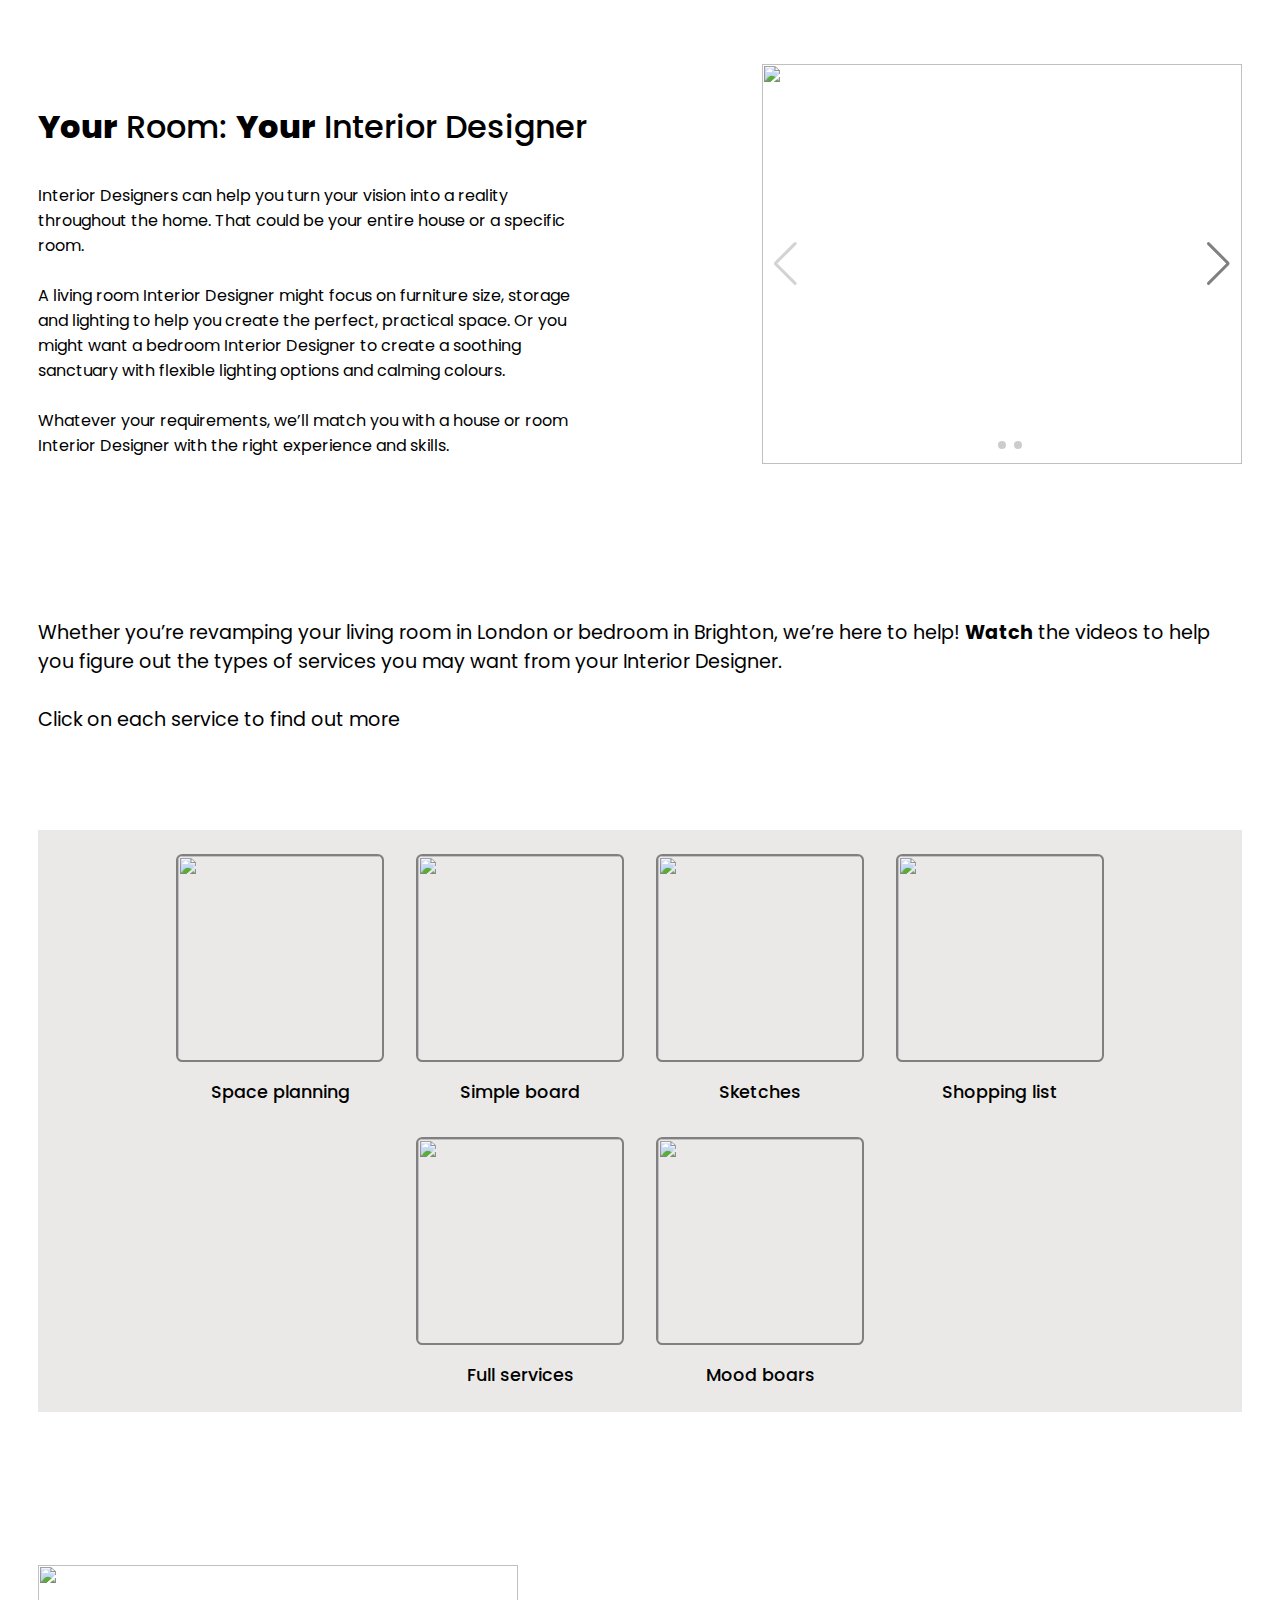
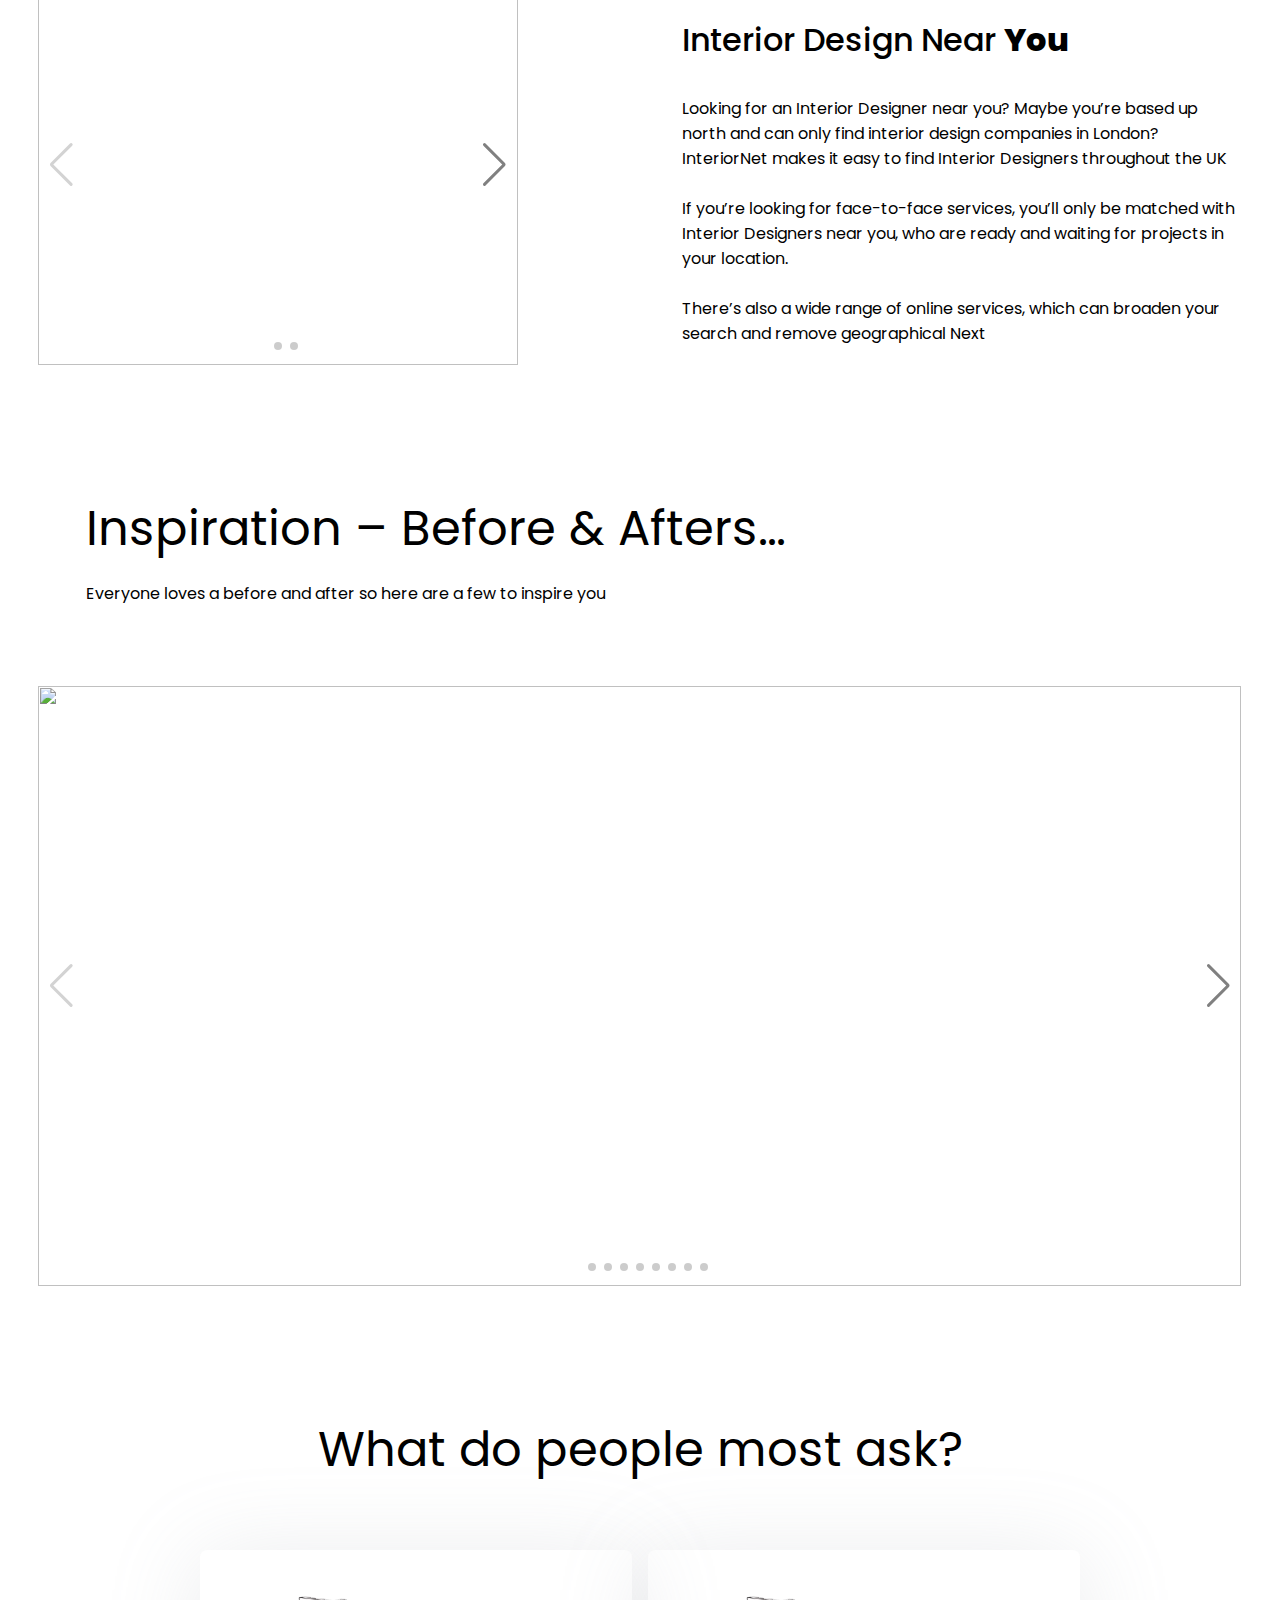
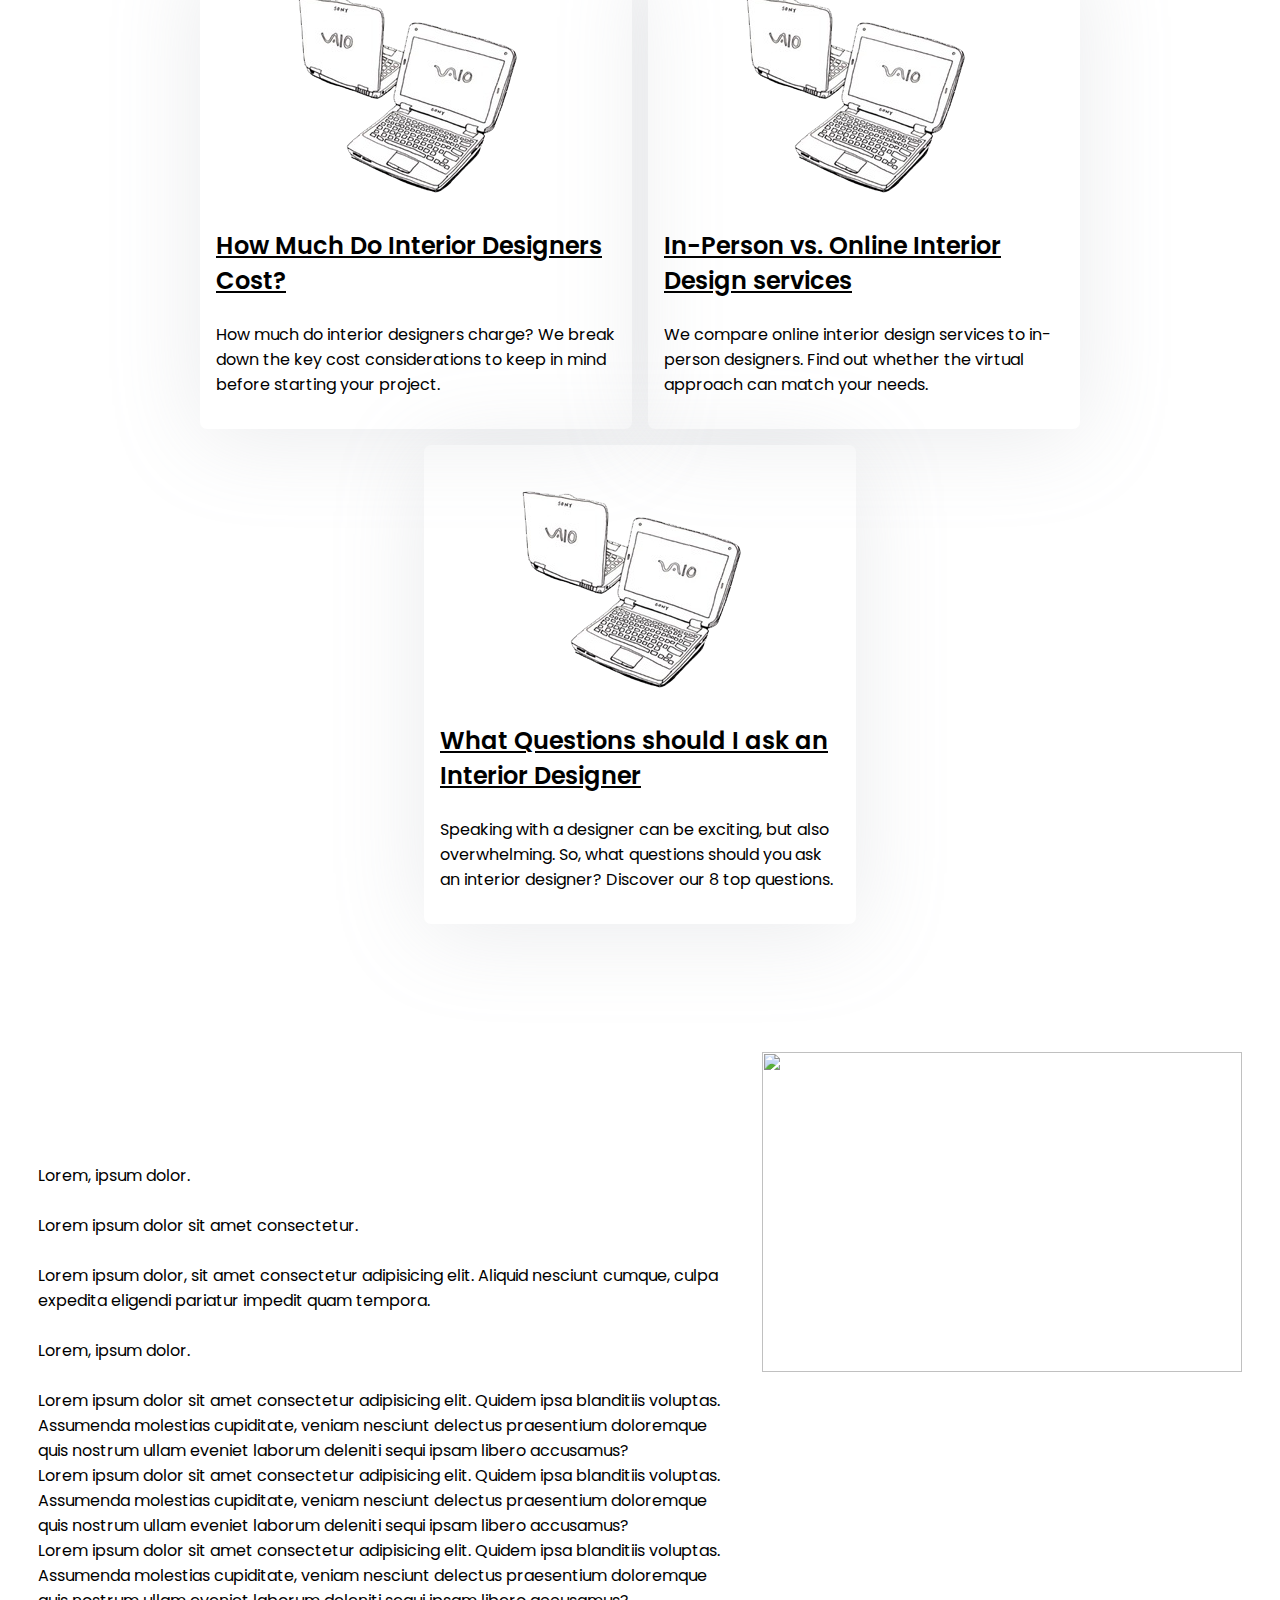
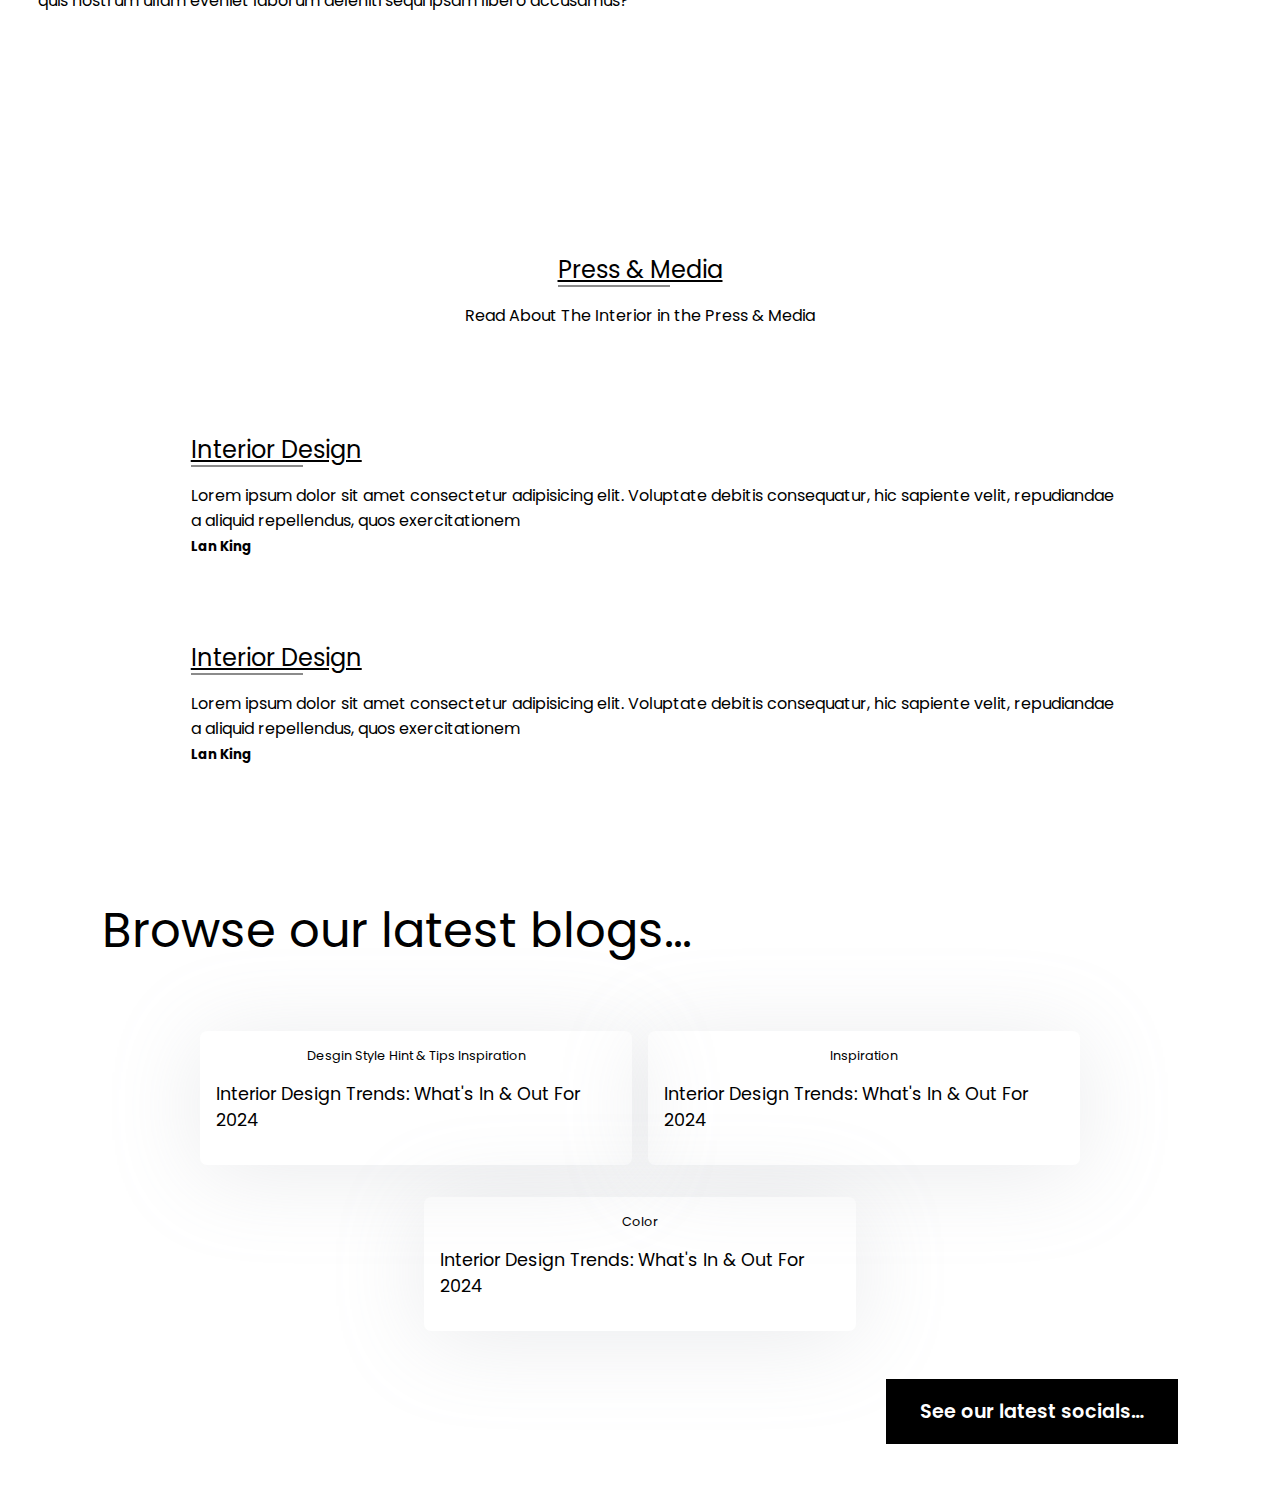
==== index.html @ 970c5a44 "complete" ====
<!DOCTYPE html>
<html lang="en">

<head>
    <meta charset="UTF-8">
    <meta name="viewport" content="width=device-width, initial-scale=1.0">
    <link rel="stylesheet" href="style.css">
    <link rel="stylesheet" href="https://cdn.jsdelivr.net/npm/swiper@11/swiper-bundle.min.css" />
    <title>Interior Net</title>
</head>

<body>
    <div class="locoMotive">
        <div class="page3">
            <div class="main">
                <div class="content">
                    <h1><span>Your</span> Room: <span>Your</span> Interior Designer </h1>
                    <p>Interior Designers can help you turn your vision into a reality throughout the home. That could
                        be your entire house or a specific room.<br><br> A living room Interior Designer might focus on
                        furniture size, storage and lighting to help you create the perfect, practical space. Or you
                        might want a bedroom Interior Designer to create a soothing sanctuary with flexible lighting
                        options and calming colours. <br><br> Whatever your requirements, we’ll match you with a house
                        or room Interior Designer with the right experience and skills.
                    </p>
                </div>
                <div class="slider">

                    <div class="swiper mySwiper">
                        <div class="swiper-wrapper">
                            <div data-hash="slide1" class="swiper-slide"><img
                                    src="https://images.unsplash.com/photo-1485827404703-89b55fcc595e?w=500&auto=format&fit=crop&q=60&ixlib=rb-4.0.3&ixid=M3wxMjA3fDB8MHxzZWFyY2h8MjR8fGRpZ2l0YWx8ZW58MHx8MHx8fDA%3D"
                                    alt=""></div>
                            <div data-hash="slide2" class="swiper-slide"><img
                                    src="https://images.unsplash.com/photo-1530893609608-32a9af3aa95c?w=500&auto=format&fit=crop&q=60&ixlib=rb-4.0.3&ixid=M3wxMjA3fDB8MHxzZWFyY2h8MjZ8fGRpZ2l0YWx8ZW58MHx8MHx8fDA%3D"
                                    alt=""></div>
                            <div data-hash="slide3" class="swiper-slide"><img
                                    src="https://images.unsplash.com/photo-1611462985358-60d3498e0364?w=500&auto=format&fit=crop&q=60&ixlib=rb-4.0.3&ixid=M3wxMjA3fDB8MHxzZWFyY2h8NzB8fHNwYWNlfGVufDB8fDB8fHww"
                                    alt=""></div>
                        </div>
                        <div class="swiper-button-next"></div>
                        <div class="swiper-button-prev"></div>
                        <div class="swiper-pagination"></div>
                    </div>

                </div>
            </div>
        </div>
        <div class="page4">
            <div class="main">
                <p>Whether you’re revamping your living room in London or bedroom in Brighton, we’re here to help!
                    <b>Watch</b> the
                    videos to help you figure out the types of services you may want from your Interior Designer.
                    <br><br>
                    Click on each service to find out more
                </p>
                <div class="card">
                    <div class="card1">
                        <img src="https://images.unsplash.com/photo-1498050108023-c5249f4df085?w=500&auto=format&fit=crop&q=60&ixlib=rb-4.0.3&ixid=M3wxMjA3fDB8MHxzZWFyY2h8NDh8fGRpZ2l0YWx8ZW58MHx8MHx8fDA%3D"
                            alt="">
                        <p>Space planning</p>
                    </div>
                    <div class="card1">
                        <img src="https://images.unsplash.com/photo-1498050108023-c5249f4df085?w=500&auto=format&fit=crop&q=60&ixlib=rb-4.0.3&ixid=M3wxMjA3fDB8MHxzZWFyY2h8NDh8fGRpZ2l0YWx8ZW58MHx8MHx8fDA%3D"
                            alt="">
                        <p>Simple board</p>
                    </div>
                    <div class="card1">
                        <img src="https://images.unsplash.com/photo-1498050108023-c5249f4df085?w=500&auto=format&fit=crop&q=60&ixlib=rb-4.0.3&ixid=M3wxMjA3fDB8MHxzZWFyY2h8NDh8fGRpZ2l0YWx8ZW58MHx8MHx8fDA%3D"
                            alt="">
                        <p>Sketches</p>
                    </div>
                    <div class="card1">
                        <img src="https://images.unsplash.com/photo-1498050108023-c5249f4df085?w=500&auto=format&fit=crop&q=60&ixlib=rb-4.0.3&ixid=M3wxMjA3fDB8MHxzZWFyY2h8NDh8fGRpZ2l0YWx8ZW58MHx8MHx8fDA%3D"
                            alt="">
                        <p>Shopping list</p>
                    </div>
                    <div class="card1">
                        <img src="https://images.unsplash.com/photo-1498050108023-c5249f4df085?w=500&auto=format&fit=crop&q=60&ixlib=rb-4.0.3&ixid=M3wxMjA3fDB8MHxzZWFyY2h8NDh8fGRpZ2l0YWx8ZW58MHx8MHx8fDA%3D"
                            alt="">
                        <p>Full services</p>
                    </div>
                    <div class="card1">
                        <img src="https://images.unsplash.com/photo-1498050108023-c5249f4df085?w=500&auto=format&fit=crop&q=60&ixlib=rb-4.0.3&ixid=M3wxMjA3fDB8MHxzZWFyY2h8NDh8fGRpZ2l0YWx8ZW58MHx8MHx8fDA%3D"
                            alt="">
                        <p>Mood boars</p>
                    </div>
                </div>
            </div>
        </div>
        <div class="page3">
            <div class="main">
                <div class="slider">

                    <div class="swiper mySwiper">
                        <div class="swiper-wrapper">
                            <div data-hash="slide1" class="swiper-slide"><img
                                    src="https://images.unsplash.com/photo-1485827404703-89b55fcc595e?w=500&auto=format&fit=crop&q=60&ixlib=rb-4.0.3&ixid=M3wxMjA3fDB8MHxzZWFyY2h8MjR8fGRpZ2l0YWx8ZW58MHx8MHx8fDA%3D"
                                    alt="">
                            </div>
                            <div data-hash="slide2" class="swiper-slide"><img
                                    src="https://images.unsplash.com/photo-1530893609608-32a9af3aa95c?w=500&auto=format&fit=crop&q=60&ixlib=rb-4.0.3&ixid=M3wxMjA3fDB8MHxzZWFyY2h8MjZ8fGRpZ2l0YWx8ZW58MHx8MHx8fDA%3D"
                                    alt=""></div>
                            <div data-hash="slide3" class="swiper-slide"><img
                                    src="https://images.unsplash.com/photo-1611462985358-60d3498e0364?w=500&auto=format&fit=crop&q=60&ixlib=rb-4.0.3&ixid=M3wxMjA3fDB8MHxzZWFyY2h8NzB8fHNwYWNlfGVufDB8fDB8fHww"
                                    alt=""></div>
                        </div>
                        <div class="swiper-button-next"></div>
                        <div class="swiper-button-prev"></div>
                        <div class="swiper-pagination"></div>
                    </div>

                </div>
                <div class="content">
                    <h1>Interior Design Near <span>You</span> </h1>
                    <p>Looking for an Interior Designer near you? Maybe you’re based up north and can only find interior
                        design companies in London? InteriorNet makes it easy to find Interior Designers throughout the
                        UK<br><br>If you’re looking for face-to-face services, you’ll only be matched with Interior
                        Designers near you, who are ready and waiting for projects in your location. <br><br> There’s
                        also a wide range of online services, which can broaden your search and remove geographical Next
                    </p>
                </div>

            </div>
        </div>
        <div class="page6">
            <div class="main">
                <div class="head">
                    <h1>Inspiration – Before & Afters…</h1>
                    <p>Everyone loves a before and after so here are a few to inspire you</p>
                </div>
                <div class="slider">
                    <div class="swiper mySwiper">
                        <div class="swiper-wrapper">
                            <div class="swiper-slide"><img src="https://picsum.photos/id/237/200/300" alt=""></div>
                            <div class="swiper-slide"><img src="https://picsum.photos/id/231/200/300" alt=""></div>
                            <div class="swiper-slide"><img src="https://picsum.photos/id/232/200/300" alt=""></div>
                            <div class="swiper-slide"><img src="https://picsum.photos/id/233/200/300" alt=""></div>
                            <div class="swiper-slide"><img src="https://picsum.photos/id/234/200/300" alt=""></div>
                            <div class="swiper-slide"><img src="https://picsum.photos/id/235/200/300" alt=""></div>
                            <div class="swiper-slide"><img src="https://picsum.photos/id/236/200/300" alt=""></div>
                            <div class="swiper-slide"><img src="https://picsum.photos/id/238/200/300" alt=""></div>
                            <div class="swiper-slide"><img src="https://picsum.photos/id/239/200/300" alt=""></div>
                        </div>
                        <div class="swiper-button-next"></div>
                        <div class="swiper-button-prev"></div>
                        <div class="swiper-pagination"></div>
                    </div>
                </div>
            </div>
        </div>
        <div class="page8">
            <div class="main">
                <h1>What do people most ask?</h1>
                <div class="boxes">
                    <div class="box">
                        <img src="./pngegg.png" alt="">
                        <a href="">How Much Do Interior Designers Cost?
                        </a>
                        <p>How much do interior designers charge? We break down the key cost considerations to keep in
                            mind
                            before starting your project.
                        </p>
                    </div>
                    <div class="box">
                        <img src="./pngegg.png" alt="">
                        <a href="./box3.html">In-Person vs. Online Interior Design services
                        </a>
                        <p>We compare online interior design services to in-person designers. Find out whether the
                            virtual approach can match your needs.
                        </p>
                    </div>
                    <div class="box">
                        <img src="./pngegg.png" alt="">
                        <a href="./box2.html">What Questions should I ask an Interior Designer</a>
                        <p>Speaking with a designer can be exciting, but also overwhelming. So, what questions should
                            you ask an interior designer? Discover our 8 top questions.</p>
                    </div>
                </div>
            </div>
        </div>
        <div class="page12">
            <div class="main">
                <div class="left">
                    <p>
                        Lorem, ipsum dolor. <br><br>
                        Lorem ipsum dolor sit amet consectetur.<br><br>
                        Lorem ipsum dolor, sit amet consectetur adipisicing elit. Aliquid nesciunt cumque, culpa
                        expedita eligendi pariatur impedit quam tempora.<br><br>
                        Lorem, ipsum dolor.<br><br>
                    <ul>
                        <li>Lorem ipsum dolor sit amet consectetur adipisicing elit. Quidem ipsa blanditiis voluptas.
                            Assumenda molestias cupiditate, veniam nesciunt delectus praesentium doloremque quis nostrum
                            ullam eveniet laborum deleniti sequi ipsam libero accusamus?</li>
                        <li>Lorem ipsum dolor sit amet consectetur adipisicing elit. Quidem ipsa blanditiis voluptas.
                            Assumenda molestias cupiditate, veniam nesciunt delectus praesentium doloremque quis nostrum
                            ullam eveniet laborum deleniti sequi ipsam libero accusamus?</li>
                        <li>Lorem ipsum dolor sit amet consectetur adipisicing elit. Quidem ipsa blanditiis voluptas.
                            Assumenda molestias cupiditate, veniam nesciunt delectus praesentium doloremque quis nostrum
                            ullam eveniet laborum deleniti sequi ipsam libero accusamus?</li>
                    </ul>
                    </p>
                </div>
                <div class="right">
                    <img src="https://images.unsplash.com/photo-1707845690193-ec178cf78041?w=500&auto=format&fit=crop&q=60&ixlib=rb-4.0.3&ixid=M3wxMjA3fDB8MHxlZGl0b3JpYWwtZmVlZHw3MHx8fGVufDB8fHx8fA%3D%3D"
                        alt="">
                    <iframe src="https://www.youtube.com/embed/hd9uOzotxD8" frameborder="0" allowfullscreen></iframe>
                </div>
            </div>
        </div>
        <div class="media">
            <div class="main">
                <div class="head">
                    <h1>Press & Media</h1>
                    <p>Read About The Interior in the Press & Media</p>
                </div>
                <div class="content">
                    <div class="box">
                        <img src="https://media.istockphoto.com/id/1578955271/photo/storm-franklin-giant-waves.webp?b=1&s=170667a&w=0&k=20&c=IpiIRxhBP-FdLQTvX8OyAezVTNXKjGAk3eY4KvGtRBg="
                            alt="">
                        <div class="text">
                            <h1>Interior Design</h1>
                            <p>Lorem ipsum dolor sit amet consectetur adipisicing elit. Voluptate debitis consequatur,
                                hic sapiente velit, repudiandae a aliquid repellendus, quos exercitationem</p>
                            <h5>Lan King</h5>
                        </div>
                    </div>
                    <div class="box">
                        <img src="https://media.istockphoto.com/id/1578955271/photo/storm-franklin-giant-waves.webp?b=1&s=170667a&w=0&k=20&c=IpiIRxhBP-FdLQTvX8OyAezVTNXKjGAk3eY4KvGtRBg="
                            alt="">
                        <div class="text">
                            <h1>Interior Design</h1>
                            <p>Lorem ipsum dolor sit amet consectetur adipisicing elit. Voluptate debitis consequatur,
                                hic sapiente velit, repudiandae a aliquid repellendus, quos exercitationem</p>
                            <h5>Lan King</h5>
                        </div>
                    </div>
                </div>
            </div>
        </div>
        <div class="page15">
            <div class="main">
                <h1>Browse our latest blogs…</h1>
                <div class="boxes">
                    <div class="box">
                        <img src="https://plus.unsplash.com/premium_photo-1678752717095-08cd0bd1d7e7?w=500&auto=format&fit=crop&q=60&ixlib=rb-4.0.3&ixid=M3wxMjA3fDB8MHxzZWFyY2h8MXx8cm9vbXxlbnwwfHwwfHx8MA%3D%3D"
                            alt="">
                        <h6>Desgin style hint & tips inspiration</h6>
                        <p>Interior design trends: what's in & out for 2024</p>
                    </div>
                    <div class="box">
                        <img src="https://plus.unsplash.com/premium_photo-1663126298656-33616be83c32?w=500&auto=format&fit=crop&q=60&ixlib=rb-4.0.3&ixid=M3wxMjA3fDB8MHxzZWFyY2h8MTd8fHJvb218ZW58MHx8MHx8fDA%3D"
                            alt="">
                        <h6>inspiration</h6>
                        <p>Interior design trends: what's in & out for 2024</p>
                    </div>
                    <div class="box">
                        <img src="https://images.unsplash.com/photo-1522708323590-d24dbb6b0267?w=500&auto=format&fit=crop&q=60&ixlib=rb-4.0.3&ixid=M3wxMjA3fDB8MHxzZWFyY2h8MTR8fHJvb218ZW58MHx8MHx8fDA%3D"
                            alt="">
                        <h6>Color</h6>
                        <p>Interior design trends: what's in & out for 2024</p>
                    </div>
                </div>
            </div>
            <div class="pg14">
                <button>See our latest socials…</button>
            </div>
        </div>
    </div>












    <!-- Swiper JS -->
    <script src="https://cdn.jsdelivr.net/npm/swiper@11/swiper-bundle.min.js"></script>

    <!-- Initialize Swiper -->
    <script>
        var swiper = new Swiper(".mySwiper", {
            spaceBetween: 30,
            hashNavigation: {
                watchState: true,
            },
            pagination: {
                el: ".swiper-pagination",
                clickable: true,
            },
            navigation: {
                nextEl: ".swiper-button-next",
                prevEl: ".swiper-button-prev",
            },
        });
    </script>
</body>

</html>
---- style.css ----
@import url('https://fonts.googleapis.com/css2?family=Poppins:ital,wght@0,100;0,200;0,300;0,400;0,500;0,600;0,700;0,800;0,900;1,100;1,200;1,300;1,400;1,500;1,600;1,700;1,800;1,900&display=swap');

* {
    margin: 0;
    padding: 0;
    outline: none;
    scroll-behavior: smooth;
    box-sizing: border-box;
    font-family: "Poppins", sans-serif;
}

.locoMotive {
    .page3 {
        padding: 5vw 3vw;
        display: flex;
        align-items: center;
        justify-content: center;

        .main {
            display: flex;
            justify-content: space-between;
            align-items: center;
            gap: 2rem;
            max-width: 78rem;
            width: 100%;

            .content {
                max-width: 35rem;
                width: 100%;

                h1 {
                    padding: 2rem 0;
                    font-weight: 500;
                    font-size: 2rem;

                    span {
                        font-weight: 800;

                    }
                }

                p {
                    font-size: 1rem;
                }
            }

            .slider {
                max-width: 30rem;
                width: 100%;
                height: 400px;

                .swiper {
                    width: 100%;
                    height: 100%;
                }

                .swiper-slide {
                    text-align: center;
                    font-size: 18px;
                    background: #fff;
                    display: flex;
                    justify-content: center;
                    align-items: center;
                }

                .swiper-slide img {
                    display: block;
                    width: 100%;
                    height: 100%;
                    object-fit: cover;
                }

                .swiper-button-next,
                .swiper-button-prev {
                    color: gray;
                }

                .swiper-pagination-bullet-active {
                    background: #fff;
                }
            }
        }
    }

    @media (max-width:920px) {
        .page3 {
            .main {

                .content {}

                .slider {
                    max-width: 20rem;
                    width: 100%;
                }
            }

        }
    }

    @media (max-width:768px) {
        .page3 {
            padding-top: 3rem;

            .main {
                flex-wrap: wrap;
                min-height: unset;
                justify-content: center;

                .content {
                    max-width: 400px;
                    width: 100%;

                    h1 {
                        padding: 1.5rem 1rem;
                    }
                    p{
                        padding: 0rem 1rem;
                    }
                }

                .slider {
                    max-width: 400px;
                    width: 100%;
                }
            }
        }

    }

    .page4 {
        padding: 7vw 3vw;

        .main {
            display: flex;
            flex-direction: column;
            justify-content: center;
            align-items: center;

            p {
                font-weight: 400;
                font-size: 1.2rem;
                padding-bottom: 6rem;
                max-width: 85rem;
                width: 100%;
            }

            .card {
                background-color: #eae9e7;
                padding: 1.5rem 2rem;
                display: flex;
                justify-content: center;
                align-items: center;
                flex-wrap: wrap;
                row-gap: 2rem;

                .card1 {
                    width: 15rem;
                    text-align: center;

                    img {
                        border: 2px solid gray;
                        width: 13rem;
                        height: 13rem;
                        border-radius: .4rem;
                        cursor: pointer;
                    }

                    p {
                        padding: .5rem 0 0 0;
                        font-weight: 500;
                        font-size: 1.1rem;

                    }
                }
            }
        }

    }

    @media (max-width:500px) {
        .page4 {
            .main {
                p {
                    padding: 3.2rem 1rem 3rem 1rem ;
                    font-size: 1.1rem;
                }
            }

        }
    }

    .page6 {
        padding: 5vw 3vw;

        .main {
            .head {
                h1 {
                    font-size: 3rem;
                    font-weight: 400;
                    padding: 0 0 1rem 3rem;
                }

                p {
                    padding: 0 0 5rem 3rem;

                }
            }

            .slider {
                display: flex;
                justify-content: center;
                align-items: center;
                max-width: 80rem;
                width: 100%;
                margin: auto;
                height: 600px;

                .swiper {
                    width: 100%;
                    height: 100%;
                }

                .swiper-slide {
                    text-align: center;
                    font-size: 18px;
                    background: #fff;
                    display: flex;
                    justify-content: center;
                    align-items: center;
                }

                .swiper-slide img {
                    display: block;
                    width: 100%;
                    height: 100%;
                    object-fit: cover;
                }

                .swiper {
                    margin-left: auto;
                    margin-right: auto;
                }

                .swiper-button-next,
                .swiper-button-prev {
                    color: gray;
                }

                .swiper-pagination-bullet-active {
                    background: #fff;
                }
            }
        }

        @media (max-width:500px) {
            .main {
                .head {
                    h1 {
                        font-size: 2rem;
                        padding: 2rem 0 1rem 1rem;
                    }

                    p {
                        padding: 0 0 3rem 1rem;

                    }
                }

                .slider {
                    height: 350px;
                }
            }
        }
    }


    .page8 {
        padding: 5vw 3vw;

        .main {
            display: flex;
            flex-direction: column;
            justify-content: center;
            align-items: center;

            h1 {
                font-size: clamp(1rem, 3rem, 3.5rem);
                font-weight: 400;
                text-align: center;
                padding-bottom: 5vw;
            }

            .boxes {
                display: flex;
                justify-content: center;
                align-items: center;
                gap: 1rem;
                flex-wrap: wrap;

                .box {
                    padding: 2rem 1rem;
                    border-radius: 7px;
                    max-width: 27rem;
                    width: 100%;
                    display: flex;
                    justify-content: center;
                    align-items: center;
                    box-shadow: rgba(149, 157, 165, 0.2) 0px 8px 94px;
                    flex-direction: column;
                    gap: 1.5rem;

                    a {
                        transition: 200ms all;
                        color: black;
                        font-weight: 600;
                        font-size: 1.5rem;

                        &:hover {
                            color: rgba(0, 0, 0, 0.7);
                        }
                    }
                }
            }
        }
    }

    @media (max-width:768px) {
        .page8 {
            .main {
                h1 {
                    font-size: clamp(1rem, 2rem, 3.5rem);
                }
            }
        }

    }

    @media (max-width:768px) {
        .page8 {
            .main {
                padding-top: 2.5rem;

                .boxes {
                    .box {
                        padding: 1rem;
                    }
                }
            }
        }

    }

    .page12 {
        padding: 5vw 3vw;
        display: flex;
        justify-content: center;

        .main {
            display: flex;
            justify-content: center;
            align-items: center;
            max-width: 80rem;
            gap: 2rem;
            width: 100%;

            .left {
                max-width: 50rem;
                width: 100%;

                ul {
                    li {
                        list-style: none;
                    }
                }
            }

            .right {
                gap: 2rem;
                display: flex;
                flex-direction: column;

                iframe {

                    height: 20rem;
                }

                img {
                    height: 20rem;
                    width: 30rem;
                }
            }
        }
    }

    @media (max-width:500px) {
        .page12 {
            padding: 3.5rem 1rem 0 1.5rem;
        }
    }

    @media (max-width:900px) {
        .page12 {

            .main {

                gap: 3rem;
                flex-direction: column;

                .left {
                    max-width: 50rem;
                    width: 100%;
                }

                .right {
                    img {
                        height: auto;
                        max-width: 30rem;
                        width: 100%;
                    }
                }
            }
        }
    }

    .media {
        padding: 5vw 3vw;

        .main {
            .head {
                text-align: center;
                padding-bottom: 8vw;

                h1 {
                    font-size: 1.5rem;
                    font-weight: 400;
                    text-decoration: underline;
                    position: relative;
                }

                h1::before {
                    position: absolute;
                    content: "";
                    width: 7rem;
                    height: .12rem;
                    bottom: 0rem;
                    background-color: #00000074;
                }

                p {
                    padding-top: 1rem;
                }
            }

            .content {
                display: flex;
                justify-content: center;
                align-items: center;
                flex-direction: column;
                gap: 5rem;

                .box {
                    max-width: 80%;
                    width: 100%;
                    display: flex;
                    gap: 2rem;
                    justify-content: center;
                    align-items: center;

                    img {
                        height: 8rem;
                        border-radius: 3px;
                    }

                    h1 {
                        font-size: 1.5rem;
                        font-weight: 400;
                        text-decoration: underline;
                        position: relative;
                    }

                    h1::before {
                        position: absolute;
                        content: "";
                        width: 7rem;
                        height: .12rem;
                        bottom: 0rem;
                        background-color: #00000074;
                    }

                    p {
                        padding: 1rem 0 .3rem 0;
                    }
                }
            }
        }
    }

    @media (max-width:600px) {
        .media {
            padding: 5vw 3vw;

            .main {
                .head {
                    padding-bottom: 2rem;
                    padding-top: 3rem;

                    p {
                        padding: 1rem;
                    }
                }

                .content {
                    gap: 3rem;

                    .box {
                        flex-direction: column;
                        text-align: center;
                        gap: 1rem;
                    }
                }
            }
        }
    }

    .page15 {
        padding: 5vw 3vw;

        .main {
            display: flex;
            flex-direction: column;
            justify-content: center;

            h1 {
                font-size: clamp(1rem, 3rem, 3.5rem);
                font-weight: 400;
                text-align: left;
                padding: 0 0 5vw 5vw;
            }

            .boxes {
                display: flex;
                justify-content: center;
                align-items: center;
                gap: 2rem 1rem;
                flex-wrap: wrap;

                .box {
                    padding: 0 0 2rem 0rem;
                    border-radius: 7px;
                    max-width: 27rem;
                    width: 100%;
                    display: flex;
                    justify-content: center;
                    align-items: center;
                    box-shadow: rgba(149, 157, 165, 0.2) 0px 8px 94px;
                    flex-direction: column;
                    gap: 1rem;

                    img {
                        max-width: 27rem;
                        width: 100%;
                    }

                    p {
                        font-size: 1.1rem;
                        padding: 0 1rem;
                        text-transform: capitalize;
                    }

                    h6 {
                        text-transform: capitalize;
                        padding: 0 1rem;
                        font-weight: 400;
                        font-size: .8rem;
                    }
                }
            }
        }

        .pg14 {
            display: flex;
            justify-content: end;
            padding: 3rem 4rem 0 0;

            button {
                background-color: #000;
                color: #ffffff;
                padding: 1rem 2rem;
                font-size: 1.2rem;
                border: none;
                font-weight: 600;
                cursor: pointer;
                border: 2px solid #000000;
                transition: 200ms all;

                &:hover {
                    background-color: transparent;
                    color: #000000;
                }
            }
        }
    }

    @media (max-width:768px) {
        .page15 {
            .main {
                h1 {
                    font-size: clamp(1rem, 2rem, 3.5rem);
                }
            }

            .pg14 {
                justify-content: center;
                padding: 0rem 0rem 0 0;
            }
        }

    }

    @media (max-width:500px) {
        .page15 {
            .main {
                h1 {
                    font-size: clamp(1rem, 1.5rem, 3.5rem);
                    text-align: center;
                    padding: 1rem 0 2rem 0;
                    font-weight: 600;
                }
            }
        }

    }

}
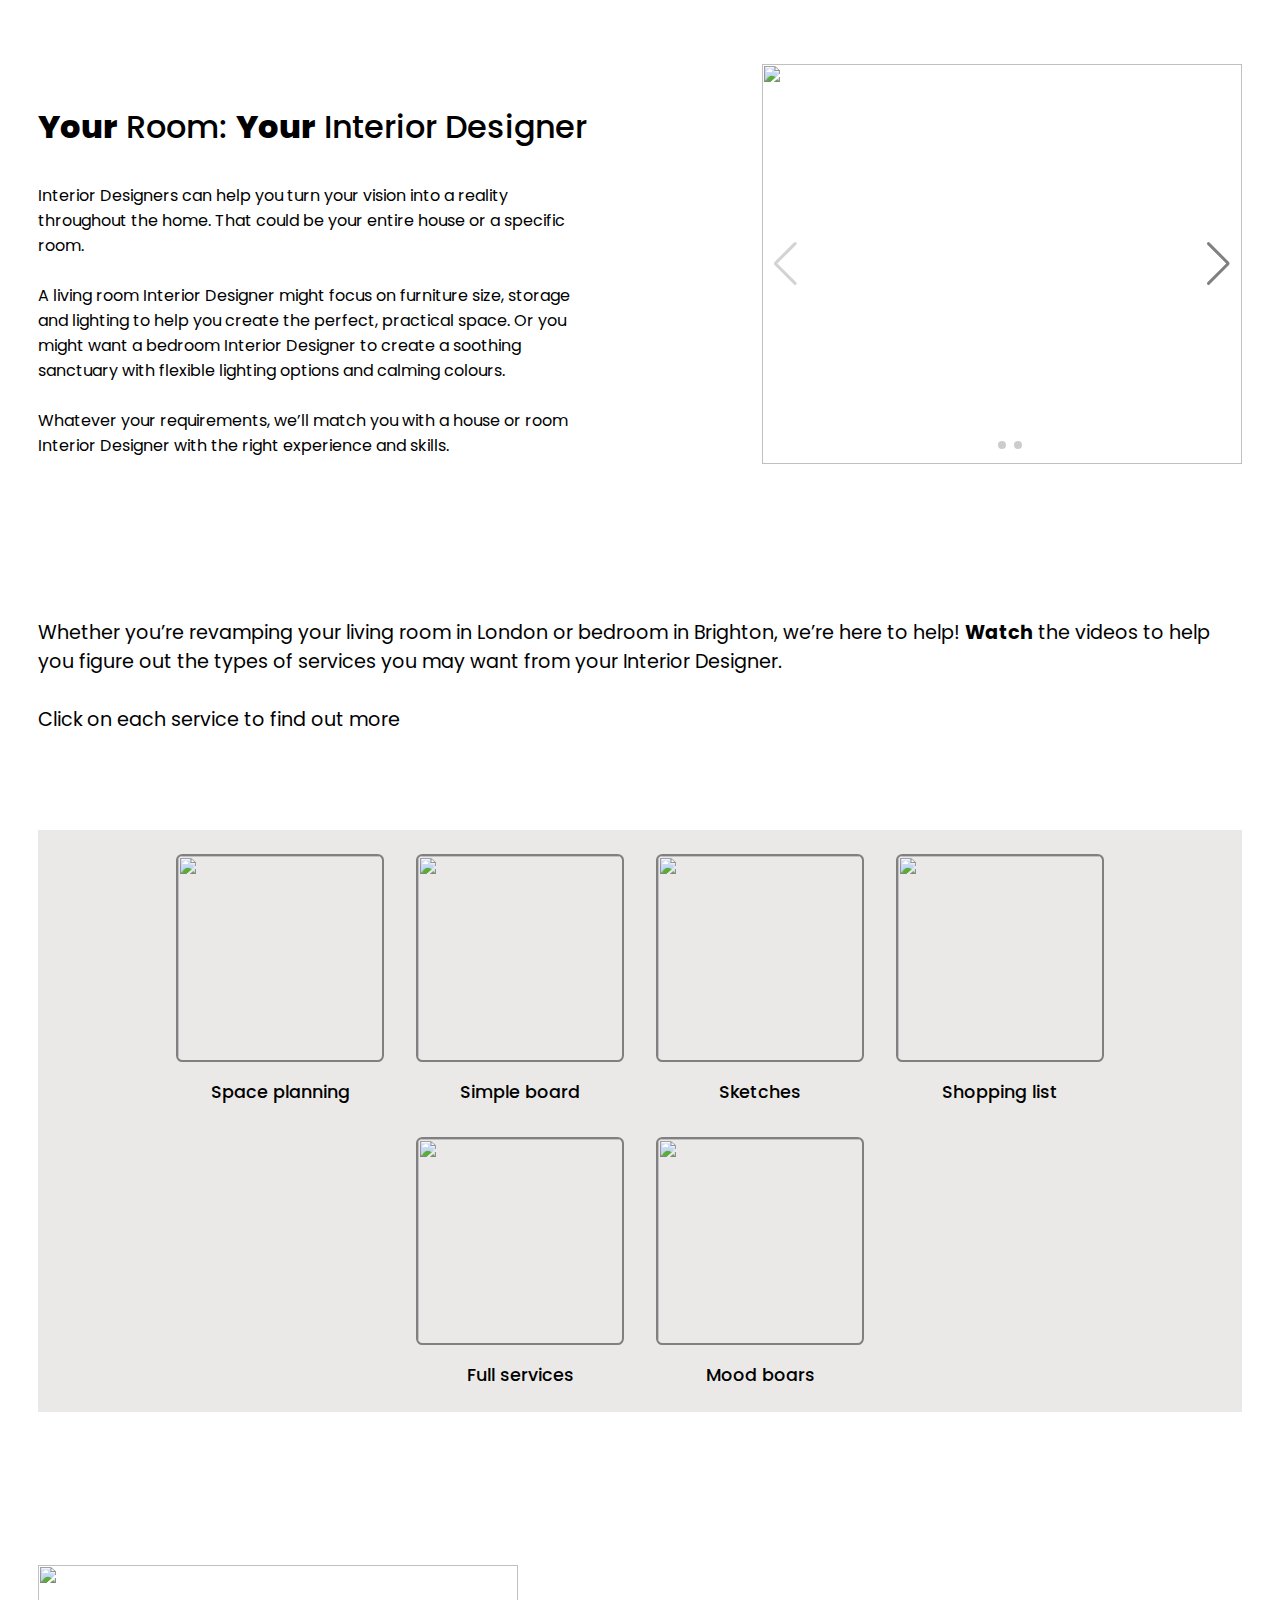
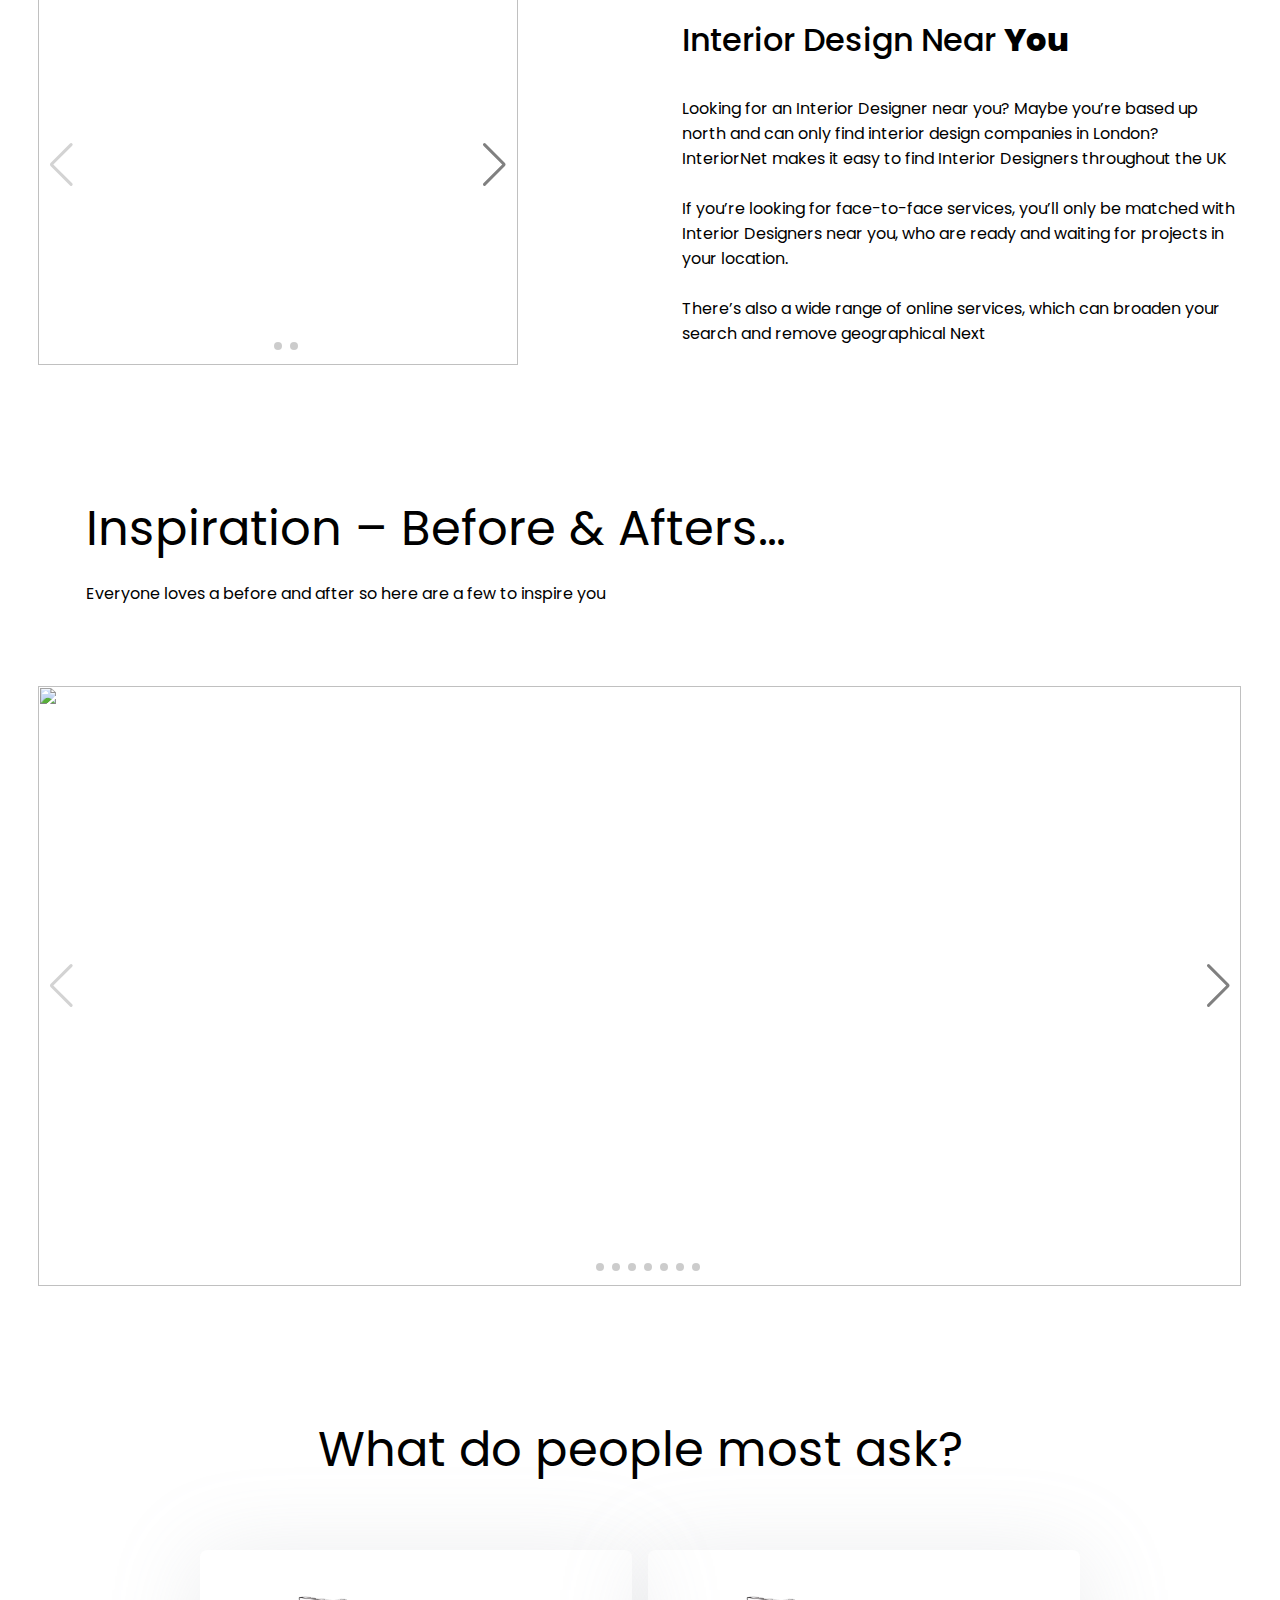
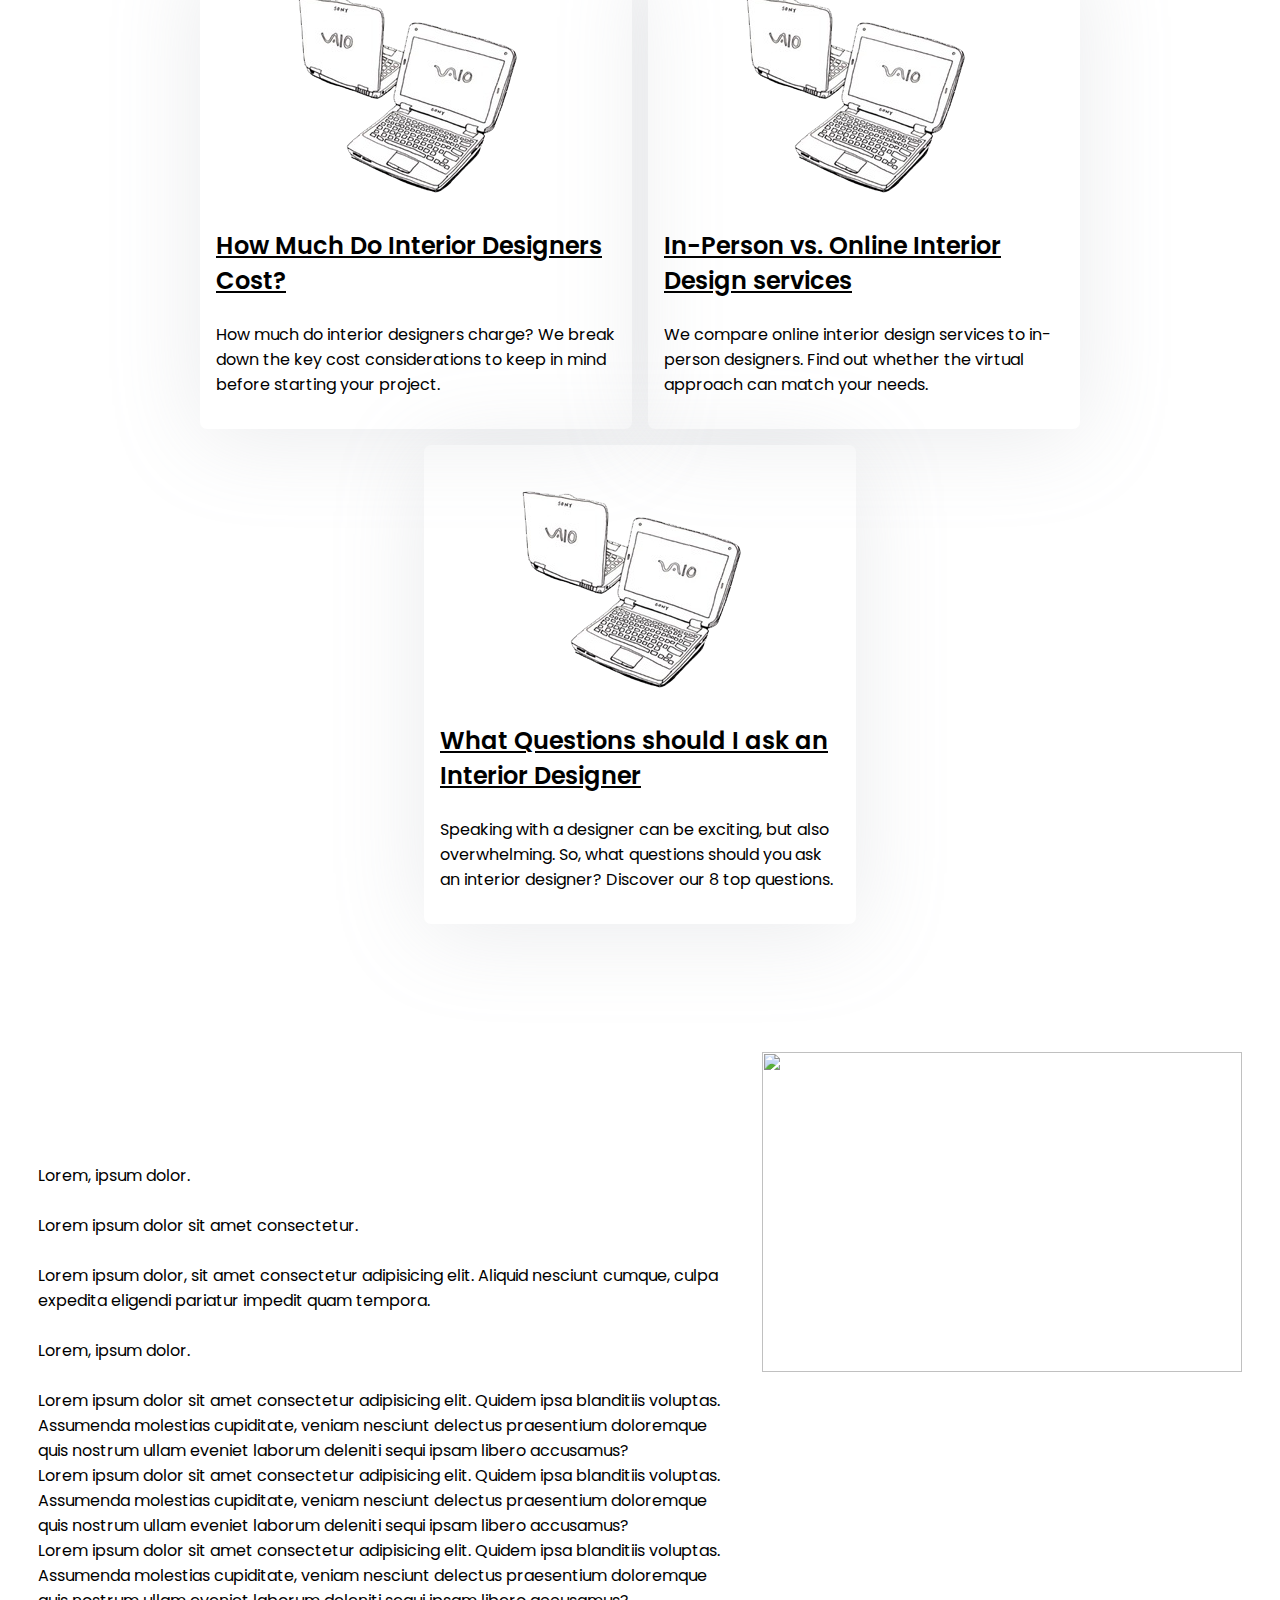
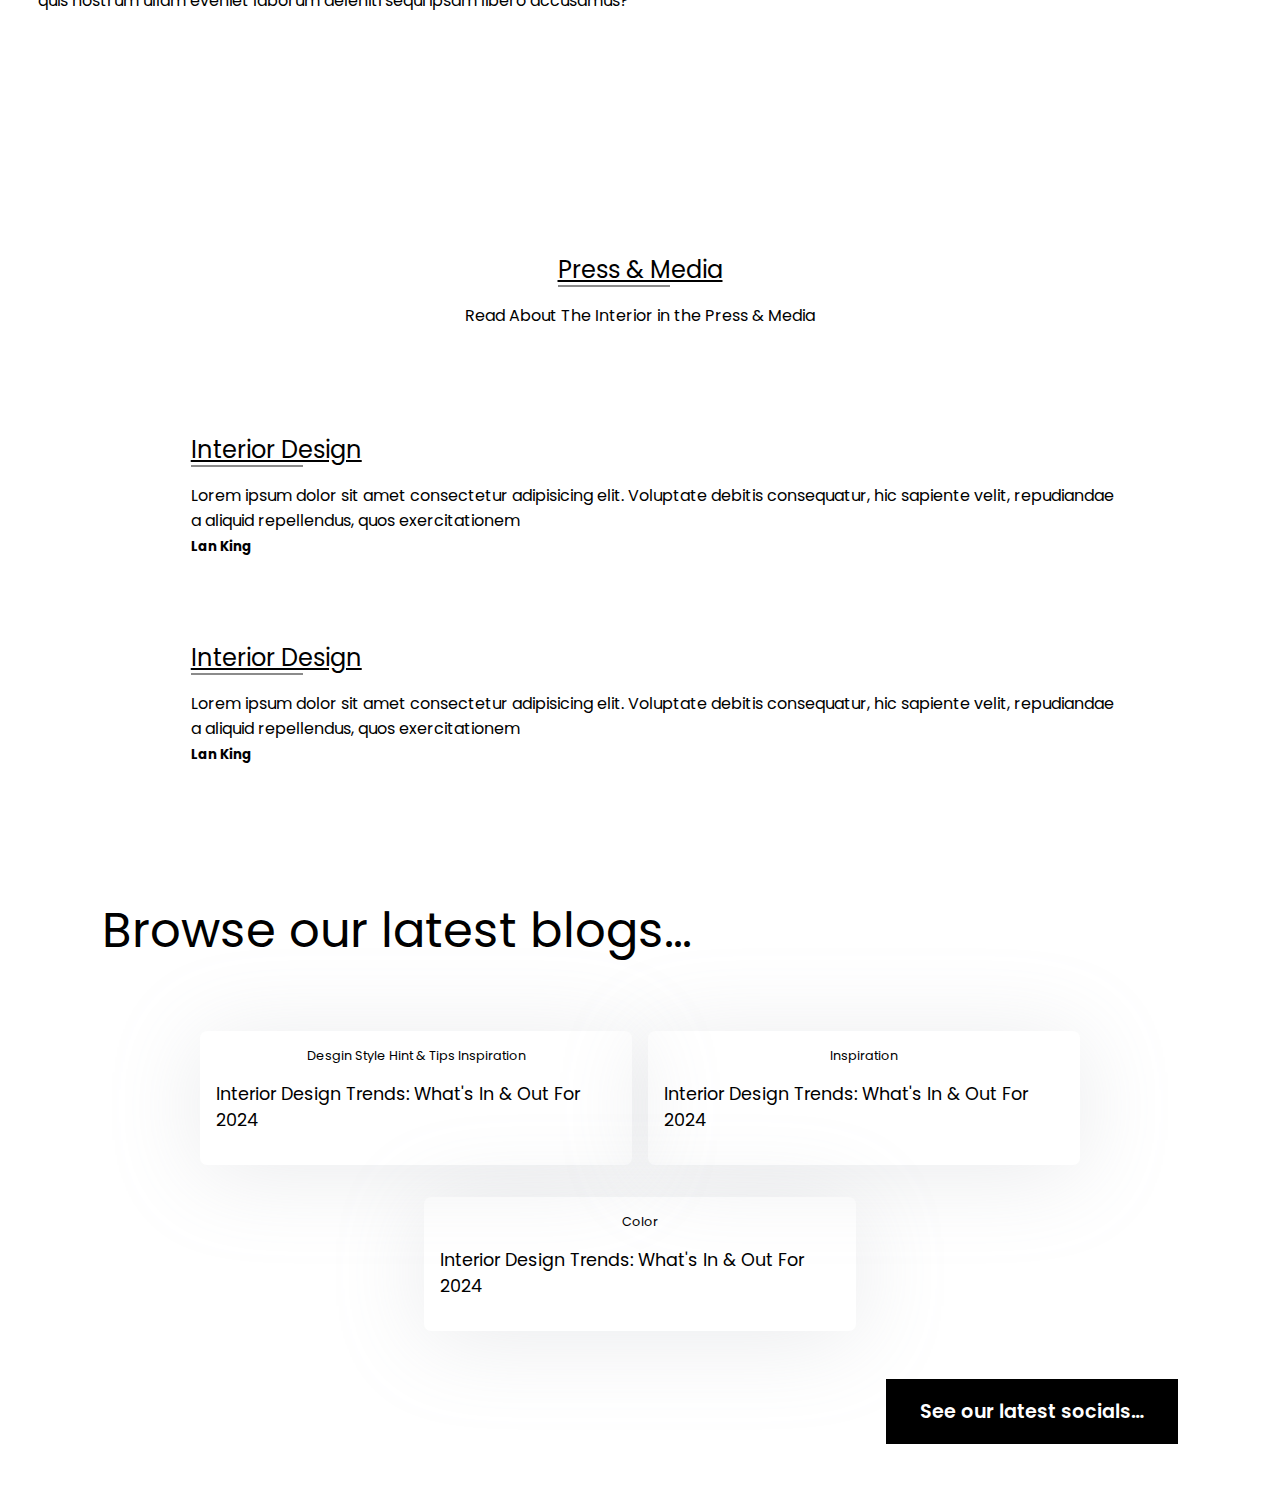
==== commit f0728eec: "complete" ====
--- a/index.html
+++ b/index.html
@@ -131,15 +131,14 @@
                 <div class="slider">
                     <div class="swiper mySwiper">
                         <div class="swiper-wrapper">
-                            <div class="swiper-slide"><img src="https://picsum.photos/id/237/200/300" alt=""></div>
-                            <div class="swiper-slide"><img src="https://picsum.photos/id/231/200/300" alt=""></div>
-                            <div class="swiper-slide"><img src="https://picsum.photos/id/232/200/300" alt=""></div>
-                            <div class="swiper-slide"><img src="https://picsum.photos/id/233/200/300" alt=""></div>
-                            <div class="swiper-slide"><img src="https://picsum.photos/id/234/200/300" alt=""></div>
-                            <div class="swiper-slide"><img src="https://picsum.photos/id/235/200/300" alt=""></div>
-                            <div class="swiper-slide"><img src="https://picsum.photos/id/236/200/300" alt=""></div>
-                            <div class="swiper-slide"><img src="https://picsum.photos/id/238/200/300" alt=""></div>
-                            <div class="swiper-slide"><img src="https://picsum.photos/id/239/200/300" alt=""></div>
+                            <div class="swiper-slide"><img src="https://images.pexels.com/photos/1714208/pexels-photo-1714208.jpeg?auto=compress&cs=tinysrgb&w=600" alt=""></div>
+                            <div class="swiper-slide"><img src="https://images.pexels.com/photos/792199/pexels-photo-792199.jpeg?auto=compress&cs=tinysrgb&w=600" alt=""></div>
+                            <div class="swiper-slide"><img src="https://images.pexels.com/photos/459653/pexels-photo-459653.jpeg?auto=compress&cs=tinysrgb&w=600" alt=""></div>
+                            <div class="swiper-slide"><img src="https://images.pexels.com/photos/392018/pexels-photo-392018.jpeg?auto=compress&cs=tinysrgb&w=600" alt=""></div>
+                            <div class="swiper-slide"><img src="https://images.pexels.com/photos/777001/pexels-photo-777001.jpeg?auto=compress&cs=tinysrgb&w=600" alt=""></div>
+                            <div class="swiper-slide"><img src="https://images.pexels.com/photos/572056/pexels-photo-572056.jpeg?auto=compress&cs=tinysrgb&w=600" alt=""></div>
+                            <div class="swiper-slide"><img src="https://images.pexels.com/photos/38568/apple-imac-ipad-workplace-38568.jpeg?auto=compress&cs=tinysrgb&w=600 " alt=""></div>
+                            <div class="swiper-slide"><img src="https://images.pexels.com/photos/3184454/pexels-photo-3184454.jpeg?auto=compress&cs=tinysrgb&w=600" alt=""></div>
                         </div>
                         <div class="swiper-button-next"></div>
                         <div class="swiper-button-prev"></div>
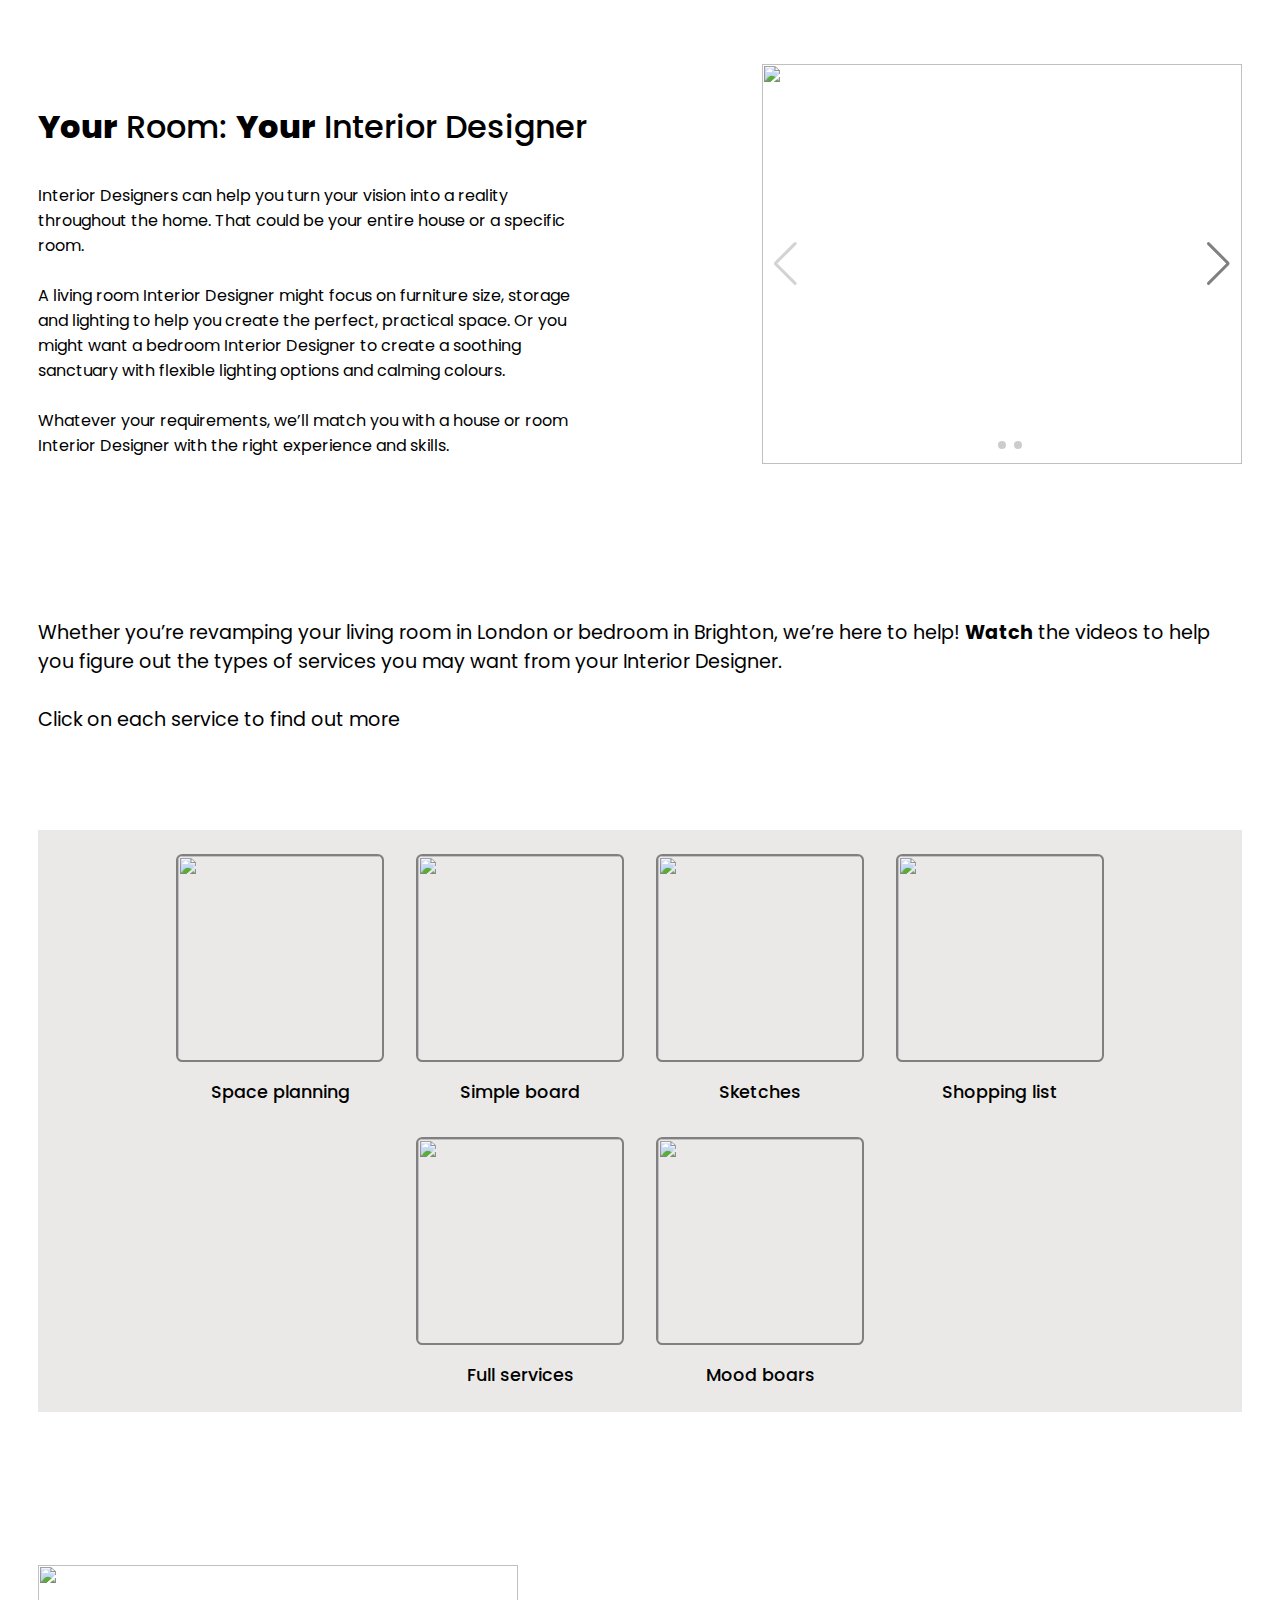
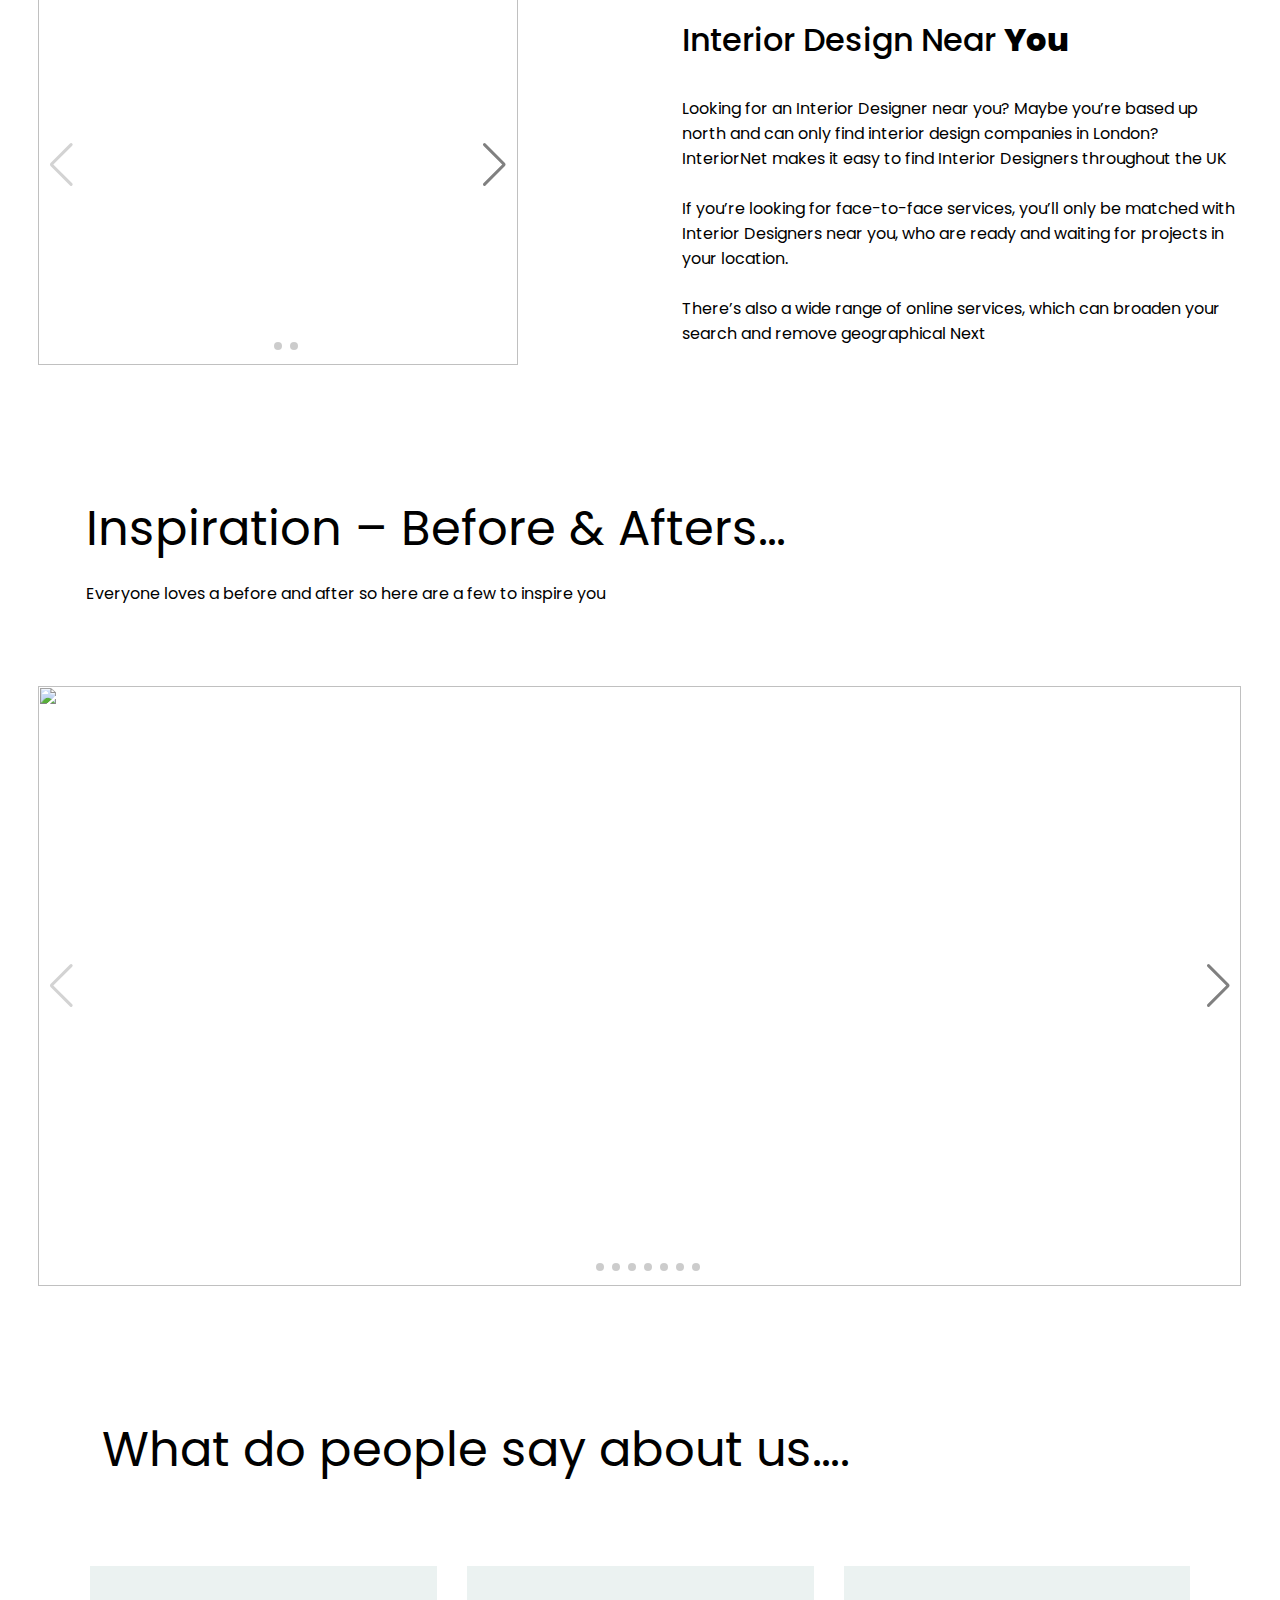
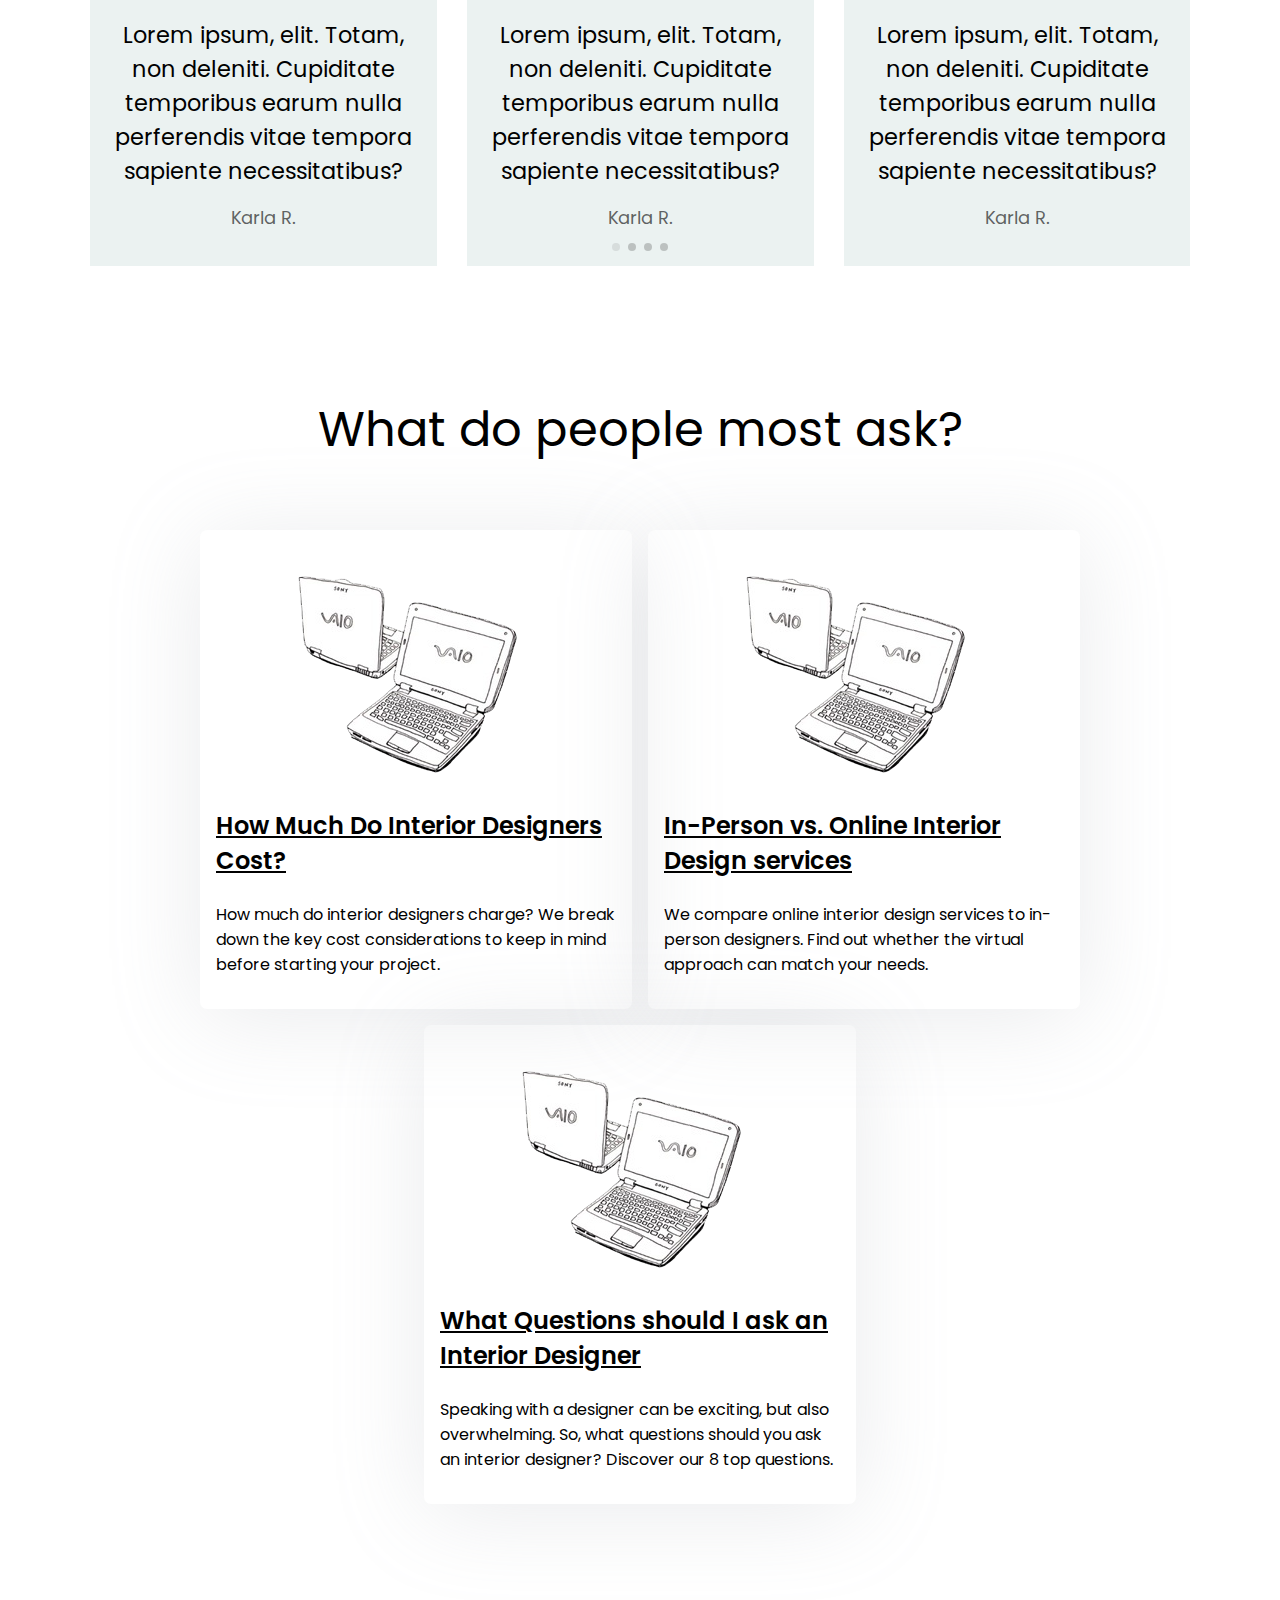
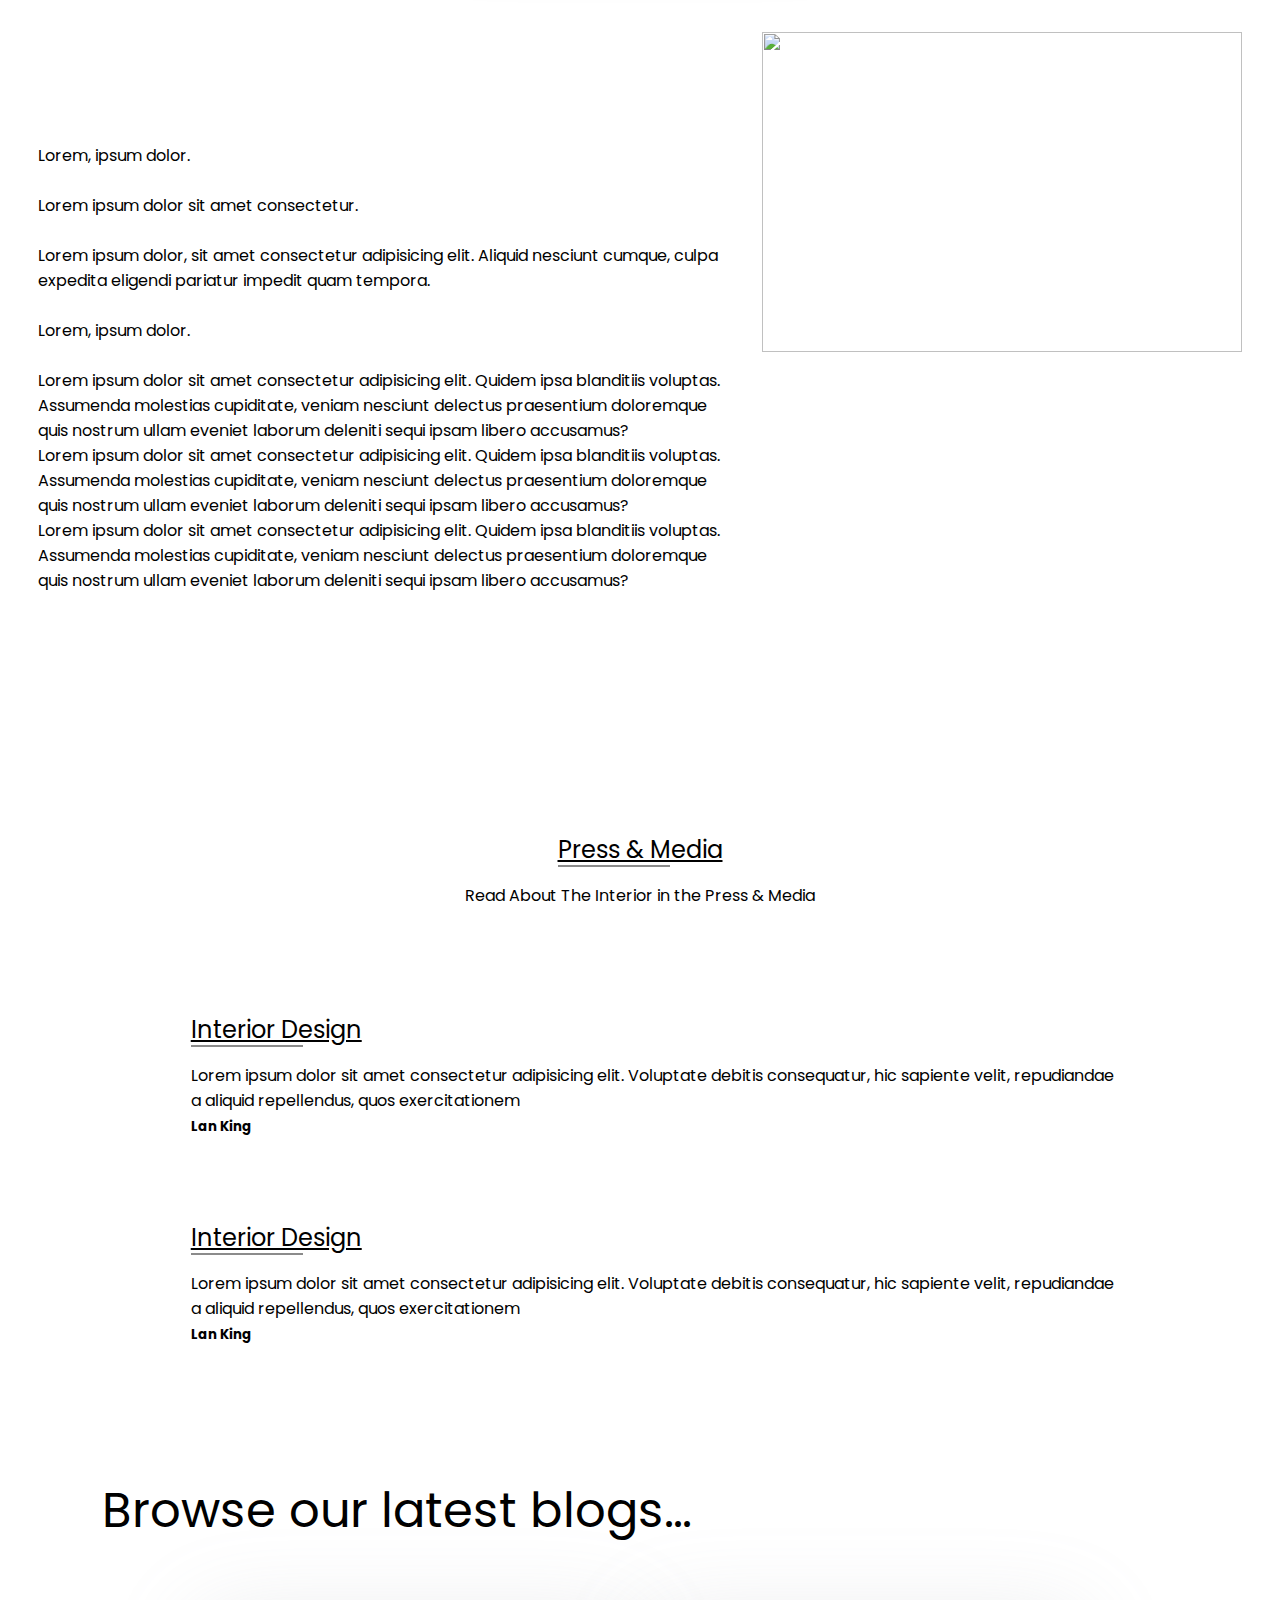
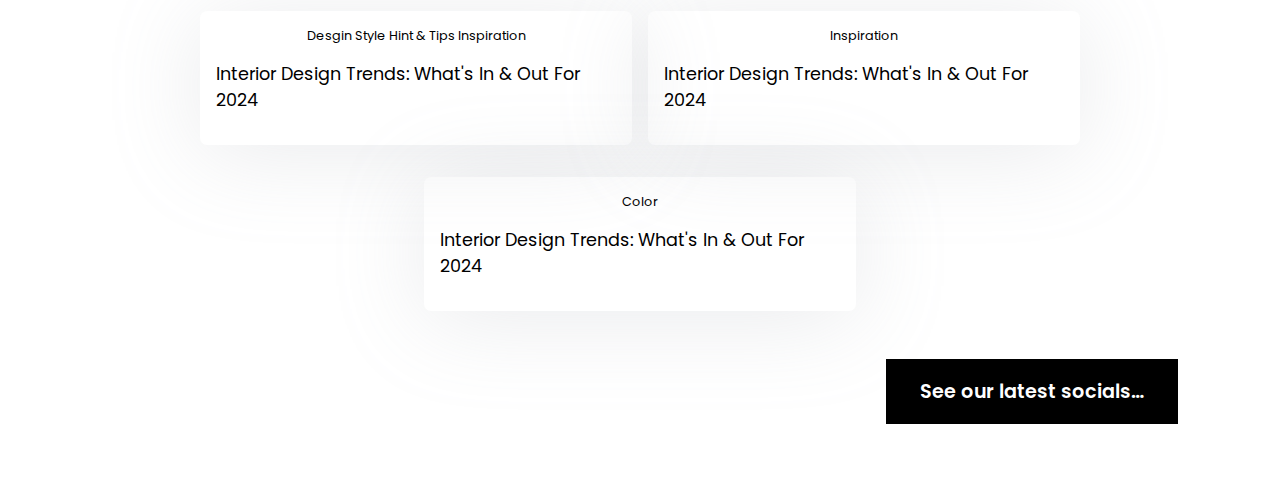
==== commit ffa77659: "complete" ====
--- a/index.html
+++ b/index.html
@@ -131,17 +131,57 @@
                 <div class="slider">
                     <div class="swiper mySwiper">
                         <div class="swiper-wrapper">
-                            <div class="swiper-slide"><img src="https://images.pexels.com/photos/1714208/pexels-photo-1714208.jpeg?auto=compress&cs=tinysrgb&w=600" alt=""></div>
-                            <div class="swiper-slide"><img src="https://images.pexels.com/photos/792199/pexels-photo-792199.jpeg?auto=compress&cs=tinysrgb&w=600" alt=""></div>
-                            <div class="swiper-slide"><img src="https://images.pexels.com/photos/459653/pexels-photo-459653.jpeg?auto=compress&cs=tinysrgb&w=600" alt=""></div>
-                            <div class="swiper-slide"><img src="https://images.pexels.com/photos/392018/pexels-photo-392018.jpeg?auto=compress&cs=tinysrgb&w=600" alt=""></div>
-                            <div class="swiper-slide"><img src="https://images.pexels.com/photos/777001/pexels-photo-777001.jpeg?auto=compress&cs=tinysrgb&w=600" alt=""></div>
-                            <div class="swiper-slide"><img src="https://images.pexels.com/photos/572056/pexels-photo-572056.jpeg?auto=compress&cs=tinysrgb&w=600" alt=""></div>
-                            <div class="swiper-slide"><img src="https://images.pexels.com/photos/38568/apple-imac-ipad-workplace-38568.jpeg?auto=compress&cs=tinysrgb&w=600 " alt=""></div>
-                            <div class="swiper-slide"><img src="https://images.pexels.com/photos/3184454/pexels-photo-3184454.jpeg?auto=compress&cs=tinysrgb&w=600" alt=""></div>
+                            <div class="swiper-slide"><img
+                                    src="https://images.pexels.com/photos/1714208/pexels-photo-1714208.jpeg?auto=compress&cs=tinysrgb&w=600"
+                                    alt=""></div>
+                            <div class="swiper-slide"><img
+                                    src="https://images.pexels.com/photos/792199/pexels-photo-792199.jpeg?auto=compress&cs=tinysrgb&w=600"
+                                    alt=""></div>
+                            <div class="swiper-slide"><img
+                                    src="https://images.pexels.com/photos/459653/pexels-photo-459653.jpeg?auto=compress&cs=tinysrgb&w=600"
+                                    alt=""></div>
+                            <div class="swiper-slide"><img
+                                    src="https://images.pexels.com/photos/392018/pexels-photo-392018.jpeg?auto=compress&cs=tinysrgb&w=600"
+                                    alt=""></div>
+                            <div class="swiper-slide"><img
+                                    src="https://images.pexels.com/photos/777001/pexels-photo-777001.jpeg?auto=compress&cs=tinysrgb&w=600"
+                                    alt=""></div>
+                            <div class="swiper-slide"><img
+                                    src="https://images.pexels.com/photos/572056/pexels-photo-572056.jpeg?auto=compress&cs=tinysrgb&w=600"
+                                    alt=""></div>
+                            <div class="swiper-slide"><img
+                                    src="https://images.pexels.com/photos/38568/apple-imac-ipad-workplace-38568.jpeg?auto=compress&cs=tinysrgb&w=600 "
+                                    alt=""></div>
+                            <div class="swiper-slide"><img
+                                    src="https://images.pexels.com/photos/3184454/pexels-photo-3184454.jpeg?auto=compress&cs=tinysrgb&w=600"
+                                    alt=""></div>
                         </div>
                         <div class="swiper-button-next"></div>
                         <div class="swiper-button-prev"></div>
+                        <div class="swiper-pagination"></div>
+                    </div>
+                </div>
+            </div>
+        </div>
+        <div class="page7">
+            <div class="main">
+                <h1>What do people say about us…. </h1>
+                <div class="slider">
+                    <div class="swiper mySwiper2">
+                        <div class="swiper-wrapper">
+                            <div class="swiper-slide"><h1>Lorem ipsum,  elit. Totam, non deleniti. Cupiditate temporibus earum nulla perferendis vitae tempora sapiente necessitatibus?</h1>
+                            <p>Karla R.</p></div>
+                            <div class="swiper-slide"><h1>Lorem ipsum,  elit. Totam, non deleniti. Cupiditate temporibus earum nulla perferendis vitae tempora sapiente necessitatibus?</h1>
+                            <p>Karla R.</p></div>
+                            <div class="swiper-slide"><h1>Lorem ipsum,  elit. Totam, non deleniti. Cupiditate temporibus earum nulla perferendis vitae tempora sapiente necessitatibus?</h1>
+                            <p>Karla R.</p></div>
+                            <div class="swiper-slide"><h1>Lorem ipsum,  elit. Totam, non deleniti. Cupiditate temporibus earum nulla perferendis vitae tempora sapiente necessitatibus?</h1>
+                            <p>Karla R.</p></div>
+                            <div class="swiper-slide"><h1>Lorem ipsum,  elit. Totam, non deleniti. Cupiditate temporibus earum nulla perferendis vitae tempora sapiente necessitatibus?</h1>
+                            <p>Karla R.</p></div>
+                            <div class="swiper-slide"><h1>Lorem ipsum,  elit. Totam, non deleniti. Cupiditate temporibus earum nulla perferendis vitae tempora sapiente necessitatibus?</h1>
+                            <p>Karla R.</p></div>
+                        </div>
                         <div class="swiper-pagination"></div>
                     </div>
                 </div>
@@ -297,6 +337,26 @@
             },
         });
     </script>
+    <script>
+        var slidesPerViewSetting = window.innerWidth < 768 ? 1 : 3; 
+      
+        var swiper = new Swiper(".mySwiper2", {
+          slidesPerView: slidesPerViewSetting,
+          spaceBetween: 30,
+          pagination: {
+            el: ".swiper-pagination",
+            clickable: true,
+          },
+        });
+        window.addEventListener('resize', function() {
+          var newSlidesPerView = window.innerWidth < 768 ? 1 : 3;
+          if (swiper.params.slidesPerView !== newSlidesPerView) {
+            swiper.params.slidesPerView = newSlidesPerView;
+            swiper.update();
+          }
+        });
+      </script>
+      
 </body>
 
 </html>--- a/style.css
+++ b/style.css
@@ -113,7 +113,8 @@
                     h1 {
                         padding: 1.5rem 1rem;
                     }
-                    p{
+
+                    p {
                         padding: 0rem 1rem;
                     }
                 }
@@ -181,7 +182,7 @@
         .page4 {
             .main {
                 p {
-                    padding: 3.2rem 1rem 3rem 1rem ;
+                    padding: 3.2rem 1rem 3rem 1rem;
                     font-size: 1.1rem;
                 }
             }
@@ -273,6 +274,92 @@
         }
     }
 
+    .page7 {
+        padding: 5vw 3vw;
+
+        .main {
+            h1 {
+                font-size: 3rem;
+                font-weight: 400;
+                padding-left: 5vw;
+            }
+
+            .slider {
+                margin-top: 5rem;
+                height: 300px;
+                display: flex;
+                justify-content: center;
+                align-items: center;
+                padding: 0 4vw;
+
+                .swiper {
+                    width: 100%;
+                    height: 100%;
+                }
+
+                .swiper-slide {
+                    text-align: center;
+                    font-size: 18px;
+                    background: #ebf2f1;
+                    display: flex;
+                    justify-content: center;
+                    align-items: center;
+                    flex-direction: column;
+
+                    h1 {
+                        padding: 1rem;
+                        font-size: 1.4rem;
+                    }
+
+                    p {
+                        color: #0000009b;
+                    }
+                }
+
+                .swiper-pagination-bullet-active {
+                    background: #bcc2c16f;
+                }
+
+            }
+        }
+
+        @media (max-width:1070px) {
+            .main {
+
+                .slider {
+                    .swiper-slide {
+                        h1 {
+                            font-size: 1rem;
+                        }
+
+                        p {
+                            font-size: .8rem;
+                        }
+                    }
+                }
+            }
+
+        }
+
+        @media (max-width:768px) {
+            .main {
+                padding-top: 3rem;
+
+                h1 {
+                    font-size: 2rem;
+                    padding: 1rem;
+                    font-weight: 400;
+                }
+
+                .slider {
+                    margin: 2rem 1rem 0 1rem;
+                    padding: 0 0;
+                }
+            }
+
+        }
+    }
+
 
     .page8 {
         padding: 5vw 3vw;
@@ -329,6 +416,7 @@
             .main {
                 h1 {
                     font-size: clamp(1rem, 2rem, 3.5rem);
+                    padding: 0 1rem 1rem 1rem;
                 }
             }
         }
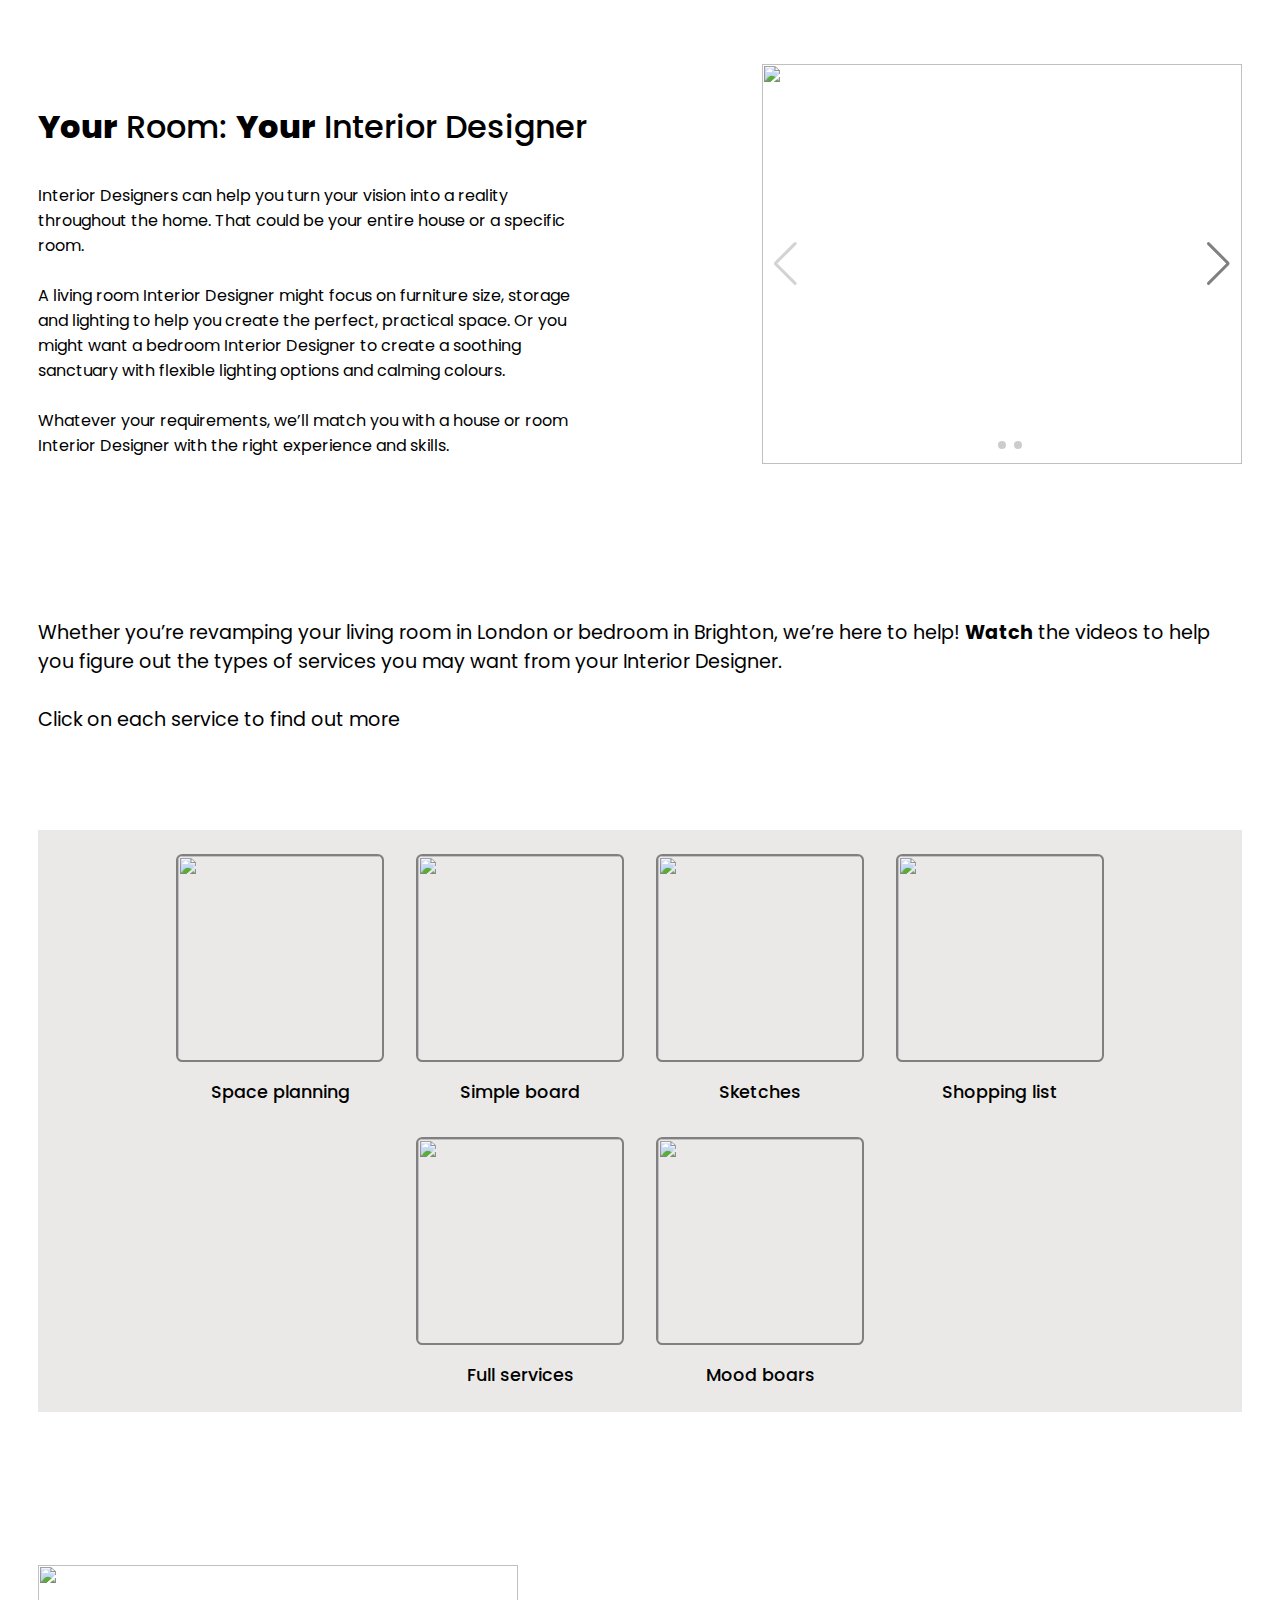
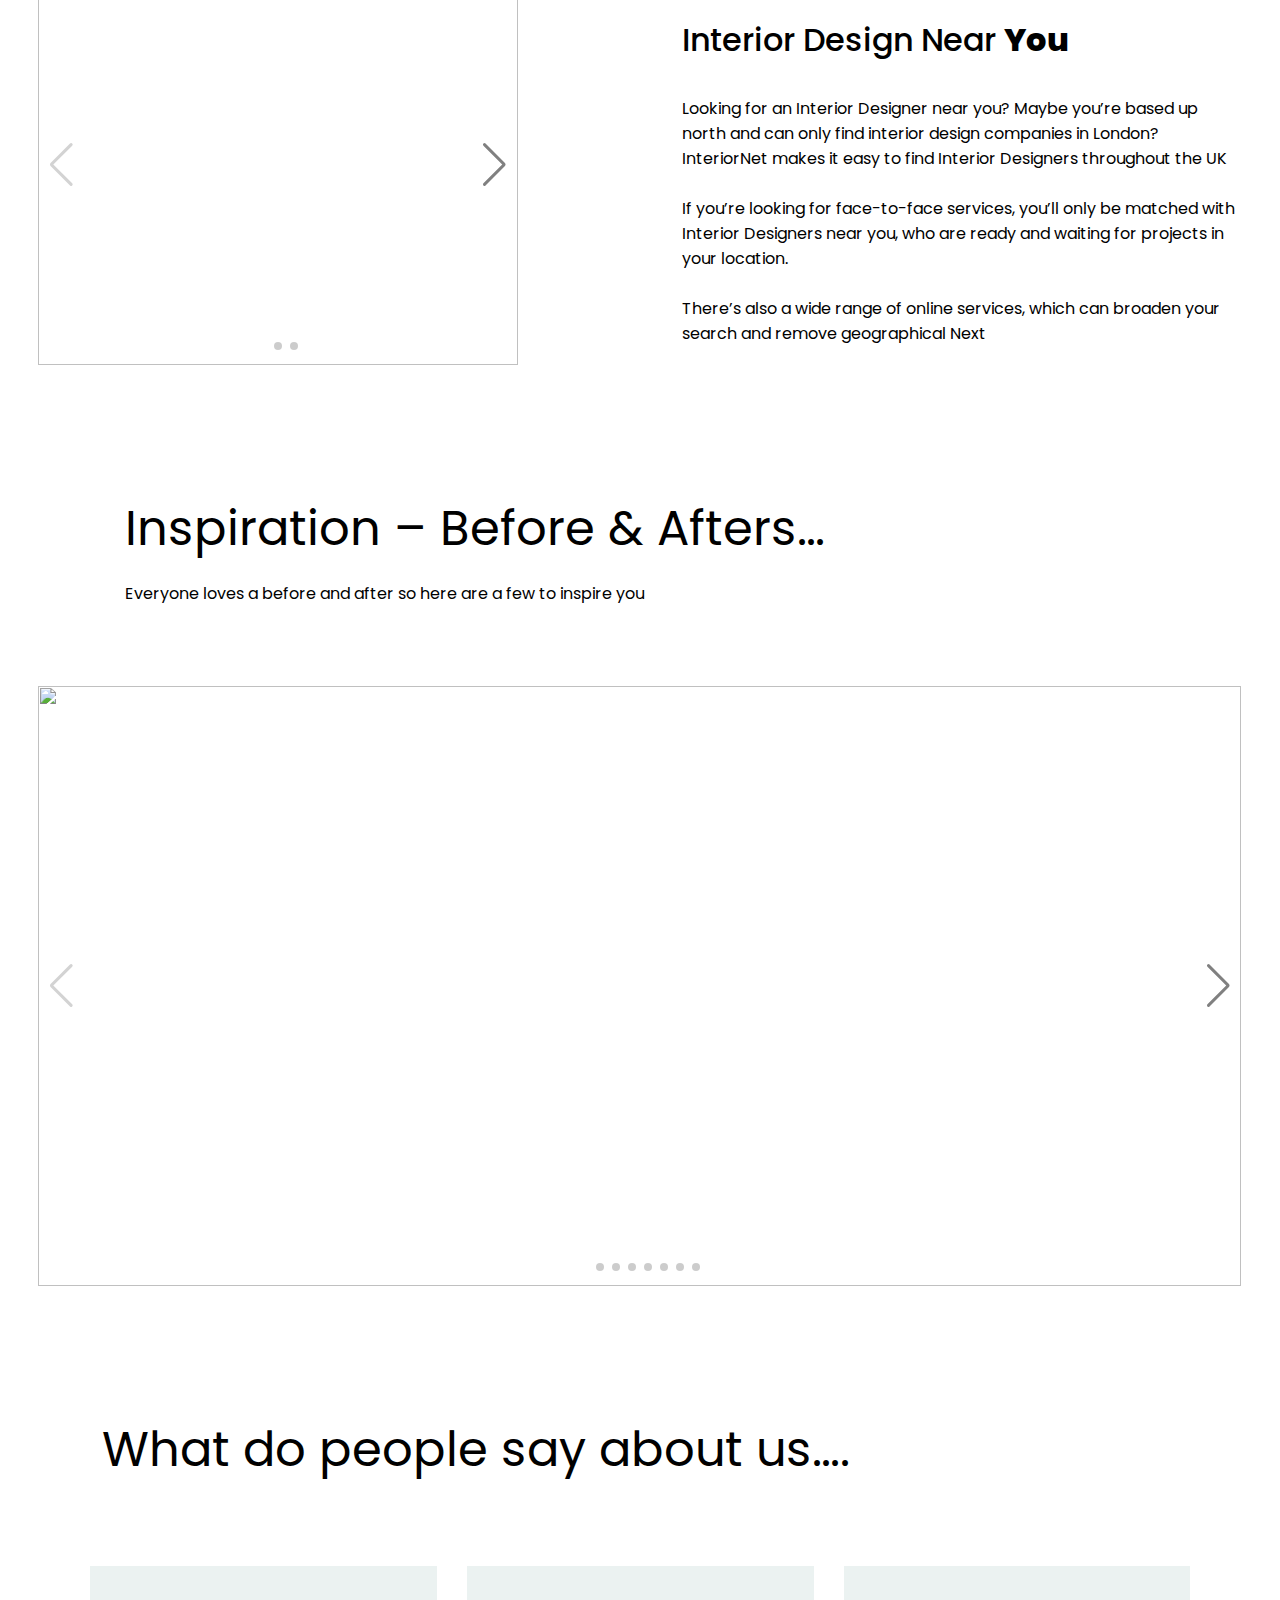
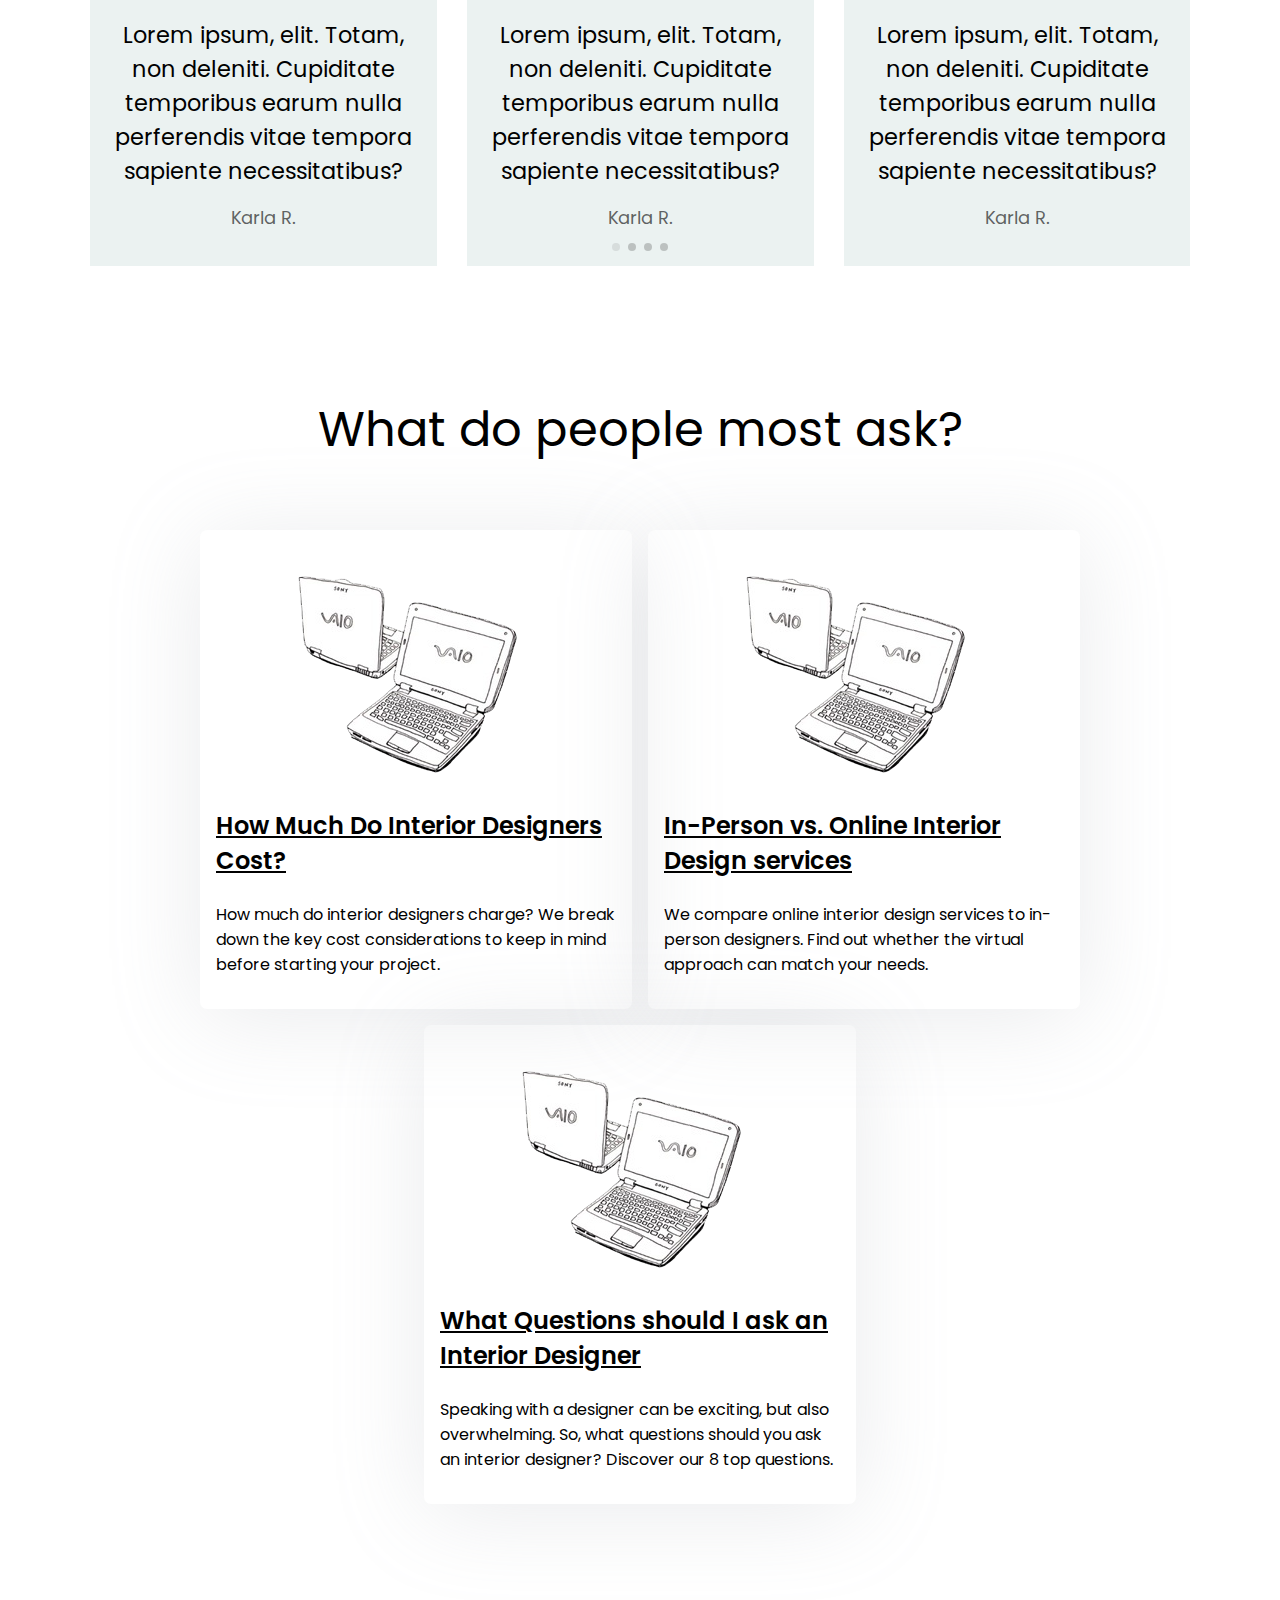
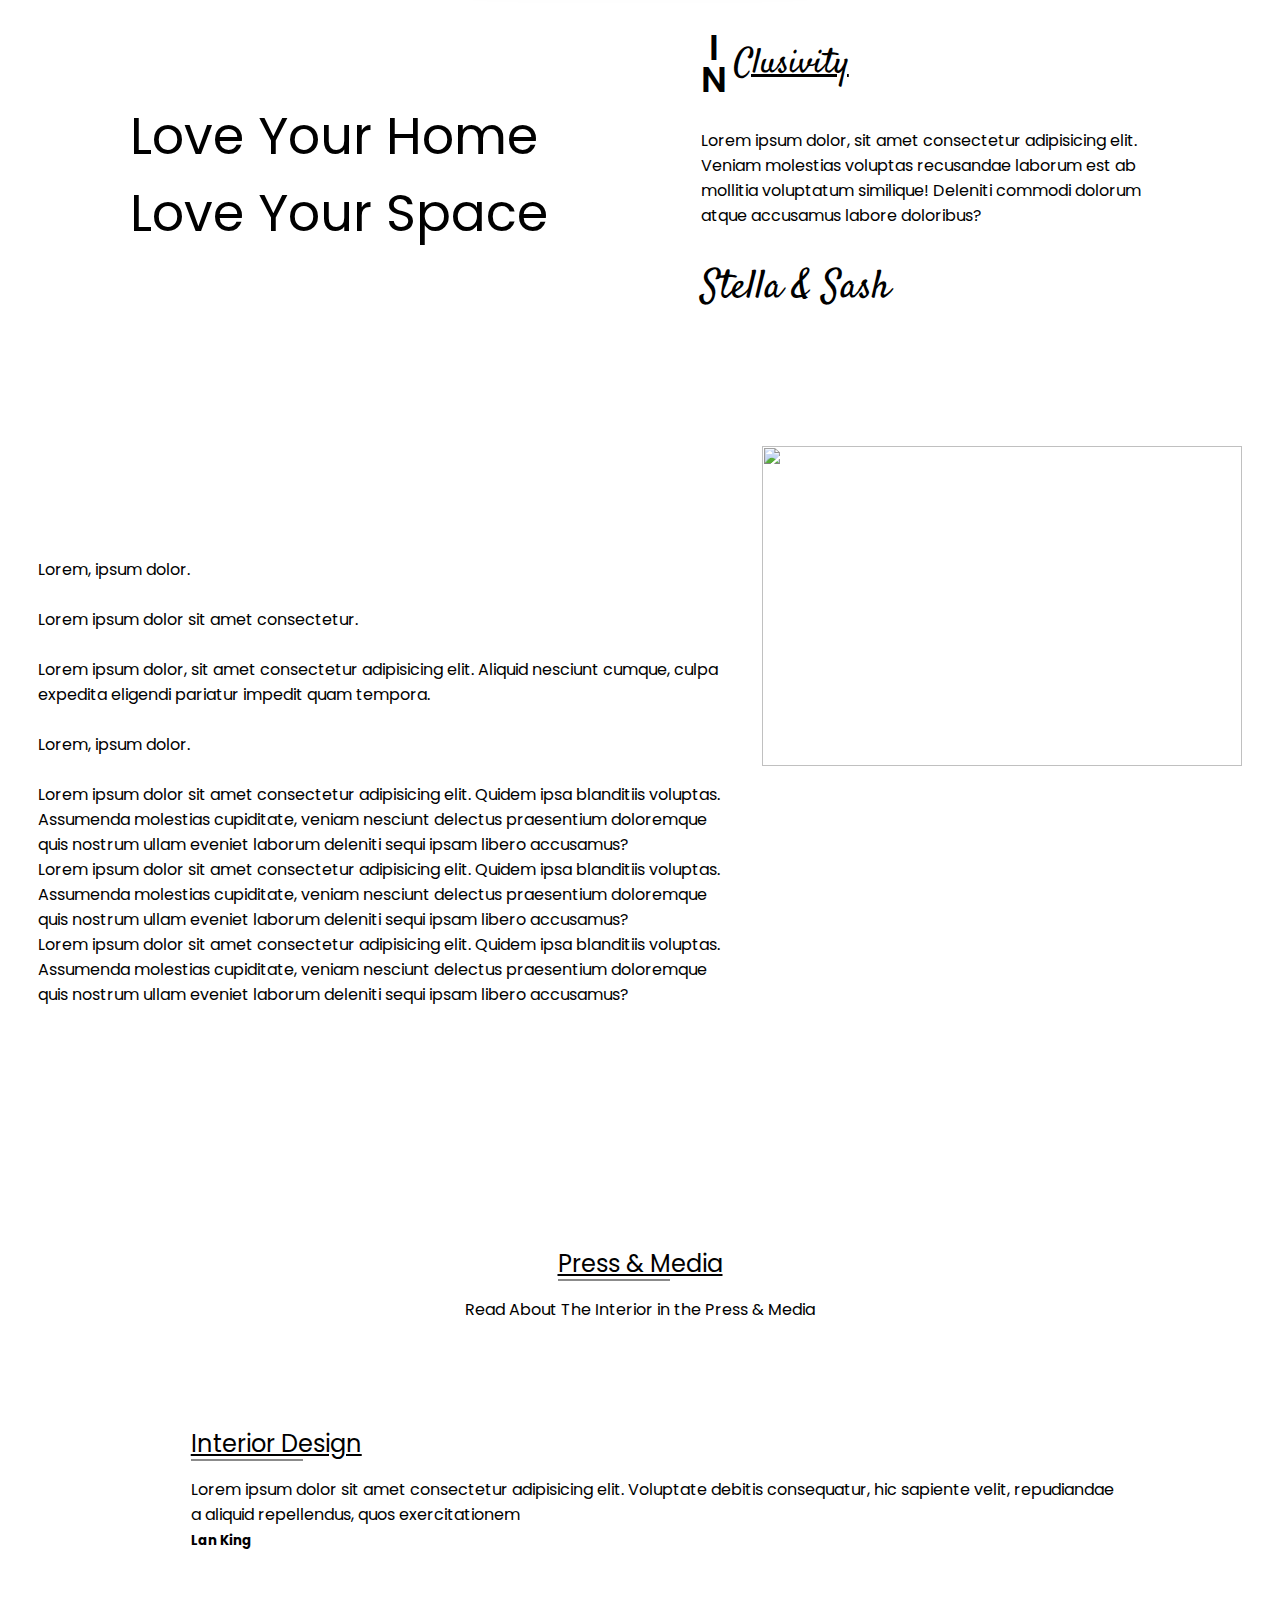
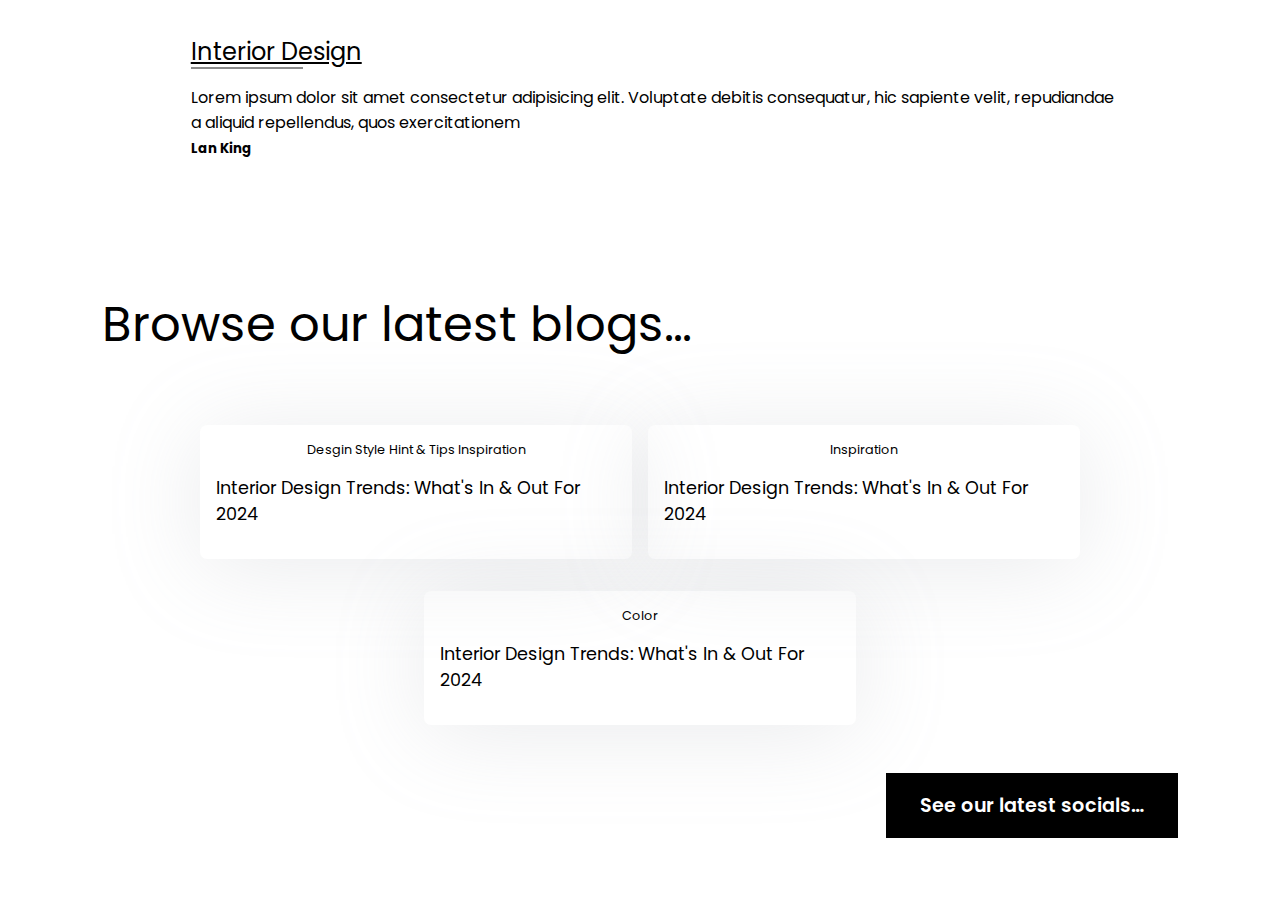
==== commit bd6bd909: "complete" ====
--- a/index.html
+++ b/index.html
@@ -5,6 +5,11 @@
     <meta charset="UTF-8">
     <meta name="viewport" content="width=device-width, initial-scale=1.0">
     <link rel="stylesheet" href="style.css">
+    <!-- --Font Awesome -->
+    <link rel="stylesheet" href="https://cdnjs.cloudflare.com/ajax/libs/font-awesome/6.5.1/css/all.min.css"
+        integrity="sha512-DTOQO9RWCH3ppGqcWaEA1BIZOC6xxalwEsw9c2QQeAIftl+Vegovlnee1c9QX4TctnWMn13TZye+giMm8e2LwA=="
+        crossorigin="anonymous" referrerpolicy="no-referrer" />
+    <!-- --Swiper -->
     <link rel="stylesheet" href="https://cdn.jsdelivr.net/npm/swiper@11/swiper-bundle.min.css" />
     <title>Interior Net</title>
 </head>
@@ -169,18 +174,36 @@
                 <div class="slider">
                     <div class="swiper mySwiper2">
                         <div class="swiper-wrapper">
-                            <div class="swiper-slide"><h1>Lorem ipsum,  elit. Totam, non deleniti. Cupiditate temporibus earum nulla perferendis vitae tempora sapiente necessitatibus?</h1>
-                            <p>Karla R.</p></div>
-                            <div class="swiper-slide"><h1>Lorem ipsum,  elit. Totam, non deleniti. Cupiditate temporibus earum nulla perferendis vitae tempora sapiente necessitatibus?</h1>
-                            <p>Karla R.</p></div>
-                            <div class="swiper-slide"><h1>Lorem ipsum,  elit. Totam, non deleniti. Cupiditate temporibus earum nulla perferendis vitae tempora sapiente necessitatibus?</h1>
-                            <p>Karla R.</p></div>
-                            <div class="swiper-slide"><h1>Lorem ipsum,  elit. Totam, non deleniti. Cupiditate temporibus earum nulla perferendis vitae tempora sapiente necessitatibus?</h1>
-                            <p>Karla R.</p></div>
-                            <div class="swiper-slide"><h1>Lorem ipsum,  elit. Totam, non deleniti. Cupiditate temporibus earum nulla perferendis vitae tempora sapiente necessitatibus?</h1>
-                            <p>Karla R.</p></div>
-                            <div class="swiper-slide"><h1>Lorem ipsum,  elit. Totam, non deleniti. Cupiditate temporibus earum nulla perferendis vitae tempora sapiente necessitatibus?</h1>
-                            <p>Karla R.</p></div>
+                            <div class="swiper-slide">
+                                <h1>Lorem ipsum, elit. Totam, non deleniti. Cupiditate temporibus earum nulla
+                                    perferendis vitae tempora sapiente necessitatibus?</h1>
+                                <p>Karla R.</p>
+                            </div>
+                            <div class="swiper-slide">
+                                <h1>Lorem ipsum, elit. Totam, non deleniti. Cupiditate temporibus earum nulla
+                                    perferendis vitae tempora sapiente necessitatibus?</h1>
+                                <p>Karla R.</p>
+                            </div>
+                            <div class="swiper-slide">
+                                <h1>Lorem ipsum, elit. Totam, non deleniti. Cupiditate temporibus earum nulla
+                                    perferendis vitae tempora sapiente necessitatibus?</h1>
+                                <p>Karla R.</p>
+                            </div>
+                            <div class="swiper-slide">
+                                <h1>Lorem ipsum, elit. Totam, non deleniti. Cupiditate temporibus earum nulla
+                                    perferendis vitae tempora sapiente necessitatibus?</h1>
+                                <p>Karla R.</p>
+                            </div>
+                            <div class="swiper-slide">
+                                <h1>Lorem ipsum, elit. Totam, non deleniti. Cupiditate temporibus earum nulla
+                                    perferendis vitae tempora sapiente necessitatibus?</h1>
+                                <p>Karla R.</p>
+                            </div>
+                            <div class="swiper-slide">
+                                <h1>Lorem ipsum, elit. Totam, non deleniti. Cupiditate temporibus earum nulla
+                                    perferendis vitae tempora sapiente necessitatibus?</h1>
+                                <p>Karla R.</p>
+                            </div>
                         </div>
                         <div class="swiper-pagination"></div>
                     </div>
@@ -214,6 +237,19 @@
                         <p>Speaking with a designer can be exciting, but also overwhelming. So, what questions should
                             you ask an interior designer? Discover our 8 top questions.</p>
                     </div>
+                </div>
+            </div>
+        </div>
+        <div class="loveYourHome">
+            <div class="main">
+                <div class="left">
+                    <i class="fa-regular fa-heart"></i>
+                    <h1>Love Your Home <br> Love Your Space</h1>
+                </div>
+                <div class="right">
+                    <h1>I <br> N <span>Clusivity</span></h1>
+                    <p>Lorem ipsum dolor, sit amet consectetur adipisicing elit. Veniam molestias voluptas recusandae laborum est ab mollitia voluptatum similique! Deleniti commodi dolorum atque accusamus labore doloribus?</p>
+                    <h2>Stella & Sash</h2>
                 </div>
             </div>
         </div>
@@ -338,25 +374,25 @@
         });
     </script>
     <script>
-        var slidesPerViewSetting = window.innerWidth < 768 ? 1 : 3; 
-      
+        var slidesPerViewSetting = window.innerWidth < 768 ? 1 : 3;
+
         var swiper = new Swiper(".mySwiper2", {
-          slidesPerView: slidesPerViewSetting,
-          spaceBetween: 30,
-          pagination: {
-            el: ".swiper-pagination",
-            clickable: true,
-          },
+            slidesPerView: slidesPerViewSetting,
+            spaceBetween: 30,
+            pagination: {
+                el: ".swiper-pagination",
+                clickable: true,
+            },
         });
-        window.addEventListener('resize', function() {
-          var newSlidesPerView = window.innerWidth < 768 ? 1 : 3;
-          if (swiper.params.slidesPerView !== newSlidesPerView) {
-            swiper.params.slidesPerView = newSlidesPerView;
-            swiper.update();
-          }
+        window.addEventListener('resize', function () {
+            var newSlidesPerView = window.innerWidth < 768 ? 1 : 3;
+            if (swiper.params.slidesPerView !== newSlidesPerView) {
+                swiper.params.slidesPerView = newSlidesPerView;
+                swiper.update();
+            }
         });
-      </script>
-      
+    </script>
+
 </body>
 
 </html>--- a/style.css
+++ b/style.css
@@ -1,4 +1,5 @@
 @import url('https://fonts.googleapis.com/css2?family=Poppins:ital,wght@0,100;0,200;0,300;0,400;0,500;0,600;0,700;0,800;0,900;1,100;1,200;1,300;1,400;1,500;1,600;1,700;1,800;1,900&display=swap');
+@import url('https://fonts.googleapis.com/css2?family=Satisfy&display=swap');
 
 * {
     margin: 0;
@@ -195,6 +196,8 @@
 
         .main {
             .head {
+                padding-left: 3vw;
+
                 h1 {
                     font-size: 3rem;
                     font-weight: 400;
@@ -256,6 +259,8 @@
         @media (max-width:500px) {
             .main {
                 .head {
+                    padding-left: 0;
+
                     h1 {
                         font-size: 2rem;
                         padding: 2rem 0 1rem 1rem;
@@ -405,6 +410,103 @@
                         &:hover {
                             color: rgba(0, 0, 0, 0.7);
                         }
+                    }
+                }
+            }
+        }
+    }
+
+    .loveYourHome {
+        display: flex;
+        align-items: center;
+        justify-content: center;
+        padding: 5vw 3vw;
+
+        .main {
+            display: flex;
+            align-items: center;
+            justify-content: space-around;
+            max-width: 80rem;
+            width: 100%;
+            flex-wrap: wrap;
+            row-gap: 4rem;
+
+            .left {
+                display: flex;
+                flex-direction: column;
+                align-items: center;
+                justify-content: center;
+                max-width: 30rem;
+                width: 100%;
+
+                h1,
+                i {
+                    font-size: 3.2rem;
+                    font-weight: 400;
+                }
+            }
+
+            .right {
+                max-width: 30rem;
+                width: 100%;
+                display: flex;
+                justify-content: center;
+                align-items: start;
+                flex-direction: column;
+                gap: 2rem;
+
+                h1 {
+                    text-align: center;
+                    display: flex;
+                    justify-content: center;
+                    align-items: center;
+                    line-height: 2rem;
+                    gap: .5rem;
+                    font-size: 2.2rem;
+                    font-weight: 600;
+
+                    span {
+                        text-decoration: underline;
+                        font-family: "Satisfy", cursive;
+                        font-weight: 100;
+                    }
+                }
+
+                h2 {
+                    font-family: "Satisfy", cursive;
+                    font-weight: 100;
+                    font-size: 2.5rem;
+                }
+            }
+        }
+
+        @media (max-width:600px) {
+            .main {
+                padding-top: 2rem;
+
+                .left {
+                    h1,
+                    i {
+                        font-size: 2rem;
+                    }
+                }
+
+                .right {
+                    max-width: 30rem;
+                    width: 100%;
+                    display: flex;
+                    justify-content: center;
+                    align-items: start;
+                    flex-direction: column;
+                    gap: 2rem;
+                    padding: 0 1rem;
+
+                    h1 {
+                        font-size: 2rem;
+                    }
+
+                    h2 {
+                        font-size: 2rem;
                     }
                 }
             }
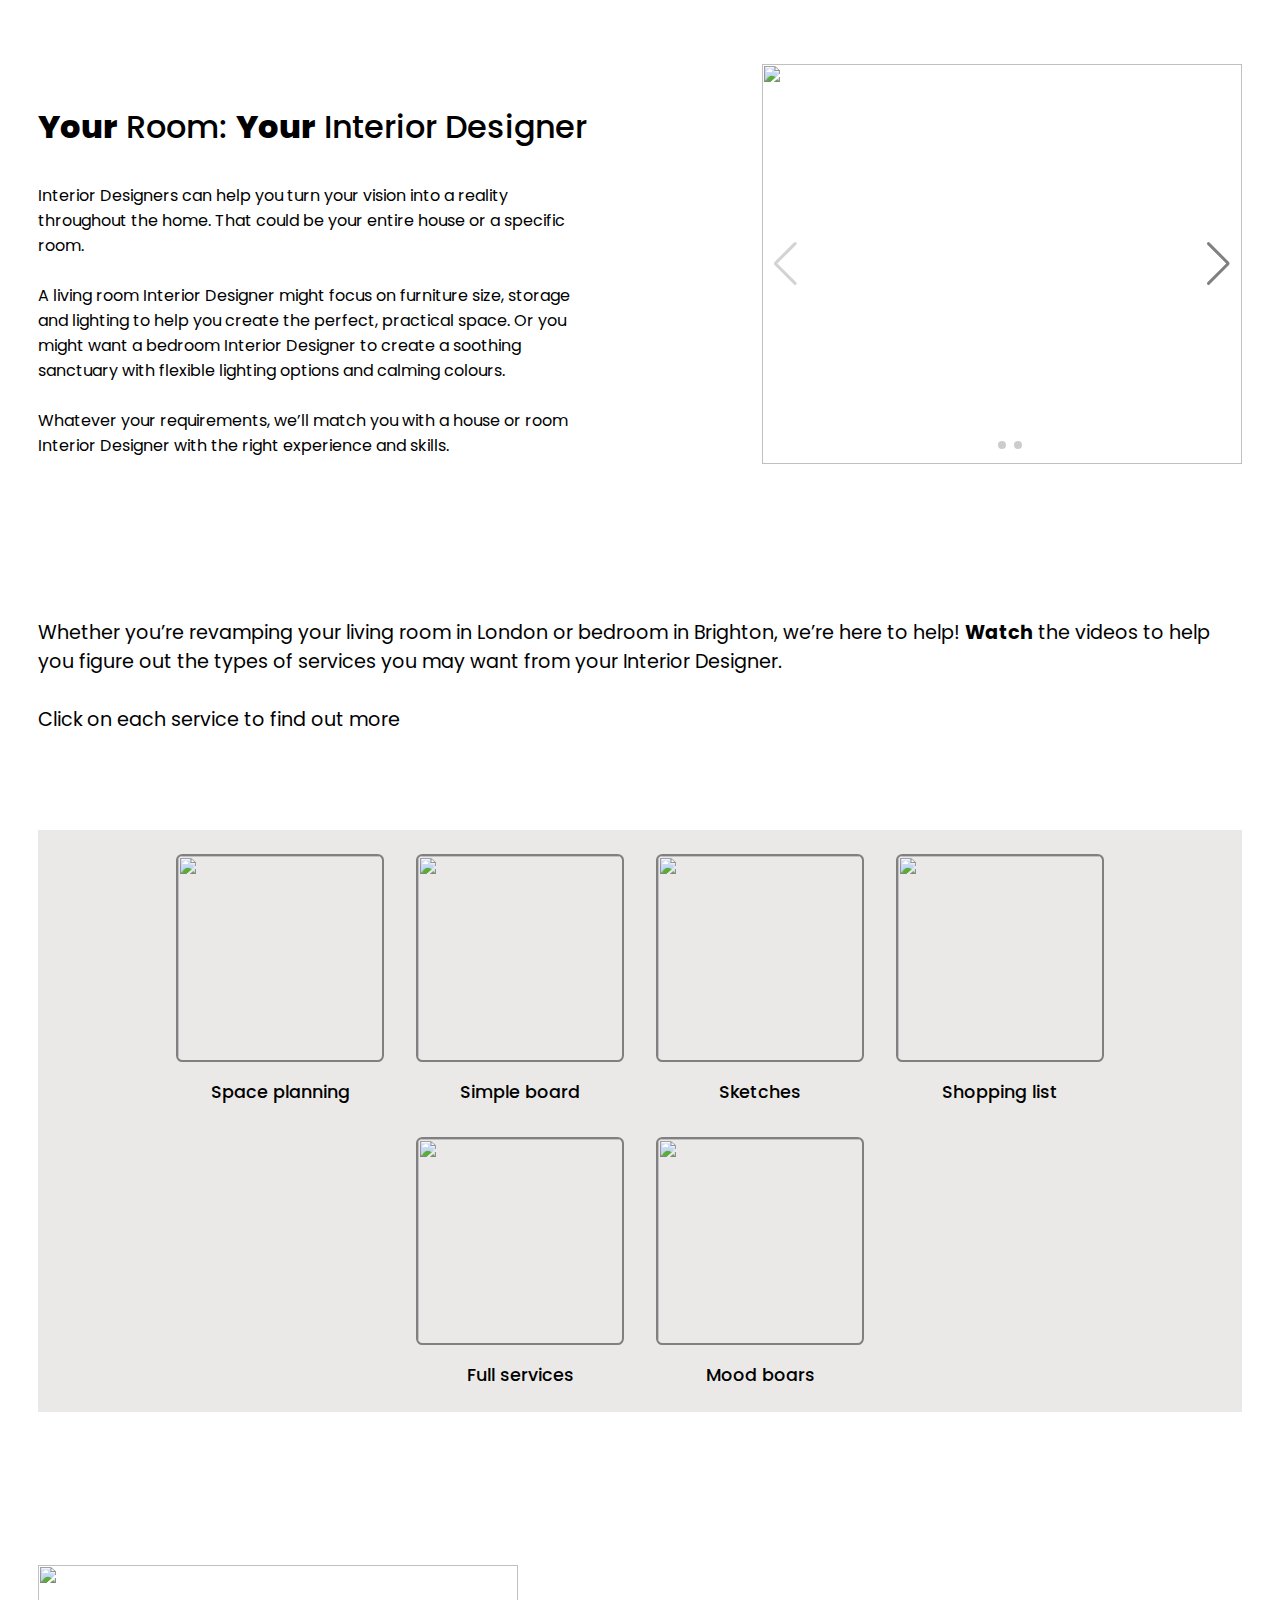
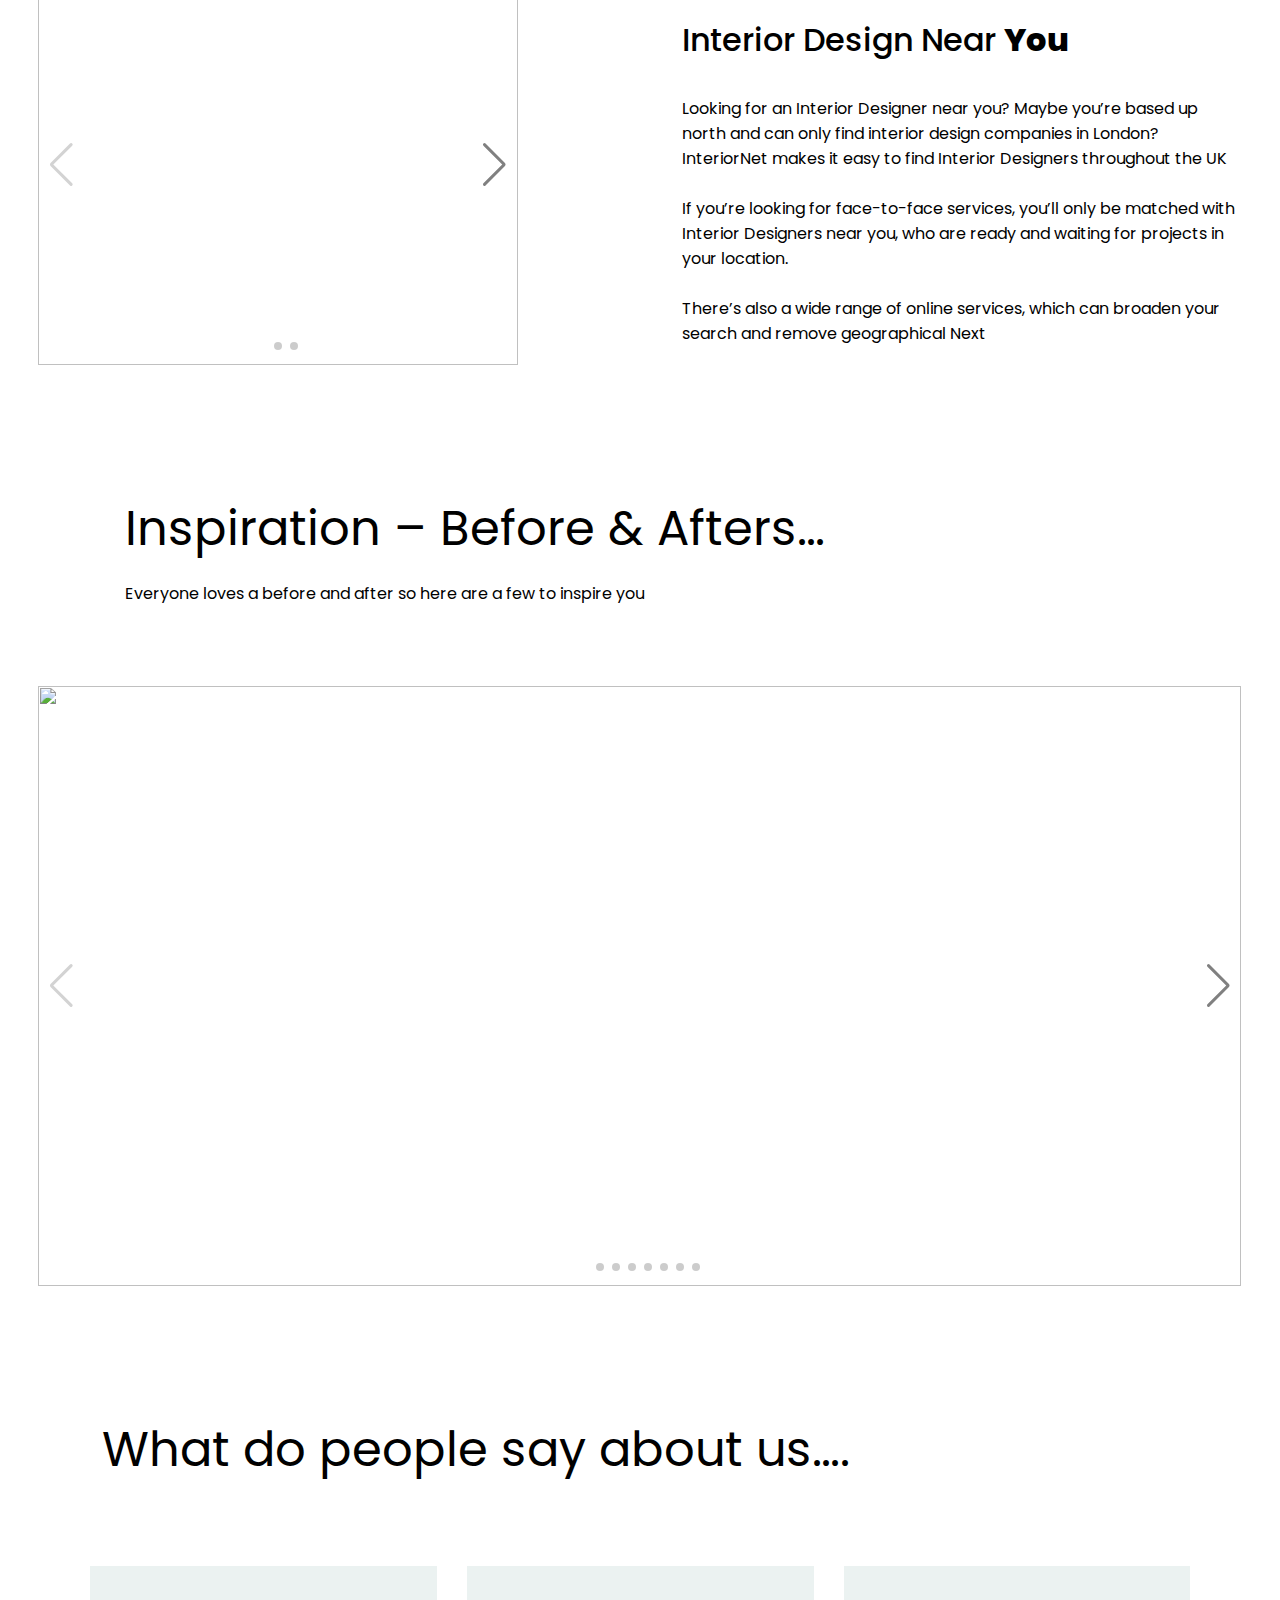
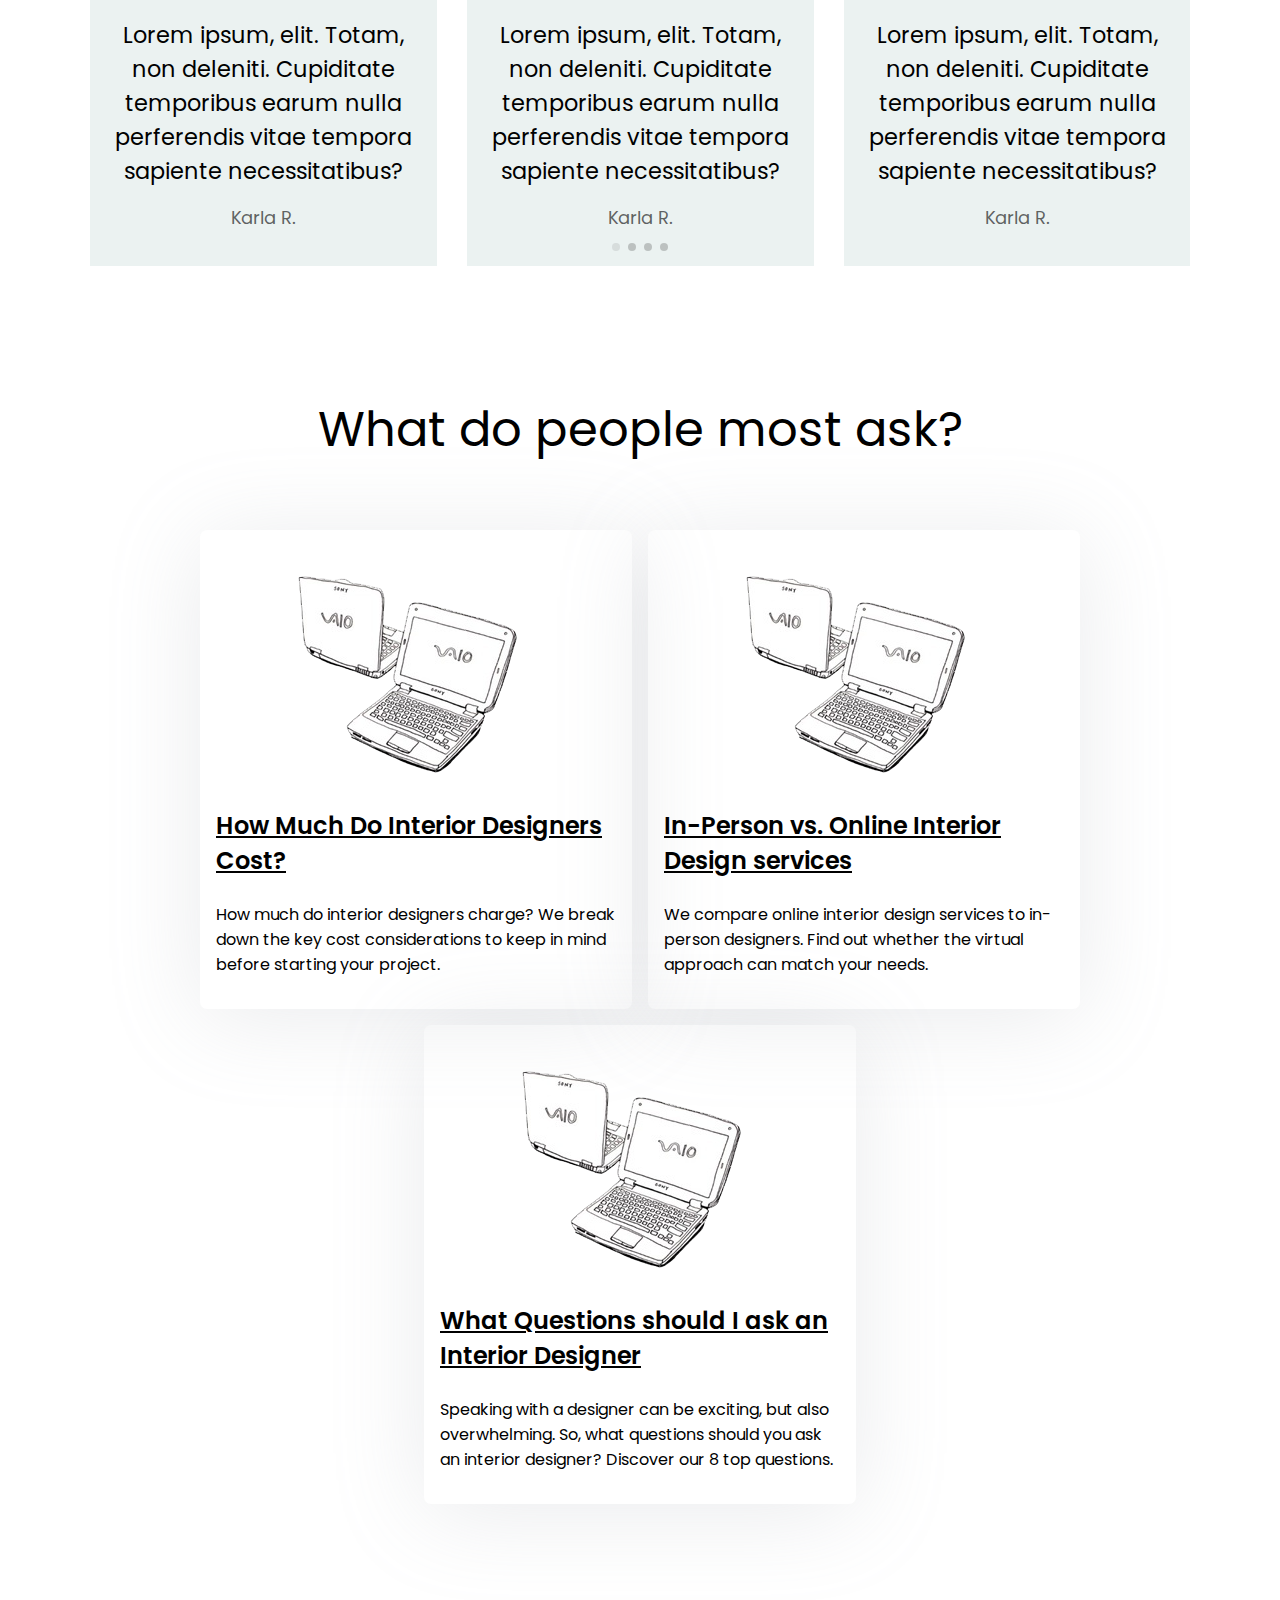
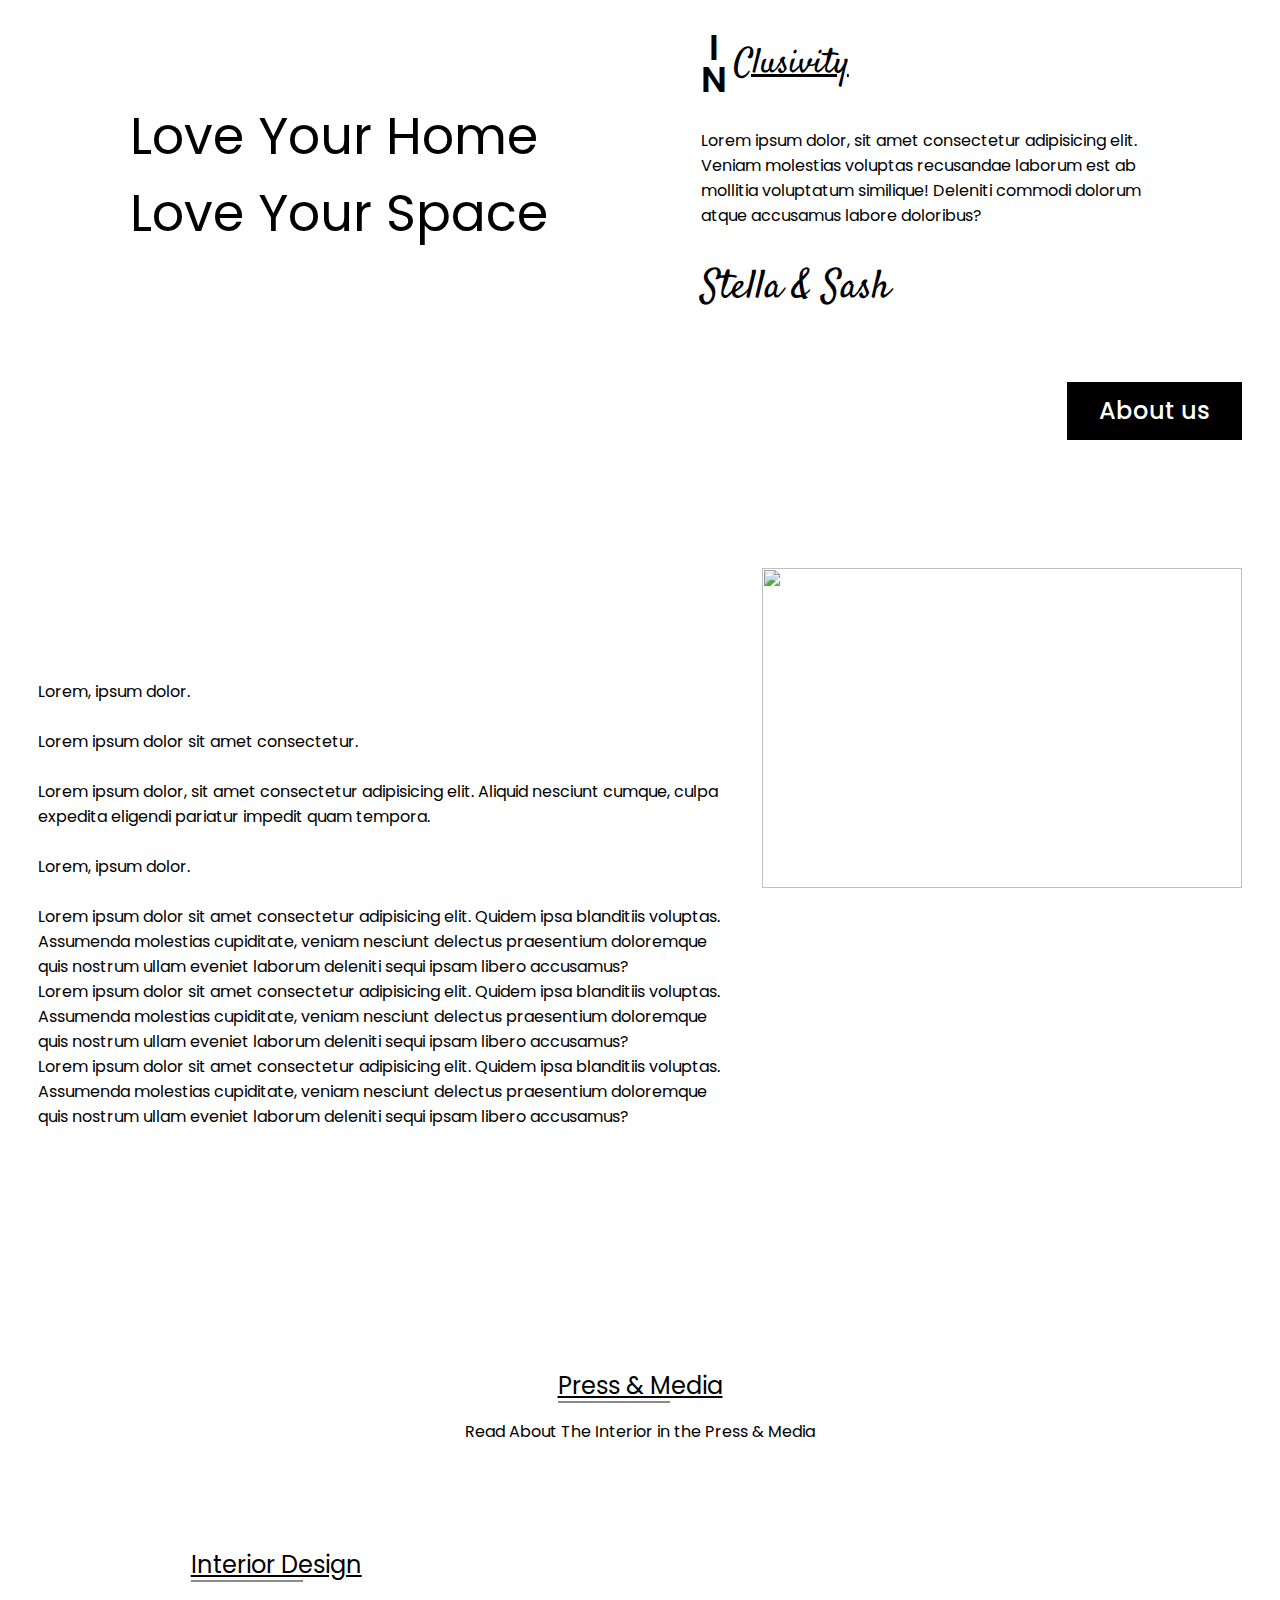
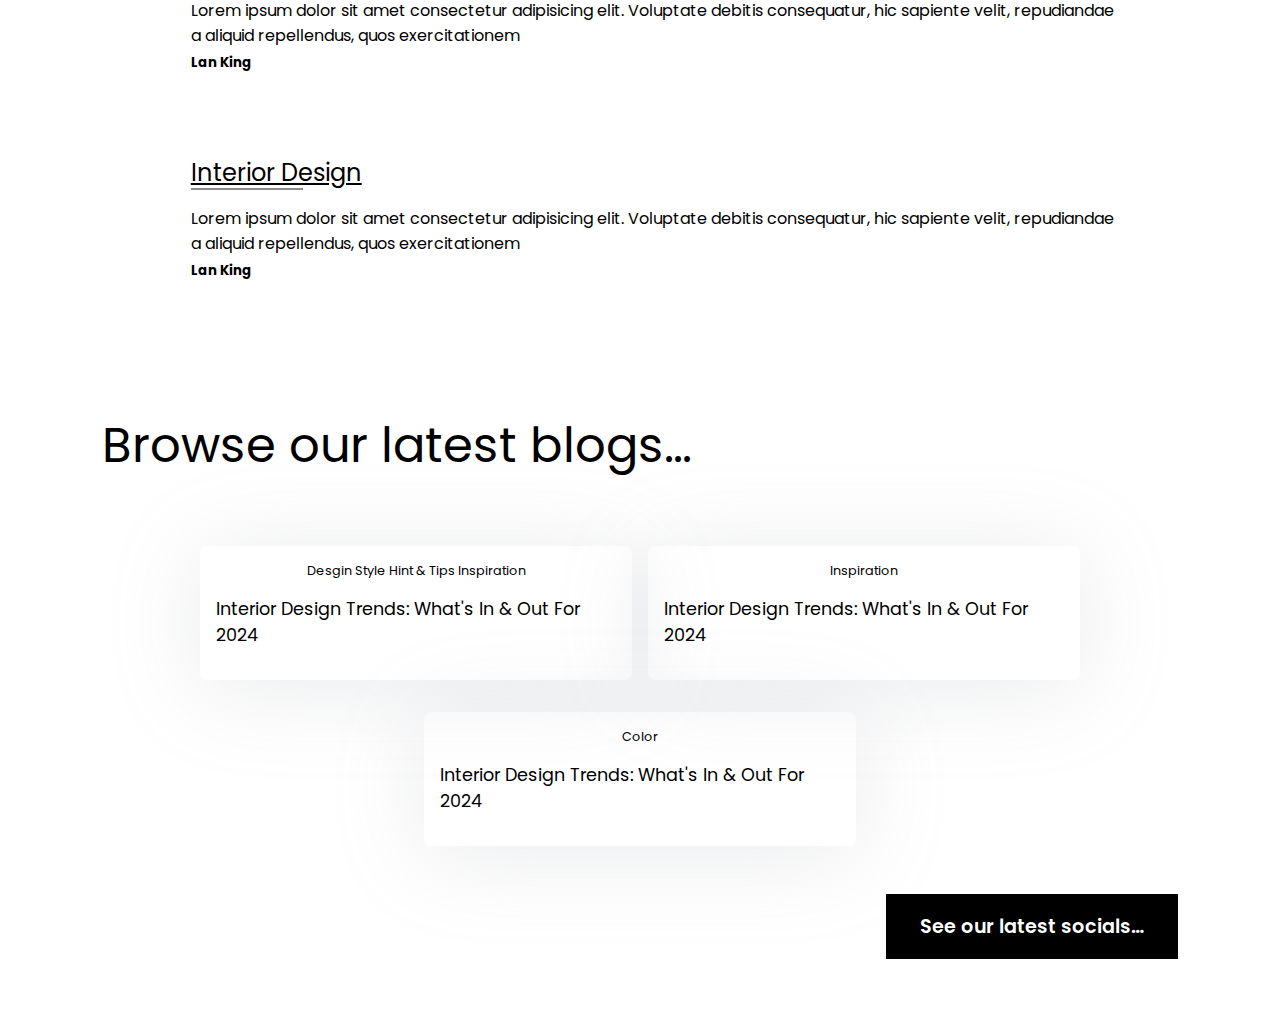
==== commit 587f108d: "complete" ====
--- a/index.html
+++ b/index.html
@@ -251,6 +251,9 @@
                     <p>Lorem ipsum dolor, sit amet consectetur adipisicing elit. Veniam molestias voluptas recusandae laborum est ab mollitia voluptatum similique! Deleniti commodi dolorum atque accusamus labore doloribus?</p>
                     <h2>Stella & Sash</h2>
                 </div>
+            </div>
+            <div class="loveHomeBtn">
+                <button>About us</button>
             </div>
         </div>
         <div class="page12">
--- a/style.css
+++ b/style.css
@@ -420,6 +420,7 @@
         display: flex;
         align-items: center;
         justify-content: center;
+        flex-direction: column;
         padding: 5vw 3vw;
 
         .main {
@@ -480,11 +481,31 @@
             }
         }
 
+        .loveHomeBtn {
+            display: flex;
+            justify-content: end;
+            text-align: end;
+            max-width: 80rem;
+            width: 100%;
+            padding-top: 5vw;
+
+            button {
+                background-color: #000000;
+                color: #ffffff;
+                border: none;
+                padding: .7rem 2rem;
+                font-size: 1.5rem;
+                font-weight: 500;
+            }
+
+        }
+
         @media (max-width:600px) {
             .main {
                 padding-top: 2rem;
 
                 .left {
+
                     h1,
                     i {
                         font-size: 2rem;
@@ -509,6 +530,17 @@
                         font-size: 2rem;
                     }
                 }
+            }
+
+            .loveHomeBtn {
+                justify-content: center;
+                text-align: center;
+                padding-top: 2rem;
+
+                button {
+                    font-size: 1.3rem;
+                }
+
             }
         }
     }
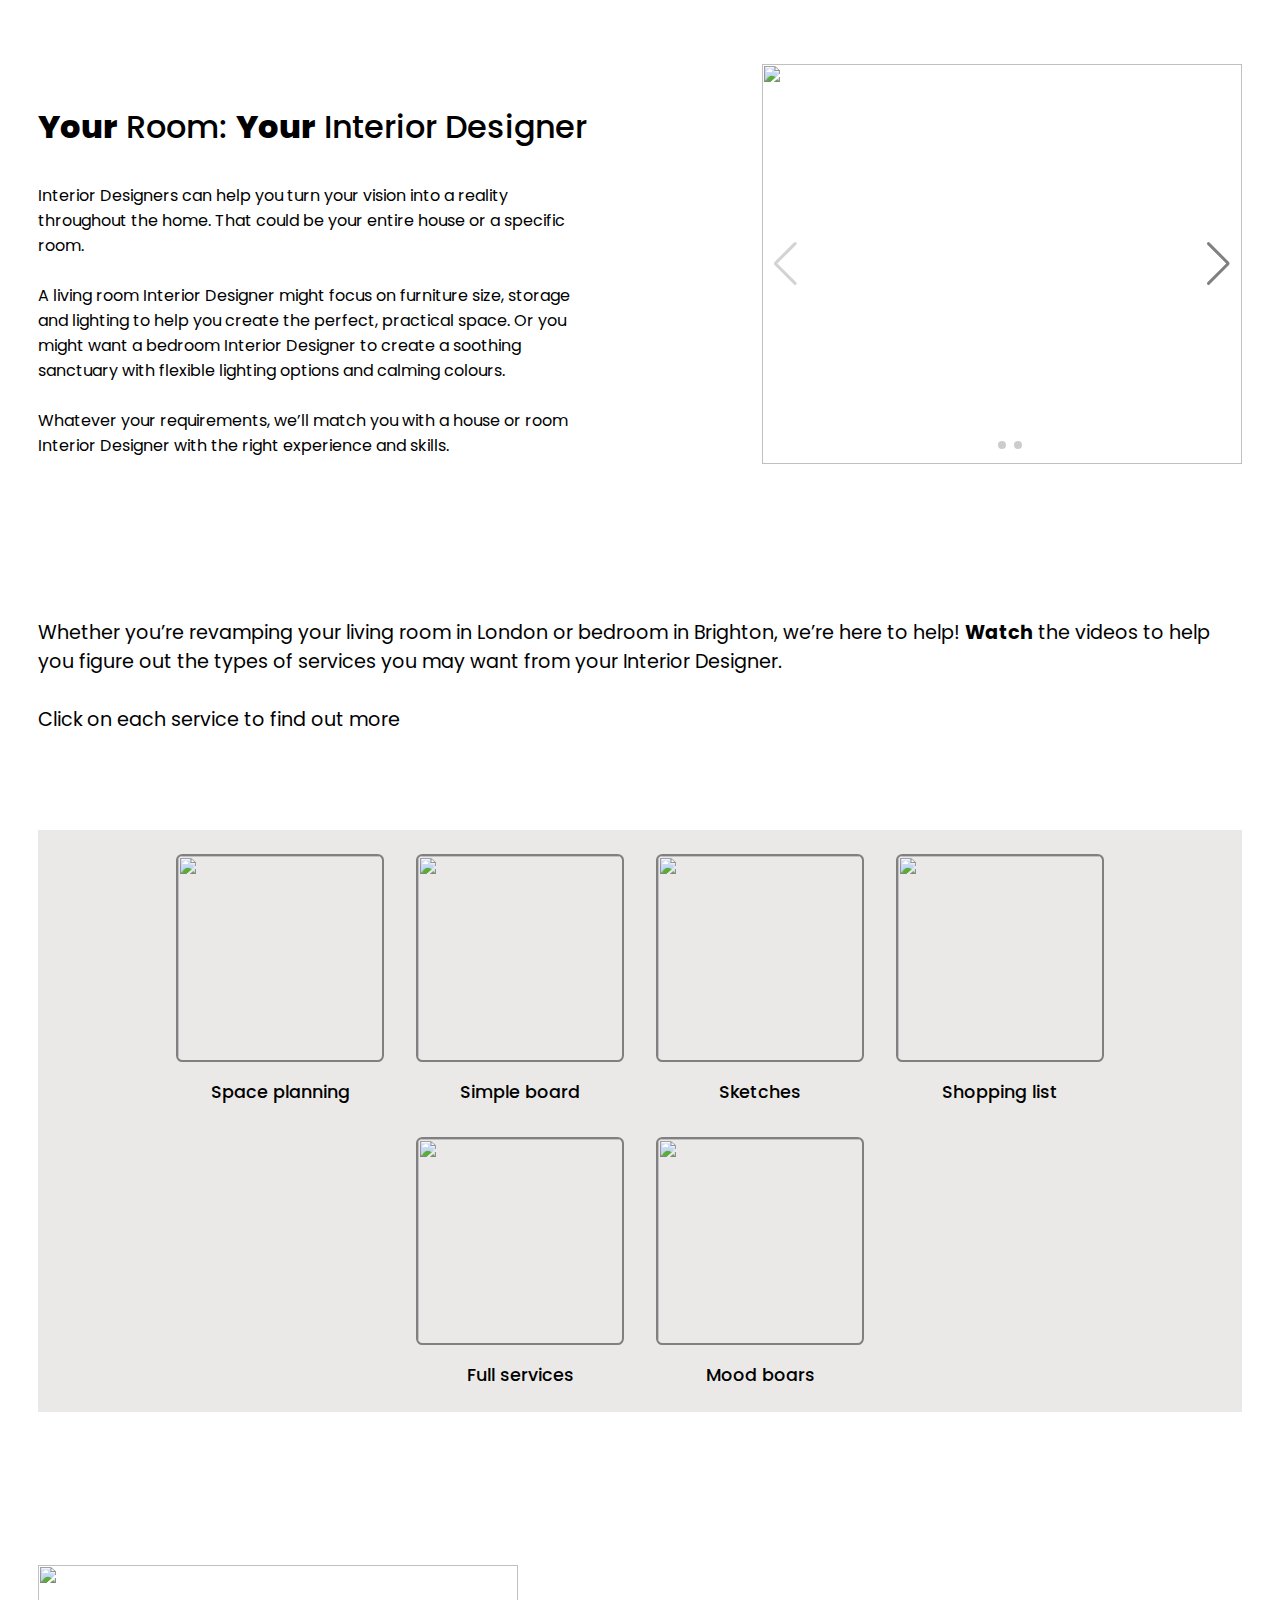
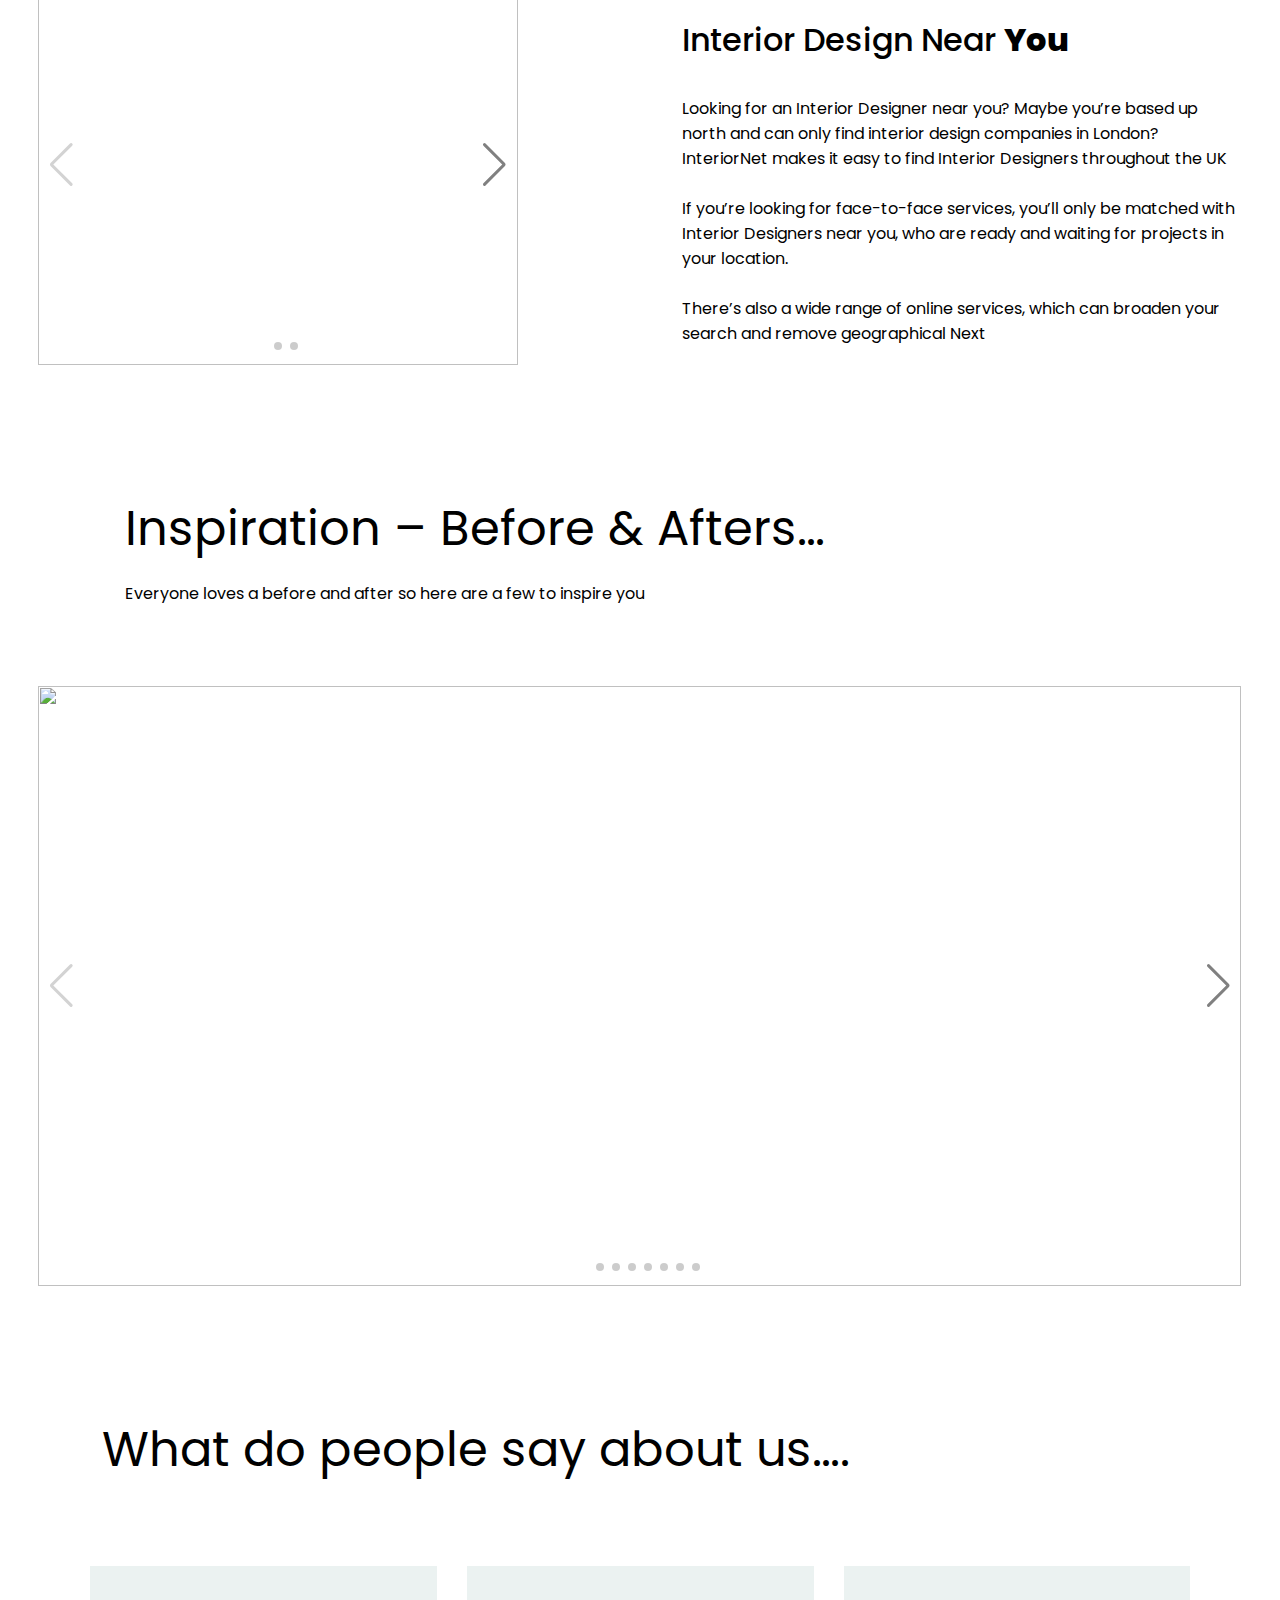
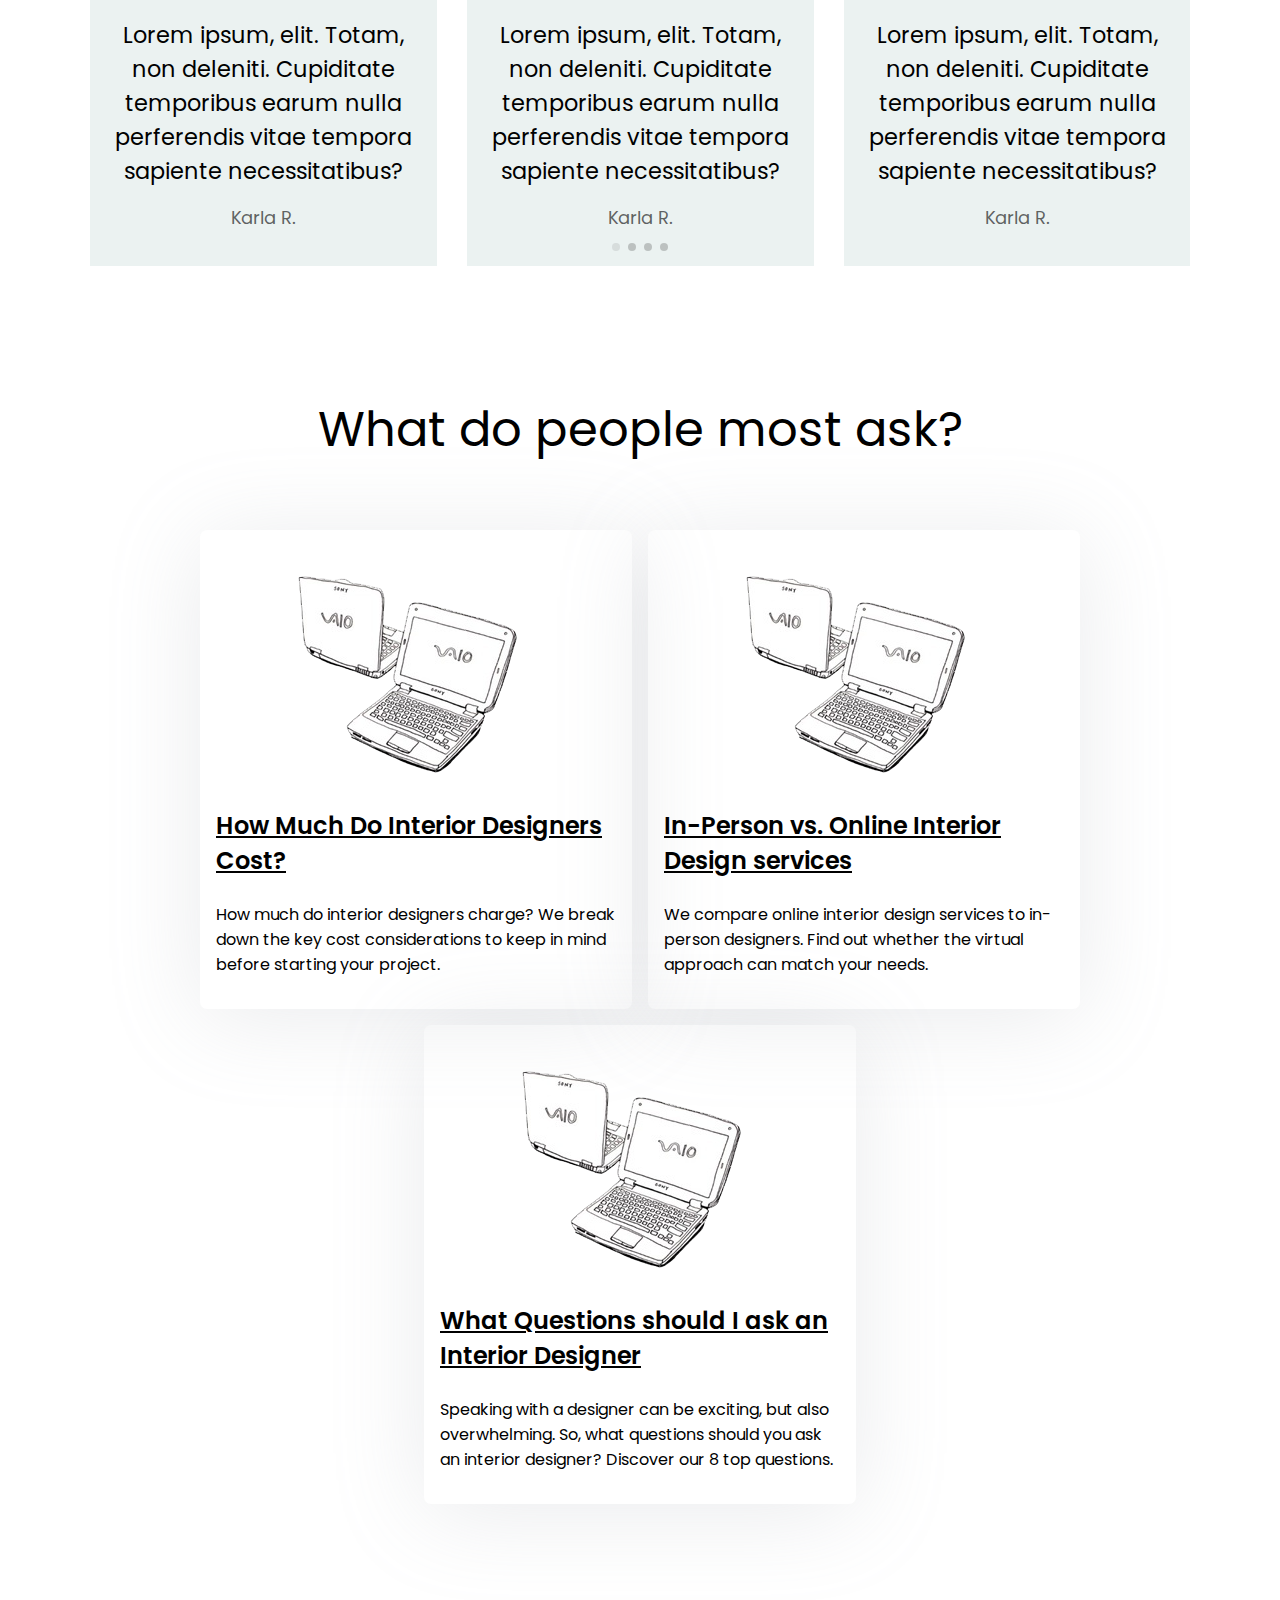
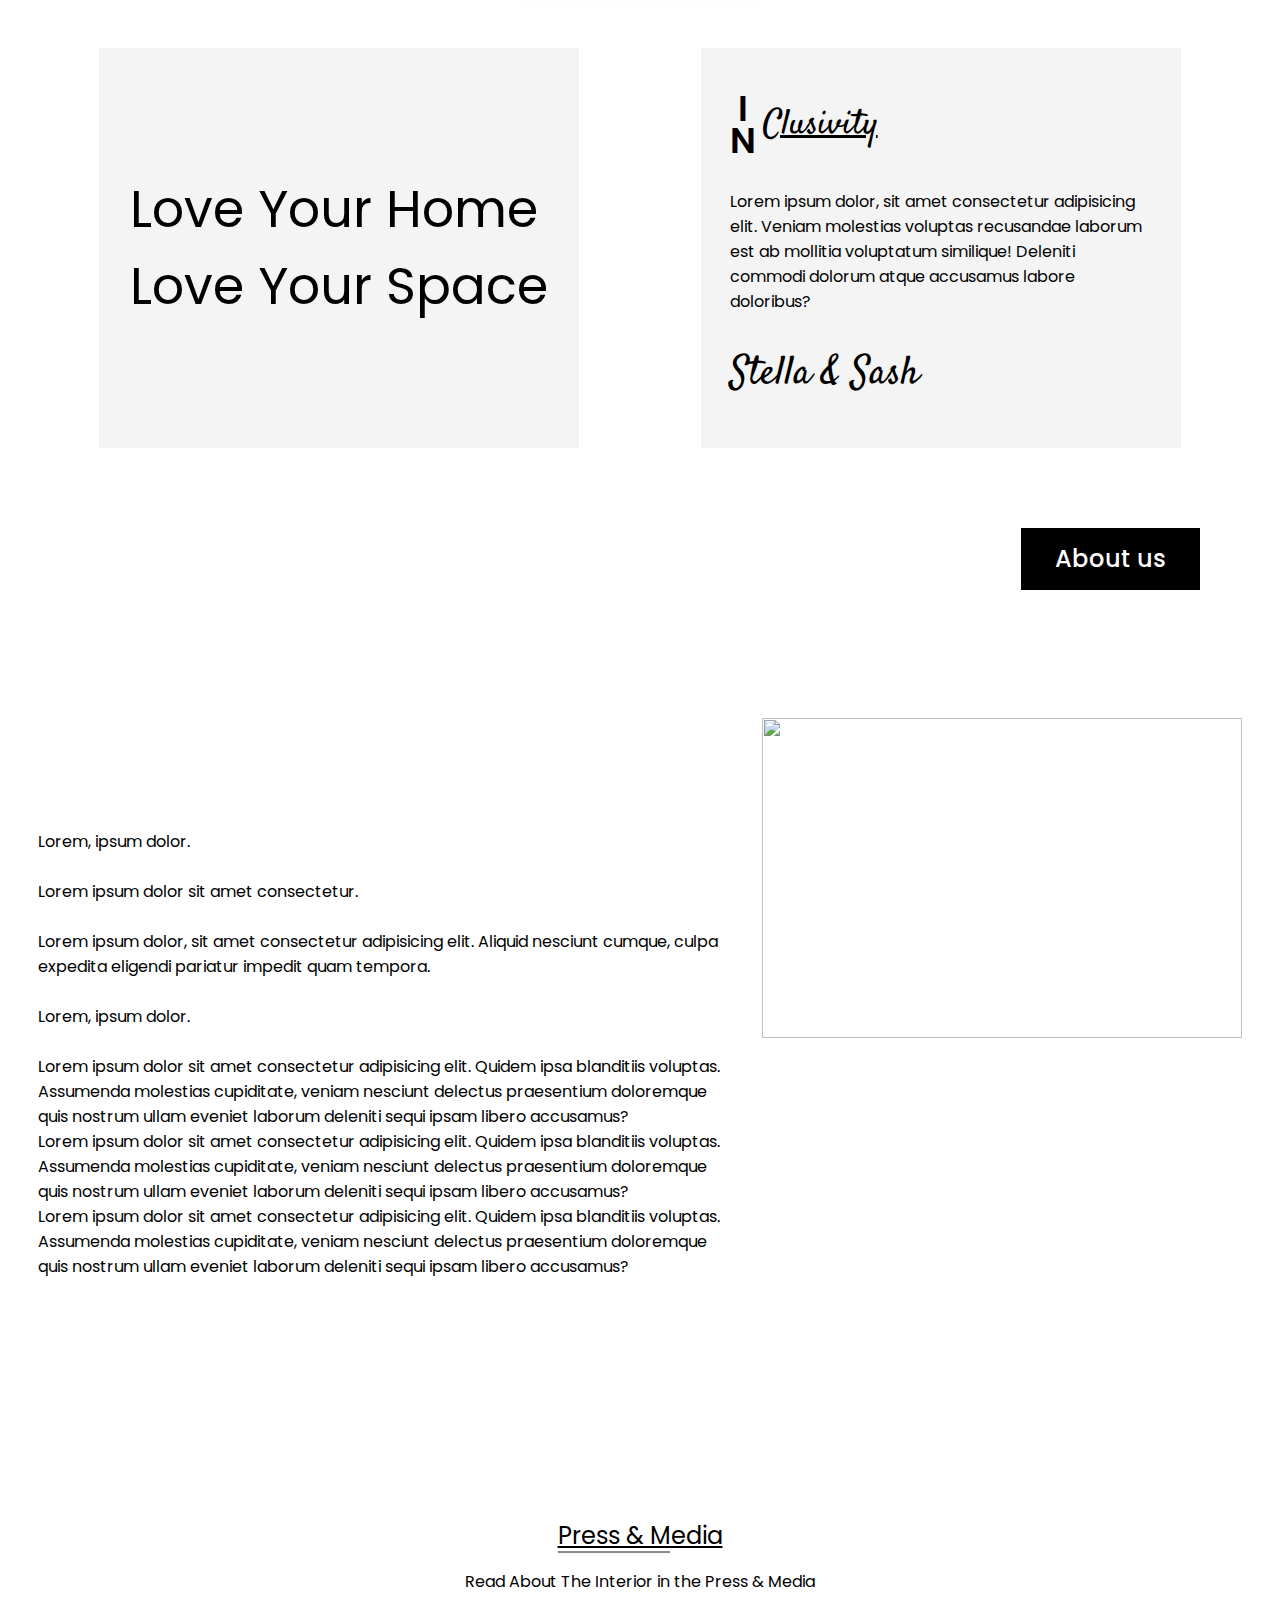
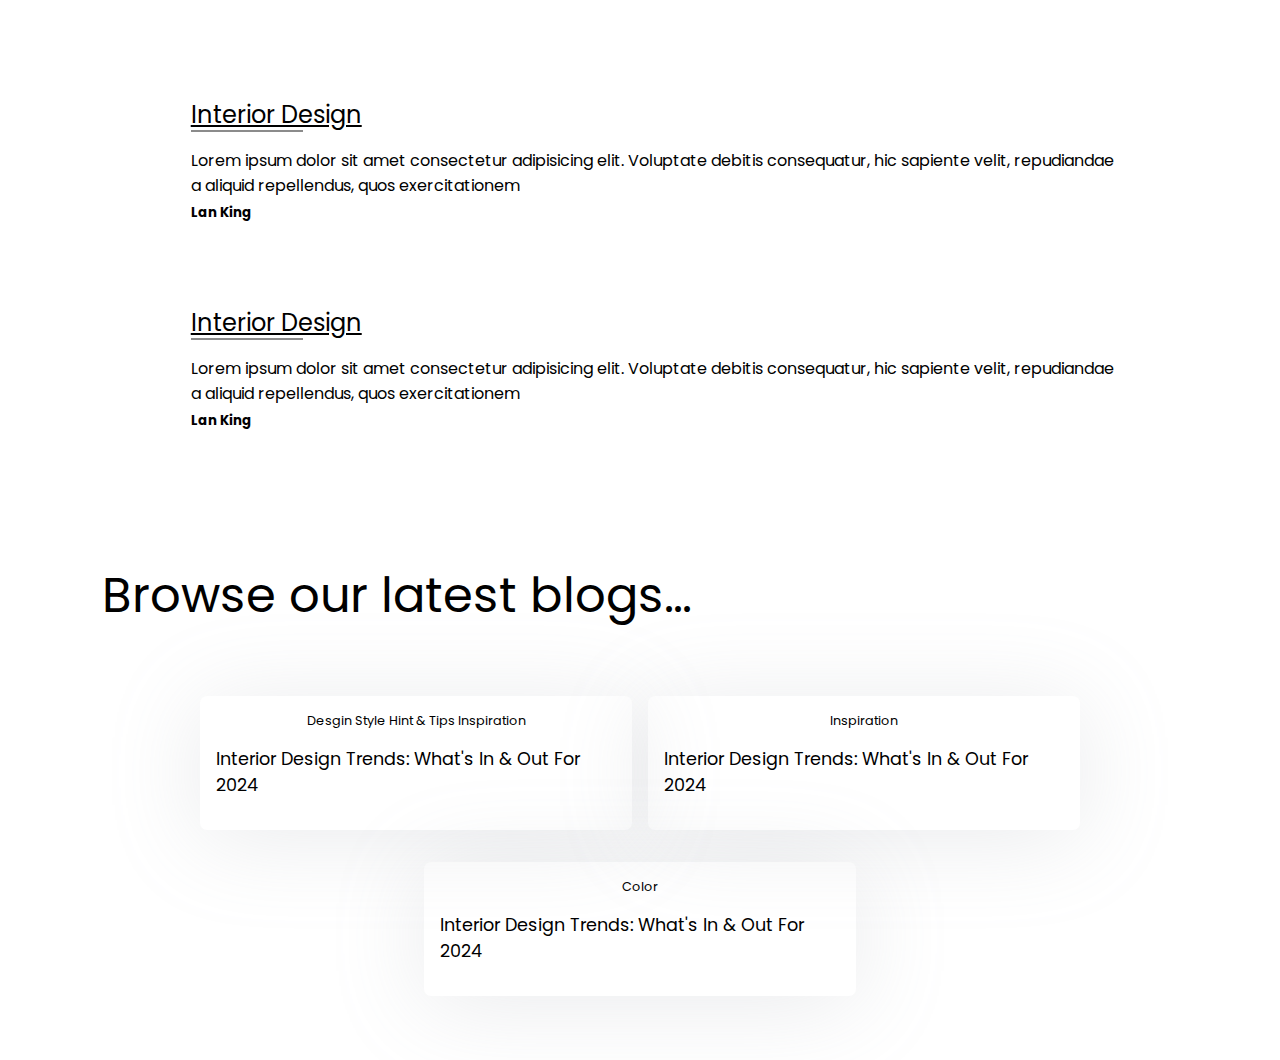
==== commit 5767e8e4: "complete" ====
--- a/index.html
+++ b/index.html
@@ -91,6 +91,43 @@
                     </div>
                 </div>
             </div>
+            <div class="pg4Mobile">
+                <div class="swiper mySwiper">
+                    <div class="swiper-wrapper">
+                        <div class="swiper-slide">
+                            <div class="card1">
+                                <img src="https://images.unsplash.com/photo-1498050108023-c5249f4df085?w=500&auto=format&fit=crop&q=60&ixlib=rb-4.0.3&ixid=M3wxMjA3fDB8MHxzZWFyY2h8NDh8fGRpZ2l0YWx8ZW58MHx8MHx8fDA%3D"
+                                    alt="">
+                                <p>Space planning</p>
+                            </div>
+                        </div>
+                        <div class="swiper-slide">
+                            <div class="card1">
+                                <img src="https://images.unsplash.com/photo-1498050108023-c5249f4df085?w=500&auto=format&fit=crop&q=60&ixlib=rb-4.0.3&ixid=M3wxMjA3fDB8MHxzZWFyY2h8NDh8fGRpZ2l0YWx8ZW58MHx8MHx8fDA%3D"
+                                    alt="">
+                                <p>Space planning</p>
+                            </div>
+                        </div>
+                        <div class="swiper-slide">
+                            <div class="card1">
+                                <img src="https://images.unsplash.com/photo-1498050108023-c5249f4df085?w=500&auto=format&fit=crop&q=60&ixlib=rb-4.0.3&ixid=M3wxMjA3fDB8MHxzZWFyY2h8NDh8fGRpZ2l0YWx8ZW58MHx8MHx8fDA%3D"
+                                    alt="">
+                                <p>Space planning</p>
+                            </div>
+                        </div>
+                        <div class="swiper-slide">
+                            <div class="card1">
+                                <img src="https://images.unsplash.com/photo-1498050108023-c5249f4df085?w=500&auto=format&fit=crop&q=60&ixlib=rb-4.0.3&ixid=M3wxMjA3fDB8MHxzZWFyY2h8NDh8fGRpZ2l0YWx8ZW58MHx8MHx8fDA%3D"
+                                    alt="">
+                                <p>Space planning</p>
+                            </div>
+                        </div>
+                    </div>
+                    <div class="swiper-button-next"></div>
+                    <div class="swiper-button-prev"></div>
+                    <div class="swiper-pagination"></div>
+                </div>
+            </div>
         </div>
         <div class="page3">
             <div class="main">
@@ -239,6 +276,47 @@
                     </div>
                 </div>
             </div>
+            <div class="mobileResponsive">
+                <div class="swiper mySwiper">
+                    <div class="swiper-wrapper">
+                        <div class="swiper-slide">
+                            <div class="box">
+                                <img src="./pngegg.png" alt="">
+                                <a href="">How Much Do Interior Designers Cost?
+                                </a>
+                                <p>How much do interior designers charge? We break down the key cost considerations to
+                                    keep in
+                                    mind
+                                    before starting your project.
+                                </p>
+                            </div>
+                        </div>
+                        <div class="swiper-slide">
+                            <div class="box">
+                                <img src="./pngegg.png" alt="">
+                                <a href="./box3.html">In-Person vs. Online Interior Design services
+                                </a>
+                                <p>We compare online interior design services to in-person designers. Find out whether
+                                    the
+                                    virtual approach can match your needs.
+                                </p>
+                            </div>
+                        </div>
+                        <div class="swiper-slide">
+                            <div class="box">
+                                <img src="./pngegg.png" alt="">
+                                <a href="./box2.html">What Questions should I ask an Interior Designer</a>
+                                <p>Speaking with a designer can be exciting, but also overwhelming. So, what questions
+                                    should
+                                    you ask an interior designer? Discover our 8 top questions.</p>
+                            </div>
+                        </div>
+                    </div>
+                    <div class="swiper-button-next"></div>
+                    <div class="swiper-button-prev"></div>
+                    <div class="swiper-pagination"></div>
+                </div>
+            </div>
         </div>
         <div class="loveYourHome">
             <div class="main">
@@ -248,7 +326,9 @@
                 </div>
                 <div class="right">
                     <h1>I <br> N <span>Clusivity</span></h1>
-                    <p>Lorem ipsum dolor, sit amet consectetur adipisicing elit. Veniam molestias voluptas recusandae laborum est ab mollitia voluptatum similique! Deleniti commodi dolorum atque accusamus labore doloribus?</p>
+                    <p>Lorem ipsum dolor, sit amet consectetur adipisicing elit. Veniam molestias voluptas recusandae
+                        laborum est ab mollitia voluptatum similique! Deleniti commodi dolorum atque accusamus labore
+                        doloribus?</p>
                     <h2>Stella & Sash</h2>
                 </div>
             </div>
@@ -339,62 +419,94 @@
                     </div>
                 </div>
             </div>
-            <div class="pg14">
-                <button>See our latest socials…</button>
-            </div>
-        </div>
-    </div>
-
-
-
-
-
-
-
-
-
-
-
-
-    <!-- Swiper JS -->
-    <script src="https://cdn.jsdelivr.net/npm/swiper@11/swiper-bundle.min.js"></script>
-
-    <!-- Initialize Swiper -->
-    <script>
-        var swiper = new Swiper(".mySwiper", {
-            spaceBetween: 30,
-            hashNavigation: {
-                watchState: true,
-            },
-            pagination: {
-                el: ".swiper-pagination",
-                clickable: true,
-            },
-            navigation: {
-                nextEl: ".swiper-button-next",
-                prevEl: ".swiper-button-prev",
-            },
-        });
-    </script>
-    <script>
-        var slidesPerViewSetting = window.innerWidth < 768 ? 1 : 3;
-
-        var swiper = new Swiper(".mySwiper2", {
-            slidesPerView: slidesPerViewSetting,
-            spaceBetween: 30,
-            pagination: {
-                el: ".swiper-pagination",
-                clickable: true,
-            },
-        });
-        window.addEventListener('resize', function () {
-            var newSlidesPerView = window.innerWidth < 768 ? 1 : 3;
-            if (swiper.params.slidesPerView !== newSlidesPerView) {
-                swiper.params.slidesPerView = newSlidesPerView;
-                swiper.update();
-            }
-        });
-    </script>
+            <div class="pag15Mobile">
+                <div class="swiper mySwiper">
+                    <div class="swiper-wrapper">
+                        <div class="swiper-slide">
+                            <div class="box">
+                                <img src="https://plus.unsplash.com/premium_photo-1678752717095-08cd0bd1d7e7?w=500&auto=format&fit=crop&q=60&ixlib=rb-4.0.3&ixid=M3wxMjA3fDB8MHxzZWFyY2h8MXx8cm9vbXxlbnwwfHwwfHx8MA%3D%3D"
+                                    alt="">
+                                <h6>Desgin style hint & tips inspiration</h6>
+                                <p>Interior design trends: what's in & out for 2024</p>
+                            </div>
+                        </div>
+                        <div class="swiper-slide">
+                            <div class="box">
+                                <img src="https://plus.unsplash.com/premium_photo-1678752717095-08cd0bd1d7e7?w=500&auto=format&fit=crop&q=60&ixlib=rb-4.0.3&ixid=M3wxMjA3fDB8MHxzZWFyY2h8MXx8cm9vbXxlbnwwfHwwfHx8MA%3D%3D"
+                                    alt="">
+                                <h6>Desgin style hint & tips inspiration</h6>
+                                <p>Interior design trends: what's in & out for 2024</p>
+                            </div>
+                        </div>
+                        <div class="swiper-slide">
+                            <div class="box">
+                                <img src="https://plus.unsplash.com/premium_photo-1678752717095-08cd0bd1d7e7?w=500&auto=format&fit=crop&q=60&ixlib=rb-4.0.3&ixid=M3wxMjA3fDB8MHxzZWFyY2h8MXx8cm9vbXxlbnwwfHwwfHx8MA%3D%3D"
+                                    alt="">
+                                <h6>Desgin style hint & tips inspiration</h6>
+                                <p>Interior design trends: what's in & out for 2024</p>
+                            </div>
+                        </div>
+                    </div>
+                    <div class="swiper-button-next"></div>
+                    <div class="swiper-button-prev"></div>
+                    <div class="swiper-pagination"></div>
+                </div </div>
+                <div class="pg14">
+                    <button>See our latest socials…</button>
+                </div>
+            </div>
+        </div>
+
+
+
+
+
+
+
+
+
+
+
+
+        <!-- Swiper JS -->
+        <script src="https://cdn.jsdelivr.net/npm/swiper@11/swiper-bundle.min.js"></script>
+
+        <!-- Initialize Swiper -->
+        <script>
+            var swiper = new Swiper(".mySwiper", {
+                spaceBetween: 30,
+                hashNavigation: {
+                    watchState: true,
+                },
+                pagination: {
+                    el: ".swiper-pagination",
+                    clickable: true,
+                },
+                navigation: {
+                    nextEl: ".swiper-button-next",
+                    prevEl: ".swiper-button-prev",
+                },
+            });
+        </script>
+        <script>
+            var slidesPerViewSetting = window.innerWidth < 768 ? 1 : 3;
+
+            var swiper = new Swiper(".mySwiper2", {
+                slidesPerView: slidesPerViewSetting,
+                spaceBetween: 30,
+                pagination: {
+                    el: ".swiper-pagination",
+                    clickable: true,
+                },
+            });
+            window.addEventListener('resize', function () {
+                var newSlidesPerView = window.innerWidth < 768 ? 1 : 3;
+                if (swiper.params.slidesPerView !== newSlidesPerView) {
+                    swiper.params.slidesPerView = newSlidesPerView;
+                    swiper.update();
+                }
+            });
+        </script>
 
 </body>
 
--- a/style.css
+++ b/style.css
@@ -177,6 +177,31 @@
             }
         }
 
+        .pg4Mobile {
+            display: none;
+
+            .swiper-pagination {
+                display: none;
+            }
+
+            .swiper-button-next,
+            .swiper-button-prev {
+                color: gray;
+            }
+
+            .card1 {
+                text-align: center;
+
+                p {
+                    padding: .5rem 0 0 0;
+                    padding-top: 0rem;
+                    font-weight: 500;
+                    font-size: 1.1rem;
+
+                }
+            }
+        }
+
     }
 
     @media (max-width:500px) {
@@ -186,6 +211,14 @@
                     padding: 3.2rem 1rem 3rem 1rem;
                     font-size: 1.1rem;
                 }
+
+                .card {
+                    display: none;
+                }
+            }
+
+            .pg4Mobile {
+                display: block;
             }
 
         }
@@ -414,6 +447,55 @@
                 }
             }
         }
+
+        .mobileResponsive {
+            display: none;
+
+            .swiper-pagination {
+                display: none;
+            }
+
+            .swiper-button-next,
+            .swiper-button-prev {
+                color: gray;
+            }
+
+            .box {
+                padding: 2rem 2rem;
+                border-radius: 7px;
+                width: 100%;
+                display: flex;
+                align-items: center;
+                box-shadow: rgba(149, 157, 165, 0.2) 0px 8px 94px;
+                flex-direction: column;
+                gap: 1.5rem;
+
+
+
+                a {
+                    transition: 200ms all;
+                    color: black;
+                    font-weight: 600;
+                    font-size: 1.5rem;
+
+                    &:hover {
+                        color: rgba(0, 0, 0, 0.7);
+                    }
+                }
+            }
+        }
+
+        @media (max-width:500px) {
+            .mobileResponsive {
+                display: block;
+            }
+
+            .main {
+                .boxes {
+                    display: none;
+                }
+            }
+        }
     }
 
     .loveYourHome {
@@ -438,7 +520,11 @@
                 align-items: center;
                 justify-content: center;
                 max-width: 30rem;
+                margin: 1rem;
                 width: 100%;
+                background-color: #f4f4f4;
+                height: 25rem;
+                padding: 1rem;
 
                 h1,
                 i {
@@ -455,6 +541,10 @@
                 align-items: start;
                 flex-direction: column;
                 gap: 2rem;
+                background-color: #f4f4f4;
+                padding: 1rem 1.8rem;
+                margin: 1rem;
+                height: 25rem;
 
                 h1 {
                     text-align: center;
@@ -485,7 +575,7 @@
             display: flex;
             justify-content: end;
             text-align: end;
-            max-width: 80rem;
+            max-width: 70rem;
             width: 100%;
             padding-top: 5vw;
 
@@ -496,13 +586,22 @@
                 padding: .7rem 2rem;
                 font-size: 1.5rem;
                 font-weight: 500;
+                border: 2px solid #000000;
+                transition: 200ms all;
+                cursor: pointer;
+
+                &:hover {
+                    background-color: transparent;
+                    color: #000000;
+                }
             }
 
         }
 
         @media (max-width:600px) {
             .main {
-                padding-top: 2rem;
+                padding-top: 0rem;
+                row-gap: 0;
 
                 .left {
 
@@ -799,10 +898,57 @@
             }
         }
 
+        .pag15Mobile {
+            display: none;
+            .swiper-button-next,
+            .swiper-button-prev {
+                color: gray;
+            }
+
+            .swiper-pagination-bullet-active {
+                background:rgba(128, 128, 128, 0.502);
+            }
+            .swiper-button-next:after, .swiper-button-prev:after {
+                font-size: 2rem;
+            }
+            .swiper-pagination {
+                display: none;
+            }
+            .box {
+                padding: 0 0 2rem 0rem;
+                border-radius: 7px;
+                width: 100%;
+                display: flex;
+                justify-content: center;
+                align-items: center;
+                box-shadow: rgba(149, 157, 165, 0.2) 0px 8px 94px;
+                flex-direction: column;
+                gap: 1rem;
+
+                img {
+                    max-width: 27rem;
+                    width: 100%;
+                }
+
+                p {
+                    font-size: 1.1rem;
+                    padding: 0 1rem;
+                    text-transform: capitalize;
+                }
+
+                h6 {
+                    text-transform: capitalize;
+                    padding: 0 1rem;
+                    font-weight: 400;
+                    font-size: .8rem;
+                }
+            }
+        }
+
         .pg14 {
             display: flex;
             justify-content: end;
-            padding: 3rem 4rem 0 0;
+            padding: 3rem 5.5vw 0 0;
 
             button {
                 background-color: #000;
@@ -848,6 +994,12 @@
                     padding: 1rem 0 2rem 0;
                     font-weight: 600;
                 }
+                .boxes{
+                    display: none;
+                }
+            }
+            .pag15Mobile {
+                display: block;
             }
         }
 
